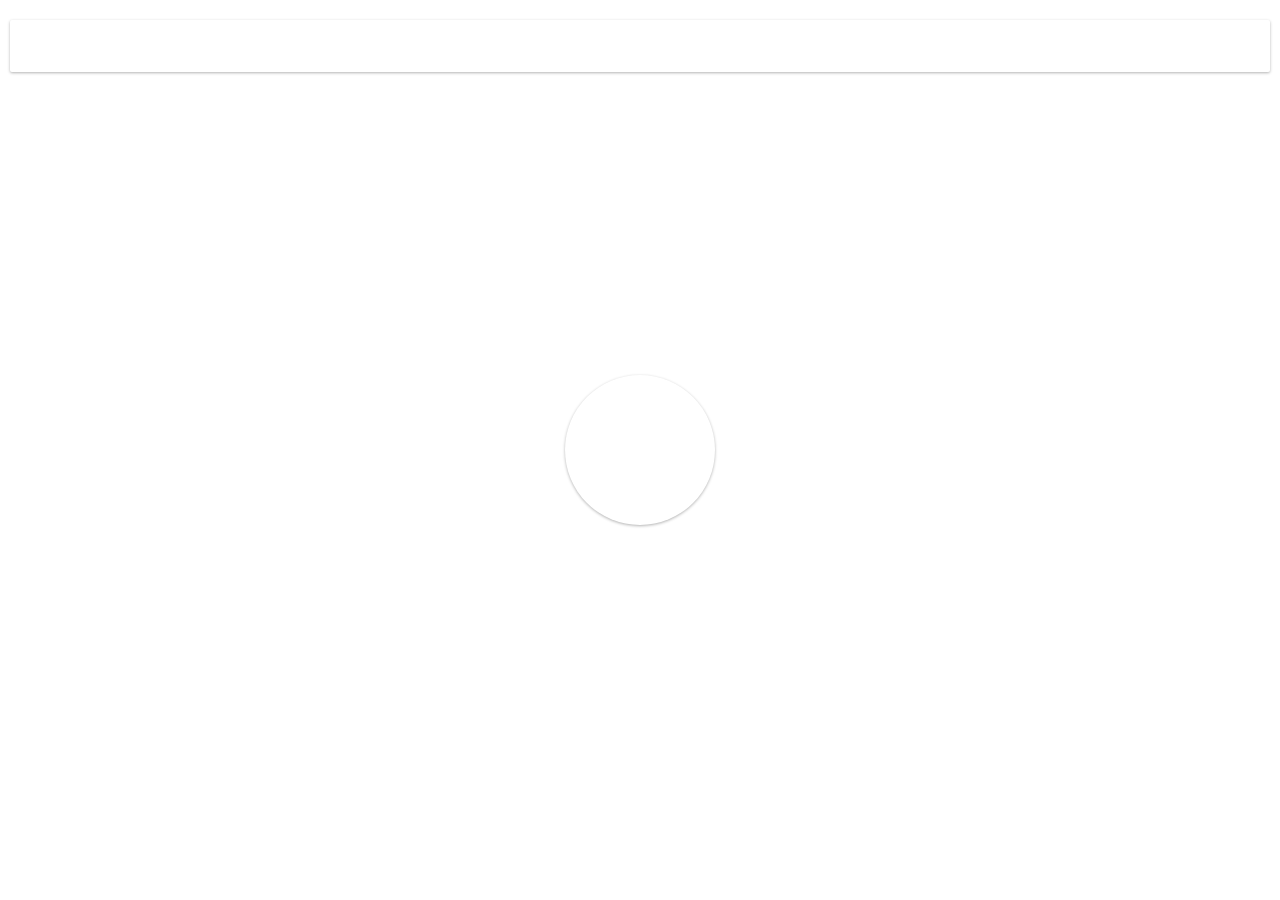
==== Hero Spin/www/index.html @ 0cdacf61 "Initial App Adding" ====
﻿<!DOCTYPE html>
<html>
  <head>
    <meta charset="utf-8">
    <meta name="viewport" content="initial-scale=1, maximum-scale=1, user-scalable=no, width=device-width">
    <title></title>
      <meta http-equiv="Content-Security-Policy" content="default-src *; style-src 'self' 'unsafe-inline'; script-src 'self' 'unsafe-inline' 'unsafe-eval'">
    <link href="lib/ionic/css/ionic.css" rel="stylesheet">
    <link href="css/style.css" rel="stylesheet">
      <link href="lib/ionic/angular-material.min.css" rel="stylesheet" />
      <link href="css/app-general.css" rel="stylesheet" />
    <!-- IF using Sass (run gulp sass first), then uncomment below and remove the CSS includes above
    <link href="css/ionic.app.css" rel="stylesheet">
    -->

    <script src="js/platformOverrides.js"></script>
    
    <!-- ionic/angularjs js -->
    <script src="lib/ionic/js/ionic.bundle.min.js"></script>
      <script src="lib/ionic/angular-material.min.js"></script>
      <script src="lib/ionic/angular-aria.min.js"></script>
      <script src="lib/ionic/ng-cordova.min.js"></script>
    <!-- cordova script (this will be a 404 during development) -->
    <script src="cordova.js"></script>

    <!-- your app's js -->
    <script src="js/app.js"></script>
      <script src="js/services.js"></script>
      <script src="js/controllers.js"></script>
      <script src="js/directives.js"></script>
  </head>
  <body ng-app="HeroSpin" ng-controller="AppCtrl">

    <ion-pane>
      <!--<ion-header-bar class="bar-balanced">
        <h1 class="title">{{title}}</h1>
      </ion-header-bar>-->
        <ion-nav-view name="heroContent"></ion-nav-view>
    </ion-pane>
  </body>
</html>
---- Hero Spin/www/lib/ionic/css/ionic.css ----
﻿@charset "UTF-8";
/*!
 * Copyright 2015 Drifty Co.
 * http://drifty.com/
 *
 * Ionic, v1.2.4
 * A powerful HTML5 mobile app framework.
 * http://ionicframework.com/
 *
 * By @maxlynch, @benjsperry, @adamdbradley <3
 *
 * Licensed under the MIT license. Please see LICENSE for more information.
 *
 */
/*!
  Ionicons, v2.0.1
  Created by Ben Sperry for the Ionic Framework, http://ionicons.com/
  https://twitter.com/benjsperry  https://twitter.com/ionicframework
  MIT License: https://github.com/driftyco/ionicons

  Android-style icons originally built by Google’s
  Material Design Icons: https://github.com/google/material-design-icons
  used under CC BY http://creativecommons.org/licenses/by/4.0/
  Modified icons to fit ionicon’s grid from original.
*/
@font-face {
    font-family: "Ionicons";
  src: url("../fonts/ionicons.eot?v=2.0.1");
  src: url("../fonts/ionicons.eot?v=2.0.1#iefix") format("embedded-opentype"), url("../fonts/ionicons.ttf?v=2.0.1") format("truetype"), url("../fonts/ionicons.woff?v=2.0.1") format("woff"), url("../fonts/ionicons.woff") format("woff"), url("../fonts/ionicons.svg?v=2.0.1#Ionicons") format("svg");
  font-weight: normal;
  font-style: normal;
}

.ion, .ionicons,
.ion-alert:before,
.ion-alert-circled:before,
.ion-android-add:before,
.ion-android-add-circle:before,
.ion-android-alarm-clock:before,
.ion-android-alert:before,
.ion-android-apps:before,
.ion-android-archive:before,
.ion-android-arrow-back:before,
.ion-android-arrow-down:before,
.ion-android-arrow-dropdown:before,
.ion-android-arrow-dropdown-circle:before,
.ion-android-arrow-dropleft:before,
.ion-android-arrow-dropleft-circle:before,
.ion-android-arrow-dropright:before,
.ion-android-arrow-dropright-circle:before,
.ion-android-arrow-dropup:before,
.ion-android-arrow-dropup-circle:before,
.ion-android-arrow-forward:before,
.ion-android-arrow-up:before,
.ion-android-attach:before,
.ion-android-bar:before,
.ion-android-bicycle:before,
.ion-android-boat:before,
.ion-android-bookmark:before,
.ion-android-bulb:before,
.ion-android-bus:before,
.ion-android-calendar:before,
.ion-android-call:before,
.ion-android-camera:before,
.ion-android-cancel:before,
.ion-android-car:before,
.ion-android-cart:before,
.ion-android-chat:before,
.ion-android-checkbox:before,
.ion-android-checkbox-blank:before,
.ion-android-checkbox-outline:before,
.ion-android-checkbox-outline-blank:before,
.ion-android-checkmark-circle:before,
.ion-android-clipboard:before,
.ion-android-close:before,
.ion-android-cloud:before,
.ion-android-cloud-circle:before,
.ion-android-cloud-done:before,
.ion-android-cloud-outline:before,
.ion-android-color-palette:before,
.ion-android-compass:before,
.ion-android-contact:before,
.ion-android-contacts:before,
.ion-android-contract:before,
.ion-android-create:before,
.ion-android-delete:before,
.ion-android-desktop:before,
.ion-android-document:before,
.ion-android-done:before,
.ion-android-done-all:before,
.ion-android-download:before,
.ion-android-drafts:before,
.ion-android-exit:before,
.ion-android-expand:before,
.ion-android-favorite:before,
.ion-android-favorite-outline:before,
.ion-android-film:before,
.ion-android-folder:before,
.ion-android-folder-open:before,
.ion-android-funnel:before,
.ion-android-globe:before,
.ion-android-hand:before,
.ion-android-hangout:before,
.ion-android-happy:before,
.ion-android-home:before,
.ion-android-image:before,
.ion-android-laptop:before,
.ion-android-list:before,
.ion-android-locate:before,
.ion-android-lock:before,
.ion-android-mail:before,
.ion-android-map:before,
.ion-android-menu:before,
.ion-android-microphone:before,
.ion-android-microphone-off:before,
.ion-android-more-horizontal:before,
.ion-android-more-vertical:before,
.ion-android-navigate:before,
.ion-android-notifications:before,
.ion-android-notifications-none:before,
.ion-android-notifications-off:before,
.ion-android-open:before,
.ion-android-options:before,
.ion-android-people:before,
.ion-android-person:before,
.ion-android-person-add:before,
.ion-android-phone-landscape:before,
.ion-android-phone-portrait:before,
.ion-android-pin:before,
.ion-android-plane:before,
.ion-android-playstore:before,
.ion-android-print:before,
.ion-android-radio-button-off:before,
.ion-android-radio-button-on:before,
.ion-android-refresh:before,
.ion-android-remove:before,
.ion-android-remove-circle:before,
.ion-android-restaurant:before,
.ion-android-sad:before,
.ion-android-search:before,
.ion-android-send:before,
.ion-android-settings:before,
.ion-android-share:before,
.ion-android-share-alt:before,
.ion-android-star:before,
.ion-android-star-half:before,
.ion-android-star-outline:before,
.ion-android-stopwatch:before,
.ion-android-subway:before,
.ion-android-sunny:before,
.ion-android-sync:before,
.ion-android-textsms:before,
.ion-android-time:before,
.ion-android-train:before,
.ion-android-unlock:before,
.ion-android-upload:before,
.ion-android-volume-down:before,
.ion-android-volume-mute:before,
.ion-android-volume-off:before,
.ion-android-volume-up:before,
.ion-android-walk:before,
.ion-android-warning:before,
.ion-android-watch:before,
.ion-android-wifi:before,
.ion-aperture:before,
.ion-archive:before,
.ion-arrow-down-a:before,
.ion-arrow-down-b:before,
.ion-arrow-down-c:before,
.ion-arrow-expand:before,
.ion-arrow-graph-down-left:before,
.ion-arrow-graph-down-right:before,
.ion-arrow-graph-up-left:before,
.ion-arrow-graph-up-right:before,
.ion-arrow-left-a:before,
.ion-arrow-left-b:before,
.ion-arrow-left-c:before,
.ion-arrow-move:before,
.ion-arrow-resize:before,
.ion-arrow-return-left:before,
.ion-arrow-return-right:before,
.ion-arrow-right-a:before,
.ion-arrow-right-b:before,
.ion-arrow-right-c:before,
.ion-arrow-shrink:before,
.ion-arrow-swap:before,
.ion-arrow-up-a:before,
.ion-arrow-up-b:before,
.ion-arrow-up-c:before,
.ion-asterisk:before,
.ion-at:before,
.ion-backspace:before,
.ion-backspace-outline:before,
.ion-bag:before,
.ion-battery-charging:before,
.ion-battery-empty:before,
.ion-battery-full:before,
.ion-battery-half:before,
.ion-battery-low:before,
.ion-beaker:before,
.ion-beer:before,
.ion-bluetooth:before,
.ion-bonfire:before,
.ion-bookmark:before,
.ion-bowtie:before,
.ion-briefcase:before,
.ion-bug:before,
.ion-calculator:before,
.ion-calendar:before,
.ion-camera:before,
.ion-card:before,
.ion-cash:before,
.ion-chatbox:before,
.ion-chatbox-working:before,
.ion-chatboxes:before,
.ion-chatbubble:before,
.ion-chatbubble-working:before,
.ion-chatbubbles:before,
.ion-checkmark:before,
.ion-checkmark-circled:before,
.ion-checkmark-round:before,
.ion-chevron-down:before,
.ion-chevron-left:before,
.ion-chevron-right:before,
.ion-chevron-up:before,
.ion-clipboard:before,
.ion-clock:before,
.ion-close:before,
.ion-close-circled:before,
.ion-close-round:before,
.ion-closed-captioning:before,
.ion-cloud:before,
.ion-code:before,
.ion-code-download:before,
.ion-code-working:before,
.ion-coffee:before,
.ion-compass:before,
.ion-compose:before,
.ion-connection-bars:before,
.ion-contrast:before,
.ion-crop:before,
.ion-cube:before,
.ion-disc:before,
.ion-document:before,
.ion-document-text:before,
.ion-drag:before,
.ion-earth:before,
.ion-easel:before,
.ion-edit:before,
.ion-egg:before,
.ion-eject:before,
.ion-email:before,
.ion-email-unread:before,
.ion-erlenmeyer-flask:before,
.ion-erlenmeyer-flask-bubbles:before,
.ion-eye:before,
.ion-eye-disabled:before,
.ion-female:before,
.ion-filing:before,
.ion-film-marker:before,
.ion-fireball:before,
.ion-flag:before,
.ion-flame:before,
.ion-flash:before,
.ion-flash-off:before,
.ion-folder:before,
.ion-fork:before,
.ion-fork-repo:before,
.ion-forward:before,
.ion-funnel:before,
.ion-gear-a:before,
.ion-gear-b:before,
.ion-grid:before,
.ion-hammer:before,
.ion-happy:before,
.ion-happy-outline:before,
.ion-headphone:before,
.ion-heart:before,
.ion-heart-broken:before,
.ion-help:before,
.ion-help-buoy:before,
.ion-help-circled:before,
.ion-home:before,
.ion-icecream:before,
.ion-image:before,
.ion-images:before,
.ion-information:before,
.ion-information-circled:before,
.ion-ionic:before,
.ion-ios-alarm:before,
.ion-ios-alarm-outline:before,
.ion-ios-albums:before,
.ion-ios-albums-outline:before,
.ion-ios-americanfootball:before,
.ion-ios-americanfootball-outline:before,
.ion-ios-analytics:before,
.ion-ios-analytics-outline:before,
.ion-ios-arrow-back:before,
.ion-ios-arrow-down:before,
.ion-ios-arrow-forward:before,
.ion-ios-arrow-left:before,
.ion-ios-arrow-right:before,
.ion-ios-arrow-thin-down:before,
.ion-ios-arrow-thin-left:before,
.ion-ios-arrow-thin-right:before,
.ion-ios-arrow-thin-up:before,
.ion-ios-arrow-up:before,
.ion-ios-at:before,
.ion-ios-at-outline:before,
.ion-ios-barcode:before,
.ion-ios-barcode-outline:before,
.ion-ios-baseball:before,
.ion-ios-baseball-outline:before,
.ion-ios-basketball:before,
.ion-ios-basketball-outline:before,
.ion-ios-bell:before,
.ion-ios-bell-outline:before,
.ion-ios-body:before,
.ion-ios-body-outline:before,
.ion-ios-bolt:before,
.ion-ios-bolt-outline:before,
.ion-ios-book:before,
.ion-ios-book-outline:before,
.ion-ios-bookmarks:before,
.ion-ios-bookmarks-outline:before,
.ion-ios-box:before,
.ion-ios-box-outline:before,
.ion-ios-briefcase:before,
.ion-ios-briefcase-outline:before,
.ion-ios-browsers:before,
.ion-ios-browsers-outline:before,
.ion-ios-calculator:before,
.ion-ios-calculator-outline:before,
.ion-ios-calendar:before,
.ion-ios-calendar-outline:before,
.ion-ios-camera:before,
.ion-ios-camera-outline:before,
.ion-ios-cart:before,
.ion-ios-cart-outline:before,
.ion-ios-chatboxes:before,
.ion-ios-chatboxes-outline:before,
.ion-ios-chatbubble:before,
.ion-ios-chatbubble-outline:before,
.ion-ios-checkmark:before,
.ion-ios-checkmark-empty:before,
.ion-ios-checkmark-outline:before,
.ion-ios-circle-filled:before,
.ion-ios-circle-outline:before,
.ion-ios-clock:before,
.ion-ios-clock-outline:before,
.ion-ios-close:before,
.ion-ios-close-empty:before,
.ion-ios-close-outline:before,
.ion-ios-cloud:before,
.ion-ios-cloud-download:before,
.ion-ios-cloud-download-outline:before,
.ion-ios-cloud-outline:before,
.ion-ios-cloud-upload:before,
.ion-ios-cloud-upload-outline:before,
.ion-ios-cloudy:before,
.ion-ios-cloudy-night:before,
.ion-ios-cloudy-night-outline:before,
.ion-ios-cloudy-outline:before,
.ion-ios-cog:before,
.ion-ios-cog-outline:before,
.ion-ios-color-filter:before,
.ion-ios-color-filter-outline:before,
.ion-ios-color-wand:before,
.ion-ios-color-wand-outline:before,
.ion-ios-compose:before,
.ion-ios-compose-outline:before,
.ion-ios-contact:before,
.ion-ios-contact-outline:before,
.ion-ios-copy:before,
.ion-ios-copy-outline:before,
.ion-ios-crop:before,
.ion-ios-crop-strong:before,
.ion-ios-download:before,
.ion-ios-download-outline:before,
.ion-ios-drag:before,
.ion-ios-email:before,
.ion-ios-email-outline:before,
.ion-ios-eye:before,
.ion-ios-eye-outline:before,
.ion-ios-fastforward:before,
.ion-ios-fastforward-outline:before,
.ion-ios-filing:before,
.ion-ios-filing-outline:before,
.ion-ios-film:before,
.ion-ios-film-outline:before,
.ion-ios-flag:before,
.ion-ios-flag-outline:before,
.ion-ios-flame:before,
.ion-ios-flame-outline:before,
.ion-ios-flask:before,
.ion-ios-flask-outline:before,
.ion-ios-flower:before,
.ion-ios-flower-outline:before,
.ion-ios-folder:before,
.ion-ios-folder-outline:before,
.ion-ios-football:before,
.ion-ios-football-outline:before,
.ion-ios-game-controller-a:before,
.ion-ios-game-controller-a-outline:before,
.ion-ios-game-controller-b:before,
.ion-ios-game-controller-b-outline:before,
.ion-ios-gear:before,
.ion-ios-gear-outline:before,
.ion-ios-glasses:before,
.ion-ios-glasses-outline:before,
.ion-ios-grid-view:before,
.ion-ios-grid-view-outline:before,
.ion-ios-heart:before,
.ion-ios-heart-outline:before,
.ion-ios-help:before,
.ion-ios-help-empty:before,
.ion-ios-help-outline:before,
.ion-ios-home:before,
.ion-ios-home-outline:before,
.ion-ios-infinite:before,
.ion-ios-infinite-outline:before,
.ion-ios-information:before,
.ion-ios-information-empty:before,
.ion-ios-information-outline:before,
.ion-ios-ionic-outline:before,
.ion-ios-keypad:before,
.ion-ios-keypad-outline:before,
.ion-ios-lightbulb:before,
.ion-ios-lightbulb-outline:before,
.ion-ios-list:before,
.ion-ios-list-outline:before,
.ion-ios-location:before,
.ion-ios-location-outline:before,
.ion-ios-locked:before,
.ion-ios-locked-outline:before,
.ion-ios-loop:before,
.ion-ios-loop-strong:before,
.ion-ios-medical:before,
.ion-ios-medical-outline:before,
.ion-ios-medkit:before,
.ion-ios-medkit-outline:before,
.ion-ios-mic:before,
.ion-ios-mic-off:before,
.ion-ios-mic-outline:before,
.ion-ios-minus:before,
.ion-ios-minus-empty:before,
.ion-ios-minus-outline:before,
.ion-ios-monitor:before,
.ion-ios-monitor-outline:before,
.ion-ios-moon:before,
.ion-ios-moon-outline:before,
.ion-ios-more:before,
.ion-ios-more-outline:before,
.ion-ios-musical-note:before,
.ion-ios-musical-notes:before,
.ion-ios-navigate:before,
.ion-ios-navigate-outline:before,
.ion-ios-nutrition:before,
.ion-ios-nutrition-outline:before,
.ion-ios-paper:before,
.ion-ios-paper-outline:before,
.ion-ios-paperplane:before,
.ion-ios-paperplane-outline:before,
.ion-ios-partlysunny:before,
.ion-ios-partlysunny-outline:before,
.ion-ios-pause:before,
.ion-ios-pause-outline:before,
.ion-ios-paw:before,
.ion-ios-paw-outline:before,
.ion-ios-people:before,
.ion-ios-people-outline:before,
.ion-ios-person:before,
.ion-ios-person-outline:before,
.ion-ios-personadd:before,
.ion-ios-personadd-outline:before,
.ion-ios-photos:before,
.ion-ios-photos-outline:before,
.ion-ios-pie:before,
.ion-ios-pie-outline:before,
.ion-ios-pint:before,
.ion-ios-pint-outline:before,
.ion-ios-play:before,
.ion-ios-play-outline:before,
.ion-ios-plus:before,
.ion-ios-plus-empty:before,
.ion-ios-plus-outline:before,
.ion-ios-pricetag:before,
.ion-ios-pricetag-outline:before,
.ion-ios-pricetags:before,
.ion-ios-pricetags-outline:before,
.ion-ios-printer:before,
.ion-ios-printer-outline:before,
.ion-ios-pulse:before,
.ion-ios-pulse-strong:before,
.ion-ios-rainy:before,
.ion-ios-rainy-outline:before,
.ion-ios-recording:before,
.ion-ios-recording-outline:before,
.ion-ios-redo:before,
.ion-ios-redo-outline:before,
.ion-ios-refresh:before,
.ion-ios-refresh-empty:before,
.ion-ios-refresh-outline:before,
.ion-ios-reload:before,
.ion-ios-reverse-camera:before,
.ion-ios-reverse-camera-outline:before,
.ion-ios-rewind:before,
.ion-ios-rewind-outline:before,
.ion-ios-rose:before,
.ion-ios-rose-outline:before,
.ion-ios-search:before,
.ion-ios-search-strong:before,
.ion-ios-settings:before,
.ion-ios-settings-strong:before,
.ion-ios-shuffle:before,
.ion-ios-shuffle-strong:before,
.ion-ios-skipbackward:before,
.ion-ios-skipbackward-outline:before,
.ion-ios-skipforward:before,
.ion-ios-skipforward-outline:before,
.ion-ios-snowy:before,
.ion-ios-speedometer:before,
.ion-ios-speedometer-outline:before,
.ion-ios-star:before,
.ion-ios-star-half:before,
.ion-ios-star-outline:before,
.ion-ios-stopwatch:before,
.ion-ios-stopwatch-outline:before,
.ion-ios-sunny:before,
.ion-ios-sunny-outline:before,
.ion-ios-telephone:before,
.ion-ios-telephone-outline:before,
.ion-ios-tennisball:before,
.ion-ios-tennisball-outline:before,
.ion-ios-thunderstorm:before,
.ion-ios-thunderstorm-outline:before,
.ion-ios-time:before,
.ion-ios-time-outline:before,
.ion-ios-timer:before,
.ion-ios-timer-outline:before,
.ion-ios-toggle:before,
.ion-ios-toggle-outline:before,
.ion-ios-trash:before,
.ion-ios-trash-outline:before,
.ion-ios-undo:before,
.ion-ios-undo-outline:before,
.ion-ios-unlocked:before,
.ion-ios-unlocked-outline:before,
.ion-ios-upload:before,
.ion-ios-upload-outline:before,
.ion-ios-videocam:before,
.ion-ios-videocam-outline:before,
.ion-ios-volume-high:before,
.ion-ios-volume-low:before,
.ion-ios-wineglass:before,
.ion-ios-wineglass-outline:before,
.ion-ios-world:before,
.ion-ios-world-outline:before,
.ion-ipad:before,
.ion-iphone:before,
.ion-ipod:before,
.ion-jet:before,
.ion-key:before,
.ion-knife:before,
.ion-laptop:before,
.ion-leaf:before,
.ion-levels:before,
.ion-lightbulb:before,
.ion-link:before,
.ion-load-a:before,
.ion-load-b:before,
.ion-load-c:before,
.ion-load-d:before,
.ion-location:before,
.ion-lock-combination:before,
.ion-locked:before,
.ion-log-in:before,
.ion-log-out:before,
.ion-loop:before,
.ion-magnet:before,
.ion-male:before,
.ion-man:before,
.ion-map:before,
.ion-medkit:before,
.ion-merge:before,
.ion-mic-a:before,
.ion-mic-b:before,
.ion-mic-c:before,
.ion-minus:before,
.ion-minus-circled:before,
.ion-minus-round:before,
.ion-model-s:before,
.ion-monitor:before,
.ion-more:before,
.ion-mouse:before,
.ion-music-note:before,
.ion-navicon:before,
.ion-navicon-round:before,
.ion-navigate:before,
.ion-network:before,
.ion-no-smoking:before,
.ion-nuclear:before,
.ion-outlet:before,
.ion-paintbrush:before,
.ion-paintbucket:before,
.ion-paper-airplane:before,
.ion-paperclip:before,
.ion-pause:before,
.ion-person:before,
.ion-person-add:before,
.ion-person-stalker:before,
.ion-pie-graph:before,
.ion-pin:before,
.ion-pinpoint:before,
.ion-pizza:before,
.ion-plane:before,
.ion-planet:before,
.ion-play:before,
.ion-playstation:before,
.ion-plus:before,
.ion-plus-circled:before,
.ion-plus-round:before,
.ion-podium:before,
.ion-pound:before,
.ion-power:before,
.ion-pricetag:before,
.ion-pricetags:before,
.ion-printer:before,
.ion-pull-request:before,
.ion-qr-scanner:before,
.ion-quote:before,
.ion-radio-waves:before,
.ion-record:before,
.ion-refresh:before,
.ion-reply:before,
.ion-reply-all:before,
.ion-ribbon-a:before,
.ion-ribbon-b:before,
.ion-sad:before,
.ion-sad-outline:before,
.ion-scissors:before,
.ion-search:before,
.ion-settings:before,
.ion-share:before,
.ion-shuffle:before,
.ion-skip-backward:before,
.ion-skip-forward:before,
.ion-social-android:before,
.ion-social-android-outline:before,
.ion-social-angular:before,
.ion-social-angular-outline:before,
.ion-social-apple:before,
.ion-social-apple-outline:before,
.ion-social-bitcoin:before,
.ion-social-bitcoin-outline:before,
.ion-social-buffer:before,
.ion-social-buffer-outline:before,
.ion-social-chrome:before,
.ion-social-chrome-outline:before,
.ion-social-codepen:before,
.ion-social-codepen-outline:before,
.ion-social-css3:before,
.ion-social-css3-outline:before,
.ion-social-designernews:before,
.ion-social-designernews-outline:before,
.ion-social-dribbble:before,
.ion-social-dribbble-outline:before,
.ion-social-dropbox:before,
.ion-social-dropbox-outline:before,
.ion-social-euro:before,
.ion-social-euro-outline:before,
.ion-social-facebook:before,
.ion-social-facebook-outline:before,
.ion-social-foursquare:before,
.ion-social-foursquare-outline:before,
.ion-social-freebsd-devil:before,
.ion-social-github:before,
.ion-social-github-outline:before,
.ion-social-google:before,
.ion-social-google-outline:before,
.ion-social-googleplus:before,
.ion-social-googleplus-outline:before,
.ion-social-hackernews:before,
.ion-social-hackernews-outline:before,
.ion-social-html5:before,
.ion-social-html5-outline:before,
.ion-social-instagram:before,
.ion-social-instagram-outline:before,
.ion-social-javascript:before,
.ion-social-javascript-outline:before,
.ion-social-linkedin:before,
.ion-social-linkedin-outline:before,
.ion-social-markdown:before,
.ion-social-nodejs:before,
.ion-social-octocat:before,
.ion-social-pinterest:before,
.ion-social-pinterest-outline:before,
.ion-social-python:before,
.ion-social-reddit:before,
.ion-social-reddit-outline:before,
.ion-social-rss:before,
.ion-social-rss-outline:before,
.ion-social-sass:before,
.ion-social-skype:before,
.ion-social-skype-outline:before,
.ion-social-snapchat:before,
.ion-social-snapchat-outline:before,
.ion-social-tumblr:before,
.ion-social-tumblr-outline:before,
.ion-social-tux:before,
.ion-social-twitch:before,
.ion-social-twitch-outline:before,
.ion-social-twitter:before,
.ion-social-twitter-outline:before,
.ion-social-usd:before,
.ion-social-usd-outline:before,
.ion-social-vimeo:before,
.ion-social-vimeo-outline:before,
.ion-social-whatsapp:before,
.ion-social-whatsapp-outline:before,
.ion-social-windows:before,
.ion-social-windows-outline:before,
.ion-social-wordpress:before,
.ion-social-wordpress-outline:before,
.ion-social-yahoo:before,
.ion-social-yahoo-outline:before,
.ion-social-yen:before,
.ion-social-yen-outline:before,
.ion-social-youtube:before,
.ion-social-youtube-outline:before,
.ion-soup-can:before,
.ion-soup-can-outline:before,
.ion-speakerphone:before,
.ion-speedometer:before,
.ion-spoon:before,
.ion-star:before,
.ion-stats-bars:before,
.ion-steam:before,
.ion-stop:before,
.ion-thermometer:before,
.ion-thumbsdown:before,
.ion-thumbsup:before,
.ion-toggle:before,
.ion-toggle-filled:before,
.ion-transgender:before,
.ion-trash-a:before,
.ion-trash-b:before,
.ion-trophy:before,
.ion-tshirt:before,
.ion-tshirt-outline:before,
.ion-umbrella:before,
.ion-university:before,
.ion-unlocked:before,
.ion-upload:before,
.ion-usb:before,
.ion-videocamera:before,
.ion-volume-high:before,
.ion-volume-low:before,
.ion-volume-medium:before,
.ion-volume-mute:before,
.ion-wand:before,
.ion-waterdrop:before,
.ion-wifi:before,
.ion-wineglass:before,
.ion-woman:before,
.ion-wrench:before,
.ion-xbox:before {
    display: inline-block;
    font-family: "Ionicons";
    speak: none;
    font-style: normal;
    font-weight: normal;
    font-variant: normal;
    text-transform: none;
    text-rendering: auto;
    line-height: 1;
    -webkit-font-smoothing: antialiased;
    -moz-osx-font-smoothing: grayscale;
}

.ion-alert:before {
    content: "";
}

.ion-alert-circled:before {
    content: "";
}

.ion-android-add:before {
    content: "";
}

.ion-android-add-circle:before {
    content: "";
}

.ion-android-alarm-clock:before {
    content: "";
}

.ion-android-alert:before {
    content: "";
}

.ion-android-apps:before {
    content: "";
}

.ion-android-archive:before {
    content: "";
}

.ion-android-arrow-back:before {
    content: "";
}

.ion-android-arrow-down:before {
    content: "";
}

.ion-android-arrow-dropdown:before {
    content: "";
}

.ion-android-arrow-dropdown-circle:before {
    content: "";
}

.ion-android-arrow-dropleft:before {
    content: "";
}

.ion-android-arrow-dropleft-circle:before {
    content: "";
}

.ion-android-arrow-dropright:before {
    content: "";
}

.ion-android-arrow-dropright-circle:before {
    content: "";
}

.ion-android-arrow-dropup:before {
    content: "";
}

.ion-android-arrow-dropup-circle:before {
    content: "";
}

.ion-android-arrow-forward:before {
    content: "";
}

.ion-android-arrow-up:before {
    content: "";
}

.ion-android-attach:before {
    content: "";
}

.ion-android-bar:before {
    content: "";
}

.ion-android-bicycle:before {
    content: "";
}

.ion-android-boat:before {
    content: "";
}

.ion-android-bookmark:before {
    content: "";
}

.ion-android-bulb:before {
    content: "";
}

.ion-android-bus:before {
    content: "";
}

.ion-android-calendar:before {
    content: "";
}

.ion-android-call:before {
    content: "";
}

.ion-android-camera:before {
    content: "";
}

.ion-android-cancel:before {
    content: "";
}

.ion-android-car:before {
    content: "";
}

.ion-android-cart:before {
    content: "";
}

.ion-android-chat:before {
    content: "";
}

.ion-android-checkbox:before {
    content: "";
}

.ion-android-checkbox-blank:before {
    content: "";
}

.ion-android-checkbox-outline:before {
    content: "";
}

.ion-android-checkbox-outline-blank:before {
    content: "";
}

.ion-android-checkmark-circle:before {
    content: "";
}

.ion-android-clipboard:before {
    content: "";
}

.ion-android-close:before {
    content: "";
}

.ion-android-cloud:before {
    content: "";
}

.ion-android-cloud-circle:before {
    content: "";
}

.ion-android-cloud-done:before {
    content: "";
}

.ion-android-cloud-outline:before {
    content: "";
}

.ion-android-color-palette:before {
    content: "";
}

.ion-android-compass:before {
    content: "";
}

.ion-android-contact:before {
    content: "";
}

.ion-android-contacts:before {
    content: "";
}

.ion-android-contract:before {
    content: "";
}

.ion-android-create:before {
    content: "";
}

.ion-android-delete:before {
    content: "";
}

.ion-android-desktop:before {
    content: "";
}

.ion-android-document:before {
    content: "";
}

.ion-android-done:before {
    content: "";
}

.ion-android-done-all:before {
    content: "";
}

.ion-android-download:before {
    content: "";
}

.ion-android-drafts:before {
    content: "";
}

.ion-android-exit:before {
    content: "";
}

.ion-android-expand:before {
    content: "";
}

.ion-android-favorite:before {
    content: "";
}

.ion-android-favorite-outline:before {
    content: "";
}

.ion-android-film:before {
    content: "";
}

.ion-android-folder:before {
    content: "";
}

.ion-android-folder-open:before {
    content: "";
}

.ion-android-funnel:before {
    content: "";
}

.ion-android-globe:before {
    content: "";
}

.ion-android-hand:before {
    content: "";
}

.ion-android-hangout:before {
    content: "";
}

.ion-android-happy:before {
    content: "";
}

.ion-android-home:before {
    content: "";
}

.ion-android-image:before {
    content: "";
}

.ion-android-laptop:before {
    content: "";
}

.ion-android-list:before {
    content: "";
}

.ion-android-locate:before {
    content: "";
}

.ion-android-lock:before {
    content: "";
}

.ion-android-mail:before {
    content: "";
}

.ion-android-map:before {
    content: "";
}

.ion-android-menu:before {
    content: "";
}

.ion-android-microphone:before {
    content: "";
}

.ion-android-microphone-off:before {
    content: "";
}

.ion-android-more-horizontal:before {
    content: "";
}

.ion-android-more-vertical:before {
    content: "";
}

.ion-android-navigate:before {
    content: "";
}

.ion-android-notifications:before {
    content: "";
}

.ion-android-notifications-none:before {
    content: "";
}

.ion-android-notifications-off:before {
    content: "";
}

.ion-android-open:before {
    content: "";
}

.ion-android-options:before {
    content: "";
}

.ion-android-people:before {
    content: "";
}

.ion-android-person:before {
    content: "";
}

.ion-android-person-add:before {
    content: "";
}

.ion-android-phone-landscape:before {
    content: "";
}

.ion-android-phone-portrait:before {
    content: "";
}

.ion-android-pin:before {
    content: "";
}

.ion-android-plane:before {
    content: "";
}

.ion-android-playstore:before {
    content: "";
}

.ion-android-print:before {
    content: "";
}

.ion-android-radio-button-off:before {
    content: "";
}

.ion-android-radio-button-on:before {
    content: "";
}

.ion-android-refresh:before {
    content: "";
}

.ion-android-remove:before {
    content: "";
}

.ion-android-remove-circle:before {
    content: "";
}

.ion-android-restaurant:before {
    content: "";
}

.ion-android-sad:before {
    content: "";
}

.ion-android-search:before {
    content: "";
}

.ion-android-send:before {
    content: "";
}

.ion-android-settings:before {
    content: "";
}

.ion-android-share:before {
    content: "";
}

.ion-android-share-alt:before {
    content: "";
}

.ion-android-star:before {
    content: "";
}

.ion-android-star-half:before {
    content: "";
}

.ion-android-star-outline:before {
    content: "";
}

.ion-android-stopwatch:before {
    content: "";
}

.ion-android-subway:before {
    content: "";
}

.ion-android-sunny:before {
    content: "";
}

.ion-android-sync:before {
    content: "";
}

.ion-android-textsms:before {
    content: "";
}

.ion-android-time:before {
    content: "";
}

.ion-android-train:before {
    content: "";
}

.ion-android-unlock:before {
    content: "";
}

.ion-android-upload:before {
    content: "";
}

.ion-android-volume-down:before {
    content: "";
}

.ion-android-volume-mute:before {
    content: "";
}

.ion-android-volume-off:before {
    content: "";
}

.ion-android-volume-up:before {
    content: "";
}

.ion-android-walk:before {
    content: "";
}

.ion-android-warning:before {
    content: "";
}

.ion-android-watch:before {
    content: "";
}

.ion-android-wifi:before {
    content: "";
}

.ion-aperture:before {
    content: "";
}

.ion-archive:before {
    content: "";
}

.ion-arrow-down-a:before {
    content: "";
}

.ion-arrow-down-b:before {
    content: "";
}

.ion-arrow-down-c:before {
    content: "";
}

.ion-arrow-expand:before {
    content: "";
}

.ion-arrow-graph-down-left:before {
    content: "";
}

.ion-arrow-graph-down-right:before {
    content: "";
}

.ion-arrow-graph-up-left:before {
    content: "";
}

.ion-arrow-graph-up-right:before {
    content: "";
}

.ion-arrow-left-a:before {
    content: "";
}

.ion-arrow-left-b:before {
    content: "";
}

.ion-arrow-left-c:before {
    content: "";
}

.ion-arrow-move:before {
    content: "";
}

.ion-arrow-resize:before {
    content: "";
}

.ion-arrow-return-left:before {
    content: "";
}

.ion-arrow-return-right:before {
    content: "";
}

.ion-arrow-right-a:before {
    content: "";
}

.ion-arrow-right-b:before {
    content: "";
}

.ion-arrow-right-c:before {
    content: "";
}

.ion-arrow-shrink:before {
    content: "";
}

.ion-arrow-swap:before {
    content: "";
}

.ion-arrow-up-a:before {
    content: "";
}

.ion-arrow-up-b:before {
    content: "";
}

.ion-arrow-up-c:before {
    content: "";
}

.ion-asterisk:before {
    content: "";
}

.ion-at:before {
    content: "";
}

.ion-backspace:before {
    content: "";
}

.ion-backspace-outline:before {
    content: "";
}

.ion-bag:before {
    content: "";
}

.ion-battery-charging:before {
    content: "";
}

.ion-battery-empty:before {
    content: "";
}

.ion-battery-full:before {
    content: "";
}

.ion-battery-half:before {
    content: "";
}

.ion-battery-low:before {
    content: "";
}

.ion-beaker:before {
    content: "";
}

.ion-beer:before {
    content: "";
}

.ion-bluetooth:before {
    content: "";
}

.ion-bonfire:before {
    content: "";
}

.ion-bookmark:before {
    content: "";
}

.ion-bowtie:before {
    content: "";
}

.ion-briefcase:before {
    content: "";
}

.ion-bug:before {
    content: "";
}

.ion-calculator:before {
    content: "";
}

.ion-calendar:before {
    content: "";
}

.ion-camera:before {
    content: "";
}

.ion-card:before {
    content: "";
}

.ion-cash:before {
    content: "";
}

.ion-chatbox:before {
    content: "";
}

.ion-chatbox-working:before {
    content: "";
}

.ion-chatboxes:before {
    content: "";
}

.ion-chatbubble:before {
    content: "";
}

.ion-chatbubble-working:before {
    content: "";
}

.ion-chatbubbles:before {
    content: "";
}

.ion-checkmark:before {
    content: "";
}

.ion-checkmark-circled:before {
    content: "";
}

.ion-checkmark-round:before {
    content: "";
}

.ion-chevron-down:before {
    content: "";
}

.ion-chevron-left:before {
    content: "";
}

.ion-chevron-right:before {
    content: "";
}

.ion-chevron-up:before {
    content: "";
}

.ion-clipboard:before {
    content: "";
}

.ion-clock:before {
    content: "";
}

.ion-close:before {
    content: "";
}

.ion-close-circled:before {
    content: "";
}

.ion-close-round:before {
    content: "";
}

.ion-closed-captioning:before {
    content: "";
}

.ion-cloud:before {
    content: "";
}

.ion-code:before {
    content: "";
}

.ion-code-download:before {
    content: "";
}

.ion-code-working:before {
    content: "";
}

.ion-coffee:before {
    content: "";
}

.ion-compass:before {
    content: "";
}

.ion-compose:before {
    content: "";
}

.ion-connection-bars:before {
    content: "";
}

.ion-contrast:before {
    content: "";
}

.ion-crop:before {
    content: "";
}

.ion-cube:before {
    content: "";
}

.ion-disc:before {
    content: "";
}

.ion-document:before {
    content: "";
}

.ion-document-text:before {
    content: "";
}

.ion-drag:before {
    content: "";
}

.ion-earth:before {
    content: "";
}

.ion-easel:before {
    content: "";
}

.ion-edit:before {
    content: "";
}

.ion-egg:before {
    content: "";
}

.ion-eject:before {
    content: "";
}

.ion-email:before {
    content: "";
}

.ion-email-unread:before {
    content: "";
}

.ion-erlenmeyer-flask:before {
    content: "";
}

.ion-erlenmeyer-flask-bubbles:before {
    content: "";
}

.ion-eye:before {
    content: "";
}

.ion-eye-disabled:before {
    content: "";
}

.ion-female:before {
    content: "";
}

.ion-filing:before {
    content: "";
}

.ion-film-marker:before {
    content: "";
}

.ion-fireball:before {
    content: "";
}

.ion-flag:before {
    content: "";
}

.ion-flame:before {
    content: "";
}

.ion-flash:before {
    content: "";
}

.ion-flash-off:before {
    content: "";
}

.ion-folder:before {
    content: "";
}

.ion-fork:before {
    content: "";
}

.ion-fork-repo:before {
    content: "";
}

.ion-forward:before {
    content: "";
}

.ion-funnel:before {
    content: "";
}

.ion-gear-a:before {
    content: "";
}

.ion-gear-b:before {
    content: "";
}

.ion-grid:before {
    content: "";
}

.ion-hammer:before {
    content: "";
}

.ion-happy:before {
    content: "";
}

.ion-happy-outline:before {
    content: "";
}

.ion-headphone:before {
    content: "";
}

.ion-heart:before {
    content: "";
}

.ion-heart-broken:before {
    content: "";
}

.ion-help:before {
    content: "";
}

.ion-help-buoy:before {
    content: "";
}

.ion-help-circled:before {
    content: "";
}

.ion-home:before {
    content: "";
}

.ion-icecream:before {
    content: "";
}

.ion-image:before {
    content: "";
}

.ion-images:before {
    content: "";
}

.ion-information:before {
    content: "";
}

.ion-information-circled:before {
    content: "";
}

.ion-ionic:before {
    content: "";
}

.ion-ios-alarm:before {
    content: "";
}

.ion-ios-alarm-outline:before {
    content: "";
}

.ion-ios-albums:before {
    content: "";
}

.ion-ios-albums-outline:before {
    content: "";
}

.ion-ios-americanfootball:before {
    content: "";
}

.ion-ios-americanfootball-outline:before {
    content: "";
}

.ion-ios-analytics:before {
    content: "";
}

.ion-ios-analytics-outline:before {
    content: "";
}

.ion-ios-arrow-back:before {
    content: "";
}

.ion-ios-arrow-down:before {
    content: "";
}

.ion-ios-arrow-forward:before {
    content: "";
}

.ion-ios-arrow-left:before {
    content: "";
}

.ion-ios-arrow-right:before {
    content: "";
}

.ion-ios-arrow-thin-down:before {
    content: "";
}

.ion-ios-arrow-thin-left:before {
    content: "";
}

.ion-ios-arrow-thin-right:before {
    content: "";
}

.ion-ios-arrow-thin-up:before {
    content: "";
}

.ion-ios-arrow-up:before {
    content: "";
}

.ion-ios-at:before {
    content: "";
}

.ion-ios-at-outline:before {
    content: "";
}

.ion-ios-barcode:before {
    content: "";
}

.ion-ios-barcode-outline:before {
    content: "";
}

.ion-ios-baseball:before {
    content: "";
}

.ion-ios-baseball-outline:before {
    content: "";
}

.ion-ios-basketball:before {
    content: "";
}

.ion-ios-basketball-outline:before {
    content: "";
}

.ion-ios-bell:before {
    content: "";
}

.ion-ios-bell-outline:before {
    content: "";
}

.ion-ios-body:before {
    content: "";
}

.ion-ios-body-outline:before {
    content: "";
}

.ion-ios-bolt:before {
    content: "";
}

.ion-ios-bolt-outline:before {
    content: "";
}

.ion-ios-book:before {
    content: "";
}

.ion-ios-book-outline:before {
    content: "";
}

.ion-ios-bookmarks:before {
    content: "";
}

.ion-ios-bookmarks-outline:before {
    content: "";
}

.ion-ios-box:before {
    content: "";
}

.ion-ios-box-outline:before {
    content: "";
}

.ion-ios-briefcase:before {
    content: "";
}

.ion-ios-briefcase-outline:before {
    content: "";
}

.ion-ios-browsers:before {
    content: "";
}

.ion-ios-browsers-outline:before {
    content: "";
}

.ion-ios-calculator:before {
    content: "";
}

.ion-ios-calculator-outline:before {
    content: "";
}

.ion-ios-calendar:before {
    content: "";
}

.ion-ios-calendar-outline:before {
    content: "";
}

.ion-ios-camera:before {
    content: "";
}

.ion-ios-camera-outline:before {
    content: "";
}

.ion-ios-cart:before {
    content: "";
}

.ion-ios-cart-outline:before {
    content: "";
}

.ion-ios-chatboxes:before {
    content: "";
}

.ion-ios-chatboxes-outline:before {
    content: "";
}

.ion-ios-chatbubble:before {
    content: "";
}

.ion-ios-chatbubble-outline:before {
    content: "";
}

.ion-ios-checkmark:before {
    content: "";
}

.ion-ios-checkmark-empty:before {
    content: "";
}

.ion-ios-checkmark-outline:before {
    content: "";
}

.ion-ios-circle-filled:before {
    content: "";
}

.ion-ios-circle-outline:before {
    content: "";
}

.ion-ios-clock:before {
    content: "";
}

.ion-ios-clock-outline:before {
    content: "";
}

.ion-ios-close:before {
    content: "";
}

.ion-ios-close-empty:before {
    content: "";
}

.ion-ios-close-outline:before {
    content: "";
}

.ion-ios-cloud:before {
    content: "";
}

.ion-ios-cloud-download:before {
    content: "";
}

.ion-ios-cloud-download-outline:before {
    content: "";
}

.ion-ios-cloud-outline:before {
    content: "";
}

.ion-ios-cloud-upload:before {
    content: "";
}

.ion-ios-cloud-upload-outline:before {
    content: "";
}

.ion-ios-cloudy:before {
    content: "";
}

.ion-ios-cloudy-night:before {
    content: "";
}

.ion-ios-cloudy-night-outline:before {
    content: "";
}

.ion-ios-cloudy-outline:before {
    content: "";
}

.ion-ios-cog:before {
    content: "";
}

.ion-ios-cog-outline:before {
    content: "";
}

.ion-ios-color-filter:before {
    content: "";
}

.ion-ios-color-filter-outline:before {
    content: "";
}

.ion-ios-color-wand:before {
    content: "";
}

.ion-ios-color-wand-outline:before {
    content: "";
}

.ion-ios-compose:before {
    content: "";
}

.ion-ios-compose-outline:before {
    content: "";
}

.ion-ios-contact:before {
    content: "";
}

.ion-ios-contact-outline:before {
    content: "";
}

.ion-ios-copy:before {
    content: "";
}

.ion-ios-copy-outline:before {
    content: "";
}

.ion-ios-crop:before {
    content: "";
}

.ion-ios-crop-strong:before {
    content: "";
}

.ion-ios-download:before {
    content: "";
}

.ion-ios-download-outline:before {
    content: "";
}

.ion-ios-drag:before {
    content: "";
}

.ion-ios-email:before {
    content: "";
}

.ion-ios-email-outline:before {
    content: "";
}

.ion-ios-eye:before {
    content: "";
}

.ion-ios-eye-outline:before {
    content: "";
}

.ion-ios-fastforward:before {
    content: "";
}

.ion-ios-fastforward-outline:before {
    content: "";
}

.ion-ios-filing:before {
    content: "";
}

.ion-ios-filing-outline:before {
    content: "";
}

.ion-ios-film:before {
    content: "";
}

.ion-ios-film-outline:before {
    content: "";
}

.ion-ios-flag:before {
    content: "";
}

.ion-ios-flag-outline:before {
    content: "";
}

.ion-ios-flame:before {
    content: "";
}

.ion-ios-flame-outline:before {
    content: "";
}

.ion-ios-flask:before {
    content: "";
}

.ion-ios-flask-outline:before {
    content: "";
}

.ion-ios-flower:before {
    content: "";
}

.ion-ios-flower-outline:before {
    content: "";
}

.ion-ios-folder:before {
    content: "";
}

.ion-ios-folder-outline:before {
    content: "";
}

.ion-ios-football:before {
    content: "";
}

.ion-ios-football-outline:before {
    content: "";
}

.ion-ios-game-controller-a:before {
    content: "";
}

.ion-ios-game-controller-a-outline:before {
    content: "";
}

.ion-ios-game-controller-b:before {
    content: "";
}

.ion-ios-game-controller-b-outline:before {
    content: "";
}

.ion-ios-gear:before {
    content: "";
}

.ion-ios-gear-outline:before {
    content: "";
}

.ion-ios-glasses:before {
    content: "";
}

.ion-ios-glasses-outline:before {
    content: "";
}

.ion-ios-grid-view:before {
    content: "";
}

.ion-ios-grid-view-outline:before {
    content: "";
}

.ion-ios-heart:before {
    content: "";
}

.ion-ios-heart-outline:before {
    content: "";
}

.ion-ios-help:before {
    content: "";
}

.ion-ios-help-empty:before {
    content: "";
}

.ion-ios-help-outline:before {
    content: "";
}

.ion-ios-home:before {
    content: "";
}

.ion-ios-home-outline:before {
    content: "";
}

.ion-ios-infinite:before {
    content: "";
}

.ion-ios-infinite-outline:before {
    content: "";
}

.ion-ios-information:before {
    content: "";
}

.ion-ios-information-empty:before {
    content: "";
}

.ion-ios-information-outline:before {
    content: "";
}

.ion-ios-ionic-outline:before {
    content: "";
}

.ion-ios-keypad:before {
    content: "";
}

.ion-ios-keypad-outline:before {
    content: "";
}

.ion-ios-lightbulb:before {
    content: "";
}

.ion-ios-lightbulb-outline:before {
    content: "";
}

.ion-ios-list:before {
    content: "";
}

.ion-ios-list-outline:before {
    content: "";
}

.ion-ios-location:before {
    content: "";
}

.ion-ios-location-outline:before {
    content: "";
}

.ion-ios-locked:before {
    content: "";
}

.ion-ios-locked-outline:before {
    content: "";
}

.ion-ios-loop:before {
    content: "";
}

.ion-ios-loop-strong:before {
    content: "";
}

.ion-ios-medical:before {
    content: "";
}

.ion-ios-medical-outline:before {
    content: "";
}

.ion-ios-medkit:before {
    content: "";
}

.ion-ios-medkit-outline:before {
    content: "";
}

.ion-ios-mic:before {
    content: "";
}

.ion-ios-mic-off:before {
    content: "";
}

.ion-ios-mic-outline:before {
    content: "";
}

.ion-ios-minus:before {
    content: "";
}

.ion-ios-minus-empty:before {
    content: "";
}

.ion-ios-minus-outline:before {
    content: "";
}

.ion-ios-monitor:before {
    content: "";
}

.ion-ios-monitor-outline:before {
    content: "";
}

.ion-ios-moon:before {
    content: "";
}

.ion-ios-moon-outline:before {
    content: "";
}

.ion-ios-more:before {
    content: "";
}

.ion-ios-more-outline:before {
    content: "";
}

.ion-ios-musical-note:before {
    content: "";
}

.ion-ios-musical-notes:before {
    content: "";
}

.ion-ios-navigate:before {
    content: "";
}

.ion-ios-navigate-outline:before {
    content: "";
}

.ion-ios-nutrition:before {
    content: "";
}

.ion-ios-nutrition-outline:before {
    content: "";
}

.ion-ios-paper:before {
    content: "";
}

.ion-ios-paper-outline:before {
    content: "";
}

.ion-ios-paperplane:before {
    content: "";
}

.ion-ios-paperplane-outline:before {
    content: "";
}

.ion-ios-partlysunny:before {
    content: "";
}

.ion-ios-partlysunny-outline:before {
    content: "";
}

.ion-ios-pause:before {
    content: "";
}

.ion-ios-pause-outline:before {
    content: "";
}

.ion-ios-paw:before {
    content: "";
}

.ion-ios-paw-outline:before {
    content: "";
}

.ion-ios-people:before {
    content: "";
}

.ion-ios-people-outline:before {
    content: "";
}

.ion-ios-person:before {
    content: "";
}

.ion-ios-person-outline:before {
    content: "";
}

.ion-ios-personadd:before {
    content: "";
}

.ion-ios-personadd-outline:before {
    content: "";
}

.ion-ios-photos:before {
    content: "";
}

.ion-ios-photos-outline:before {
    content: "";
}

.ion-ios-pie:before {
    content: "";
}

.ion-ios-pie-outline:before {
    content: "";
}

.ion-ios-pint:before {
    content: "";
}

.ion-ios-pint-outline:before {
    content: "";
}

.ion-ios-play:before {
    content: "";
}

.ion-ios-play-outline:before {
    content: "";
}

.ion-ios-plus:before {
    content: "";
}

.ion-ios-plus-empty:before {
    content: "";
}

.ion-ios-plus-outline:before {
    content: "";
}

.ion-ios-pricetag:before {
    content: "";
}

.ion-ios-pricetag-outline:before {
    content: "";
}

.ion-ios-pricetags:before {
    content: "";
}

.ion-ios-pricetags-outline:before {
    content: "";
}

.ion-ios-printer:before {
    content: "";
}

.ion-ios-printer-outline:before {
    content: "";
}

.ion-ios-pulse:before {
    content: "";
}

.ion-ios-pulse-strong:before {
    content: "";
}

.ion-ios-rainy:before {
    content: "";
}

.ion-ios-rainy-outline:before {
    content: "";
}

.ion-ios-recording:before {
    content: "";
}

.ion-ios-recording-outline:before {
    content: "";
}

.ion-ios-redo:before {
    content: "";
}

.ion-ios-redo-outline:before {
    content: "";
}

.ion-ios-refresh:before {
    content: "";
}

.ion-ios-refresh-empty:before {
    content: "";
}

.ion-ios-refresh-outline:before {
    content: "";
}

.ion-ios-reload:before {
    content: "";
}

.ion-ios-reverse-camera:before {
    content: "";
}

.ion-ios-reverse-camera-outline:before {
    content: "";
}

.ion-ios-rewind:before {
    content: "";
}

.ion-ios-rewind-outline:before {
    content: "";
}

.ion-ios-rose:before {
    content: "";
}

.ion-ios-rose-outline:before {
    content: "";
}

.ion-ios-search:before {
    content: "";
}

.ion-ios-search-strong:before {
    content: "";
}

.ion-ios-settings:before {
    content: "";
}

.ion-ios-settings-strong:before {
    content: "";
}

.ion-ios-shuffle:before {
    content: "";
}

.ion-ios-shuffle-strong:before {
    content: "";
}

.ion-ios-skipbackward:before {
    content: "";
}

.ion-ios-skipbackward-outline:before {
    content: "";
}

.ion-ios-skipforward:before {
    content: "";
}

.ion-ios-skipforward-outline:before {
    content: "";
}

.ion-ios-snowy:before {
    content: "";
}

.ion-ios-speedometer:before {
    content: "";
}

.ion-ios-speedometer-outline:before {
    content: "";
}

.ion-ios-star:before {
    content: "";
}

.ion-ios-star-half:before {
    content: "";
}

.ion-ios-star-outline:before {
    content: "";
}

.ion-ios-stopwatch:before {
    content: "";
}

.ion-ios-stopwatch-outline:before {
    content: "";
}

.ion-ios-sunny:before {
    content: "";
}

.ion-ios-sunny-outline:before {
    content: "";
}

.ion-ios-telephone:before {
    content: "";
}

.ion-ios-telephone-outline:before {
    content: "";
}

.ion-ios-tennisball:before {
    content: "";
}

.ion-ios-tennisball-outline:before {
    content: "";
}

.ion-ios-thunderstorm:before {
    content: "";
}

.ion-ios-thunderstorm-outline:before {
    content: "";
}

.ion-ios-time:before {
    content: "";
}

.ion-ios-time-outline:before {
    content: "";
}

.ion-ios-timer:before {
    content: "";
}

.ion-ios-timer-outline:before {
    content: "";
}

.ion-ios-toggle:before {
    content: "";
}

.ion-ios-toggle-outline:before {
    content: "";
}

.ion-ios-trash:before {
    content: "";
}

.ion-ios-trash-outline:before {
    content: "";
}

.ion-ios-undo:before {
    content: "";
}

.ion-ios-undo-outline:before {
    content: "";
}

.ion-ios-unlocked:before {
    content: "";
}

.ion-ios-unlocked-outline:before {
    content: "";
}

.ion-ios-upload:before {
    content: "";
}

.ion-ios-upload-outline:before {
    content: "";
}

.ion-ios-videocam:before {
    content: "";
}

.ion-ios-videocam-outline:before {
    content: "";
}

.ion-ios-volume-high:before {
    content: "";
}

.ion-ios-volume-low:before {
    content: "";
}

.ion-ios-wineglass:before {
    content: "";
}

.ion-ios-wineglass-outline:before {
    content: "";
}

.ion-ios-world:before {
    content: "";
}

.ion-ios-world-outline:before {
    content: "";
}

.ion-ipad:before {
    content: "";
}

.ion-iphone:before {
    content: "";
}

.ion-ipod:before {
    content: "";
}

.ion-jet:before {
    content: "";
}

.ion-key:before {
    content: "";
}

.ion-knife:before {
    content: "";
}

.ion-laptop:before {
    content: "";
}

.ion-leaf:before {
    content: "";
}

.ion-levels:before {
    content: "";
}

.ion-lightbulb:before {
    content: "";
}

.ion-link:before {
    content: "";
}

.ion-load-a:before {
    content: "";
}

.ion-load-b:before {
    content: "";
}

.ion-load-c:before {
    content: "";
}

.ion-load-d:before {
    content: "";
}

.ion-location:before {
    content: "";
}

.ion-lock-combination:before {
    content: "";
}

.ion-locked:before {
    content: "";
}

.ion-log-in:before {
    content: "";
}

.ion-log-out:before {
    content: "";
}

.ion-loop:before {
    content: "";
}

.ion-magnet:before {
    content: "";
}

.ion-male:before {
    content: "";
}

.ion-man:before {
    content: "";
}

.ion-map:before {
    content: "";
}

.ion-medkit:before {
    content: "";
}

.ion-merge:before {
    content: "";
}

.ion-mic-a:before {
    content: "";
}

.ion-mic-b:before {
    content: "";
}

.ion-mic-c:before {
    content: "";
}

.ion-minus:before {
    content: "";
}

.ion-minus-circled:before {
    content: "";
}

.ion-minus-round:before {
    content: "";
}

.ion-model-s:before {
    content: "";
}

.ion-monitor:before {
    content: "";
}

.ion-more:before {
    content: "";
}

.ion-mouse:before {
    content: "";
}

.ion-music-note:before {
    content: "";
}

.ion-navicon:before {
    content: "";
}

.ion-navicon-round:before {
    content: "";
}

.ion-navigate:before {
    content: "";
}

.ion-network:before {
    content: "";
}

.ion-no-smoking:before {
    content: "";
}

.ion-nuclear:before {
    content: "";
}

.ion-outlet:before {
    content: "";
}

.ion-paintbrush:before {
    content: "";
}

.ion-paintbucket:before {
    content: "";
}

.ion-paper-airplane:before {
    content: "";
}

.ion-paperclip:before {
    content: "";
}

.ion-pause:before {
    content: "";
}

.ion-person:before {
    content: "";
}

.ion-person-add:before {
    content: "";
}

.ion-person-stalker:before {
    content: "";
}

.ion-pie-graph:before {
    content: "";
}

.ion-pin:before {
    content: "";
}

.ion-pinpoint:before {
    content: "";
}

.ion-pizza:before {
    content: "";
}

.ion-plane:before {
    content: "";
}

.ion-planet:before {
    content: "";
}

.ion-play:before {
    content: "";
}

.ion-playstation:before {
    content: "";
}

.ion-plus:before {
    content: "";
}

.ion-plus-circled:before {
    content: "";
}

.ion-plus-round:before {
    content: "";
}

.ion-podium:before {
    content: "";
}

.ion-pound:before {
    content: "";
}

.ion-power:before {
    content: "";
}

.ion-pricetag:before {
    content: "";
}

.ion-pricetags:before {
    content: "";
}

.ion-printer:before {
    content: "";
}

.ion-pull-request:before {
    content: "";
}

.ion-qr-scanner:before {
    content: "";
}

.ion-quote:before {
    content: "";
}

.ion-radio-waves:before {
    content: "";
}

.ion-record:before {
    content: "";
}

.ion-refresh:before {
    content: "";
}

.ion-reply:before {
    content: "";
}

.ion-reply-all:before {
    content: "";
}

.ion-ribbon-a:before {
    content: "";
}

.ion-ribbon-b:before {
    content: "";
}

.ion-sad:before {
    content: "";
}

.ion-sad-outline:before {
    content: "";
}

.ion-scissors:before {
    content: "";
}

.ion-search:before {
    content: "";
}

.ion-settings:before {
    content: "";
}

.ion-share:before {
    content: "";
}

.ion-shuffle:before {
    content: "";
}

.ion-skip-backward:before {
    content: "";
}

.ion-skip-forward:before {
    content: "";
}

.ion-social-android:before {
    content: "";
}

.ion-social-android-outline:before {
    content: "";
}

.ion-social-angular:before {
    content: "";
}

.ion-social-angular-outline:before {
    content: "";
}

.ion-social-apple:before {
    content: "";
}

.ion-social-apple-outline:before {
    content: "";
}

.ion-social-bitcoin:before {
    content: "";
}

.ion-social-bitcoin-outline:before {
    content: "";
}

.ion-social-buffer:before {
    content: "";
}

.ion-social-buffer-outline:before {
    content: "";
}

.ion-social-chrome:before {
    content: "";
}

.ion-social-chrome-outline:before {
    content: "";
}

.ion-social-codepen:before {
    content: "";
}

.ion-social-codepen-outline:before {
    content: "";
}

.ion-social-css3:before {
    content: "";
}

.ion-social-css3-outline:before {
    content: "";
}

.ion-social-designernews:before {
    content: "";
}

.ion-social-designernews-outline:before {
    content: "";
}

.ion-social-dribbble:before {
    content: "";
}

.ion-social-dribbble-outline:before {
    content: "";
}

.ion-social-dropbox:before {
    content: "";
}

.ion-social-dropbox-outline:before {
    content: "";
}

.ion-social-euro:before {
    content: "";
}

.ion-social-euro-outline:before {
    content: "";
}

.ion-social-facebook:before {
    content: "";
}

.ion-social-facebook-outline:before {
    content: "";
}

.ion-social-foursquare:before {
    content: "";
}

.ion-social-foursquare-outline:before {
    content: "";
}

.ion-social-freebsd-devil:before {
    content: "";
}

.ion-social-github:before {
    content: "";
}

.ion-social-github-outline:before {
    content: "";
}

.ion-social-google:before {
    content: "";
}

.ion-social-google-outline:before {
    content: "";
}

.ion-social-googleplus:before {
    content: "";
}

.ion-social-googleplus-outline:before {
    content: "";
}

.ion-social-hackernews:before {
    content: "";
}

.ion-social-hackernews-outline:before {
    content: "";
}

.ion-social-html5:before {
    content: "";
}

.ion-social-html5-outline:before {
    content: "";
}

.ion-social-instagram:before {
    content: "";
}

.ion-social-instagram-outline:before {
    content: "";
}

.ion-social-javascript:before {
    content: "";
}

.ion-social-javascript-outline:before {
    content: "";
}

.ion-social-linkedin:before {
    content: "";
}

.ion-social-linkedin-outline:before {
    content: "";
}

.ion-social-markdown:before {
    content: "";
}

.ion-social-nodejs:before {
    content: "";
}

.ion-social-octocat:before {
    content: "";
}

.ion-social-pinterest:before {
    content: "";
}

.ion-social-pinterest-outline:before {
    content: "";
}

.ion-social-python:before {
    content: "";
}

.ion-social-reddit:before {
    content: "";
}

.ion-social-reddit-outline:before {
    content: "";
}

.ion-social-rss:before {
    content: "";
}

.ion-social-rss-outline:before {
    content: "";
}

.ion-social-sass:before {
    content: "";
}

.ion-social-skype:before {
    content: "";
}

.ion-social-skype-outline:before {
    content: "";
}

.ion-social-snapchat:before {
    content: "";
}

.ion-social-snapchat-outline:before {
    content: "";
}

.ion-social-tumblr:before {
    content: "";
}

.ion-social-tumblr-outline:before {
    content: "";
}

.ion-social-tux:before {
    content: "";
}

.ion-social-twitch:before {
    content: "";
}

.ion-social-twitch-outline:before {
    content: "";
}

.ion-social-twitter:before {
    content: "";
}

.ion-social-twitter-outline:before {
    content: "";
}

.ion-social-usd:before {
    content: "";
}

.ion-social-usd-outline:before {
    content: "";
}

.ion-social-vimeo:before {
    content: "";
}

.ion-social-vimeo-outline:before {
    content: "";
}

.ion-social-whatsapp:before {
    content: "";
}

.ion-social-whatsapp-outline:before {
    content: "";
}

.ion-social-windows:before {
    content: "";
}

.ion-social-windows-outline:before {
    content: "";
}

.ion-social-wordpress:before {
    content: "";
}

.ion-social-wordpress-outline:before {
    content: "";
}

.ion-social-yahoo:before {
    content: "";
}

.ion-social-yahoo-outline:before {
    content: "";
}

.ion-social-yen:before {
    content: "";
}

.ion-social-yen-outline:before {
    content: "";
}

.ion-social-youtube:before {
    content: "";
}

.ion-social-youtube-outline:before {
    content: "";
}

.ion-soup-can:before {
    content: "";
}

.ion-soup-can-outline:before {
    content: "";
}

.ion-speakerphone:before {
    content: "";
}

.ion-speedometer:before {
    content: "";
}

.ion-spoon:before {
    content: "";
}

.ion-star:before {
    content: "";
}

.ion-stats-bars:before {
    content: "";
}

.ion-steam:before {
    content: "";
}

.ion-stop:before {
    content: "";
}

.ion-thermometer:before {
    content: "";
}

.ion-thumbsdown:before {
    content: "";
}

.ion-thumbsup:before {
    content: "";
}

.ion-toggle:before {
    content: "";
}

.ion-toggle-filled:before {
    content: "";
}

.ion-transgender:before {
    content: "";
}

.ion-trash-a:before {
    content: "";
}

.ion-trash-b:before {
    content: "";
}

.ion-trophy:before {
    content: "";
}

.ion-tshirt:before {
    content: "";
}

.ion-tshirt-outline:before {
    content: "";
}

.ion-umbrella:before {
    content: "";
}

.ion-university:before {
    content: "";
}

.ion-unlocked:before {
    content: "";
}

.ion-upload:before {
    content: "";
}

.ion-usb:before {
    content: "";
}

.ion-videocamera:before {
    content: "";
}

.ion-volume-high:before {
    content: "";
}

.ion-volume-low:before {
    content: "";
}

.ion-volume-medium:before {
    content: "";
}

.ion-volume-mute:before {
    content: "";
}

.ion-wand:before {
    content: "";
}

.ion-waterdrop:before {
    content: "";
}

.ion-wifi:before {
    content: "";
}

.ion-wineglass:before {
    content: "";
}

.ion-woman:before {
    content: "";
}

.ion-wrench:before {
    content: "";
}

.ion-xbox:before {
    content: "";
}

/**
 * Resets
 * --------------------------------------------------
 * Adapted from normalize.css and some reset.css. We don't care even one
 * bit about old IE, so we don't need any hacks for that in here.
 *
 * There are probably other things we could remove here, as well.
 *
 * normalize.css v2.1.2 | MIT License | git.io/normalize

 * Eric Meyer's Reset CSS v2.0 (http://meyerweb.com/eric/tools/css/reset/)
 * http://cssreset.com
 */
html, body, div, span, applet, object, iframe,
h1, h2, h3, h4, h5, h6, p, blockquote, pre,
a, abbr, acronym, address, big, cite, code,
del, dfn, em, img, ins, kbd, q, s, samp,
small, strike, strong, sub, sup, tt, var,
b, i, u, center,
dl, dt, dd, ol, ul, li,
fieldset, form, label, legend,
table, caption, tbody, tfoot, thead, tr, th, td,
article, aside, canvas, details, embed, fieldset,
figure, figcaption, footer, header, hgroup,
menu, nav, output, ruby, section, summary,
time, mark, audio, video {
  margin: 0;
  padding: 0;
  border: 0;
  vertical-align: baseline;
  font: inherit;
  font-size: 100%; }

ol, ul {
  list-style: none; }

blockquote, q {
  quotes: none; }

blockquote:before, blockquote:after,
q:before, q:after {
  content: '';
  content: none; }

/**
 * Prevent modern browsers from displaying `audio` without controls.
 * Remove excess height in iOS 5 devices.
 */
audio:not([controls]) {
  display: none;
  height: 0; }

/**
 * Hide the `template` element in IE, Safari, and Firefox < 22.
 */
[hidden],
template {
  display: none; }

script {
  display: none !important; }

/* ==========================================================================
   Base
   ========================================================================== */
/**
 * 1. Set default font family to sans-serif.
 * 2. Prevent iOS text size adjust after orientation change, without disabling
 *  user zoom.
 */
html {
  -webkit-user-select: none;
  -moz-user-select: none;
  -ms-user-select: none;
  user-select: none;
  font-family: sans-serif;
  /* 1 */
  -webkit-text-size-adjust: 100%;
  -ms-text-size-adjust: 100%;
  /* 2 */
  -webkit-text-size-adjust: 100%;
  /* 2 */ }

/**
 * Remove default margin.
 */
body {
  margin: 0;
  line-height: 1; }

/**
 * Remove default outlines.
 */
a,
button,
:focus,
a:focus,
button:focus,
a:active,
a:hover {
  outline: 0; }

/* *
 * Remove tap highlight color
 */
a {
  -webkit-user-drag: none;
  -webkit-tap-highlight-color: transparent;
  -webkit-tap-highlight-color: transparent; }
  a[href]:hover {
    cursor: pointer; }

/* ==========================================================================
   Typography
   ========================================================================== */
/**
 * Address style set to `bolder` in Firefox 4+, Safari 5, and Chrome.
 */
b,
strong {
  font-weight: bold; }

/**
 * Address styling not present in Safari 5 and Chrome.
 */
dfn {
  font-style: italic; }

/**
 * Address differences between Firefox and other browsers.
 */
hr {
  -moz-box-sizing: content-box;
  box-sizing: content-box;
  height: 0; }

/**
 * Correct font family set oddly in Safari 5 and Chrome.
 */
code,
kbd,
pre,
samp {
  font-size: 1em;
  font-family: monospace, serif; }

/**
 * Improve readability of pre-formatted text in all browsers.
 */
pre {
  white-space: pre-wrap; }

/**
 * Set consistent quote types.
 */
q {
  quotes: "\201C" "\201D" "\2018" "\2019"; }

/**
 * Address inconsistent and variable font size in all browsers.
 */
small {
  font-size: 80%; }

/**
 * Prevent `sub` and `sup` affecting `line-height` in all browsers.
 */
sub,
sup {
  position: relative;
  vertical-align: baseline;
  font-size: 75%;
  line-height: 0; }

sup {
  top: -0.5em; }

sub {
  bottom: -0.25em; }

/**
 * Define consistent border, margin, and padding.
 */
fieldset {
  margin: 0 2px;
  padding: 0.35em 0.625em 0.75em;
  border: 1px solid #c0c0c0; }

/**
 * 1. Correct `color` not being inherited in IE 8/9.
 * 2. Remove padding so people aren't caught out if they zero out fieldsets.
 */
legend {
    padding: 0;
  /* 2 */
    border: 0;
  /* 1 */
}

/**
 * 1. Correct font family not being inherited in all browsers.
 * 2. Correct font size not being inherited in all browsers.
 * 3. Address margins set differently in Firefox 4+, Safari 5, and Chrome.
 * 4. Remove any default :focus styles
 * 5. Make sure webkit font smoothing is being inherited
 * 6. Remove default gradient in Android Firefox / FirefoxOS
 */
button,
input,
select,
textarea {
    margin: 0;
  /* 3 */
    font-size: 100%;
  /* 2 */
    font-family: inherit;
  /* 1 */
    outline-offset: 0;
  /* 4 */
    outline-style: none;
  /* 4 */
    outline-width: 0;
  /* 4 */
    -webkit-font-smoothing: inherit;
  /* 5 */
    background-image: none;
  /* 6 */
}

/**
 * Address Firefox 4+ setting `line-height` on `input` using `importnt` in
 * the UA stylesheet.
 */
button,
input {
    line-height: normal;
}

/**
 * Address inconsistent `text-transform` inheritance for `button` and `select`.
 * All other form control elements do not inherit `text-transform` values.
 * Correct `button` style inheritance in Chrome, Safari 5+, and IE 8+.
 * Correct `select` style inheritance in Firefox 4+ and Opera.
 */
button,
select {
    text-transform: none;
}

/**
 * 1. Avoid the WebKit bug in Android 4.0.* where (2) destroys native `audio`
 *  and `video` controls.
 * 2. Correct inability to style clickable `input` types in iOS.
 * 3. Improve usability and consistency of cursor style between image-type
 *  `input` and others.
 */
button,
html input[type="button"],
input[type="reset"],
input[type="submit"] {
    cursor: pointer;
  /* 3 */
    -webkit-appearance: button;
  /* 2 */
}

/**
 * Re-set default cursor for disabled elements.
 */
button[disabled],
html input[disabled] {
    cursor: default;
}

/**
 * 1. Address `appearance` set to `searchfield` in Safari 5 and Chrome.
 * 2. Address `box-sizing` set to `border-box` in Safari 5 and Chrome
 *  (include `-moz` to future-proof).
 */
input[type="search"] {
    -webkit-box-sizing: content-box;
  /* 2 */
    -moz-box-sizing: content-box;
    box-sizing: content-box;
    -webkit-appearance: textfield;
  /* 1 */
}

/**
 * Remove inner padding and search cancel button in Safari 5 and Chrome
 * on OS X.
 */
input[type="search"]::-webkit-search-cancel-button,
input[type="search"]::-webkit-search-decoration {
    -webkit-appearance: none;
}

/**
 * Remove inner padding and border in Firefox 4+.
 */
button::-moz-focus-inner,
input::-moz-focus-inner {
    padding: 0;
    border: 0;
}

/**
 * 1. Remove default vertical scrollbar in IE 8/9.
 * 2. Improve readability and alignment in all browsers.
 */
textarea {
    overflow: auto;
  /* 1 */
    vertical-align: top;
  /* 2 */
}

img {
    -webkit-user-drag: none;
}

/* ==========================================================================
   Tables
   ========================================================================== */
/**
 * Remove most spacing between table cells.
 */
table {
    border-spacing: 0;
    border-collapse: collapse;
}

/**
 * Scaffolding
 * --------------------------------------------------
 */
*,
*:before,
*:after {
    -webkit-box-sizing: border-box;
    -moz-box-sizing: border-box;
    box-sizing: border-box;
}

html {
    overflow: hidden;
    -ms-touch-action: pan-y;
    touch-action: pan-y;
}

body,
.ionic-body {
    -webkit-touch-callout: none;
    -webkit-font-smoothing: antialiased;
    font-smoothing: antialiased;
    -webkit-text-size-adjust: none;
    -moz-text-size-adjust: none;
    text-size-adjust: none;
    -webkit-tap-highlight-color: transparent;
    -webkit-tap-highlight-color: transparent;
    -webkit-user-select: none;
    -moz-user-select: none;
    -ms-user-select: none;
    user-select: none;
    top: 0;
    right: 0;
    bottom: 0;
    left: 0;
    overflow: hidden;
    margin: 0;
    padding: 0;
    color: #000;
    word-wrap: break-word;
    font-size: 14px;
    font-family: -apple-system;
    font-family: "-apple-system", "Helvetica Neue", "Roboto", "Segoe UI", sans-serif;
    line-height: 20px;
    text-rendering: optimizeLegibility;
    -webkit-backface-visibility: hidden;
    -webkit-user-drag: none;
    -ms-content-zooming: none;
}

body.grade-b,
body.grade-c {
    text-rendering: auto;
}

.content {
    position: relative;
}

.scroll-content {
    position: absolute;
    top: 0;
    right: 0;
    bottom: 0;
    left: 0;
    overflow: hidden;
    margin-top: -1px;
    padding-top: 1px;
    margin-bottom: -1px;
    width: auto;
    height: auto;
}

.menu .scroll-content.scroll-content-false {
    z-index: 11;
}

.scroll-view {
    position: relative;
    display: block;
    overflow: hidden;
    margin-top: -1px;
}

.scroll-view.overflow-scroll {
    position: relative;
}

.scroll-view.scroll-x {
    overflow-x: scroll;
    overflow-y: hidden;
}

.scroll-view.scroll-y {
    overflow-x: hidden;
    overflow-y: scroll;
}

.scroll-view.scroll-xy {
    overflow-x: scroll;
    overflow-y: scroll;
}

/**
 * Scroll is the scroll view component available for complex and custom
 * scroll view functionality.
 */
.scroll {
    -webkit-user-select: none;
    -moz-user-select: none;
    -ms-user-select: none;
    user-select: none;
    -webkit-touch-callout: none;
    -webkit-text-size-adjust: none;
    -moz-text-size-adjust: none;
    text-size-adjust: none;
    -webkit-transform-origin: left top;
    transform-origin: left top;
}

/**
 * Set ms-viewport to prevent MS "page squish" and allow fluid scrolling
 * https://msdn.microsoft.com/en-us/library/ie/hh869615(v=vs.85).aspx
 */
@-ms-viewport {
    width: device-width;
}

.scroll-bar {
    position: absolute;
    z-index: 9999;
}

.ng-animate .scroll-bar {
    visibility: hidden;
}

.scroll-bar-h {
    right: 2px;
    bottom: 3px;
    left: 2px;
    height: 3px;
}

.scroll-bar-h .scroll-bar-indicator {
    height: 100%;
}

.scroll-bar-v {
    top: 2px;
    right: 3px;
    bottom: 2px;
    width: 3px;
}

.scroll-bar-v .scroll-bar-indicator {
    width: 100%;
}

.scroll-bar-indicator {
    position: absolute;
    border-radius: 4px;
    background: rgba(0, 0, 0, 0.3);
    opacity: 1;
    -webkit-transition: opacity 0.3s linear;
    transition: opacity 0.3s linear;
}

.scroll-bar-indicator.scroll-bar-fade-out {
    opacity: 0;
}

.platform-android .scroll-bar-indicator {
    border-radius: 0;
}

.grade-b .scroll-bar-indicator,
.grade-c .scroll-bar-indicator {
    background: #aaa;
}

.grade-b .scroll-bar-indicator.scroll-bar-fade-out,
  .grade-c .scroll-bar-indicator.scroll-bar-fade-out {
    -webkit-transition: none;
    transition: none;
}

ion-infinite-scroll {
    height: 60px;
    width: 100%;
    display: block;
    display: -webkit-box;
    display: -webkit-flex;
    display: -moz-box;
    display: -moz-flex;
    display: -ms-flexbox;
    display: flex;
    -webkit-box-direction: normal;
    -webkit-box-orient: horizontal;
    -webkit-flex-direction: row;
    -moz-flex-direction: row;
    -ms-flex-direction: row;
    flex-direction: row;
    -webkit-box-pack: center;
    -ms-flex-pack: center;
    -webkit-justify-content: center;
    -moz-justify-content: center;
    justify-content: center;
    -webkit-box-align: center;
    -ms-flex-align: center;
    -webkit-align-items: center;
    -moz-align-items: center;
    align-items: center;
}

ion-infinite-scroll .icon {
    color: #666666;
    font-size: 30px;
    color: #666666;
}

ion-infinite-scroll:not(.active) .spinner,
  ion-infinite-scroll:not(.active) .icon:before {
    display: none;
}

.overflow-scroll {
    overflow-x: hidden;
    overflow-y: scroll;
    -webkit-overflow-scrolling: touch;
    -ms-overflow-style: -ms-autohiding-scrollbar;
    top: 0;
    right: 0;
    bottom: 0;
    left: 0;
    position: absolute;
}

.overflow-scroll.pane {
    overflow-x: hidden;
    overflow-y: scroll;
}

.overflow-scroll .scroll {
    position: static;
    height: 100%;
    -webkit-transform: translate3d(0, 0, 0);
}

.overflow-scroll.keyboard-up:not(.keyboard-up-confirm) {
    overflow: hidden;
}

/* If you change these, change platform.scss as well */
.has-header {
    top: 44px;
}

.no-header {
    top: 0;
}

.has-subheader {
    top: 88px;
}

.has-tabs-top {
    top: 93px;
}

.has-header.has-subheader.has-tabs-top {
    top: 137px;
}

.has-footer {
    bottom: 44px;
}

.has-subfooter {
    bottom: 88px;
}

.has-tabs,
.bar-footer.has-tabs {
    bottom: 49px;
}

.has-tabs.pane,
  .bar-footer.has-tabs.pane {
    bottom: 49px;
    height: auto;
}

.bar-subfooter.has-tabs {
    bottom: 93px;
}

.has-footer.has-tabs {
    bottom: 93px;
}

.pane {
    -webkit-transform: translate3d(0, 0, 0);
    transform: translate3d(0, 0, 0);
    -webkit-transition-duration: 0;
    transition-duration: 0;
    z-index: 1;
}

.view {
    z-index: 1;
}

.pane,
.view {
    position: absolute;
    top: 0;
    right: 0;
    bottom: 0;
    left: 0;
    width: 100%;
    height: 100%;
    background-color: #fff;
    overflow: hidden;
}

.view-container {
    position: absolute;
    display: block;
    width: 100%;
    height: 100%;
}

/**
 * Typography
 * --------------------------------------------------
 */
p {
    margin: 0 0 10px;
}

small {
    font-size: 85%;
}

cite {
    font-style: normal;
}

.text-left {
    text-align: left;
}

.text-right {
    text-align: right;
}

.text-center {
    text-align: center;
}

h1, h2, h3, h4, h5, h6,
.h1, .h2, .h3, .h4, .h5, .h6 {
    color: #000;
    font-weight: 500;
    font-family: "-apple-system", "Helvetica Neue", "Roboto", "Segoe UI", sans-serif;
    line-height: 1.2;
}

h1 small, h2 small, h3 small, h4 small, h5 small, h6 small,
  .h1 small, .h2 small, .h3 small, .h4 small, .h5 small, .h6 small {
    font-weight: normal;
    line-height: 1;
}

h1, .h1,
h2, .h2,
h3, .h3 {
    margin-top: 20px;
    margin-bottom: 10px;
}

h1:first-child, .h1:first-child,
  h2:first-child, .h2:first-child,
  h3:first-child, .h3:first-child {
    margin-top: 0;
}

h1 + h1, h1 + .h1,
  h1 + h2, h1 + .h2,
  h1 + h3, h1 + .h3, .h1 + h1, .h1 + .h1,
  .h1 + h2, .h1 + .h2,
  .h1 + h3, .h1 + .h3,
  h2 + h1,
  h2 + .h1,
  h2 + h2,
  h2 + .h2,
  h2 + h3,
  h2 + .h3, .h2 + h1, .h2 + .h1,
  .h2 + h2, .h2 + .h2,
  .h2 + h3, .h2 + .h3,
  h3 + h1,
  h3 + .h1,
  h3 + h2,
  h3 + .h2,
  h3 + h3,
  h3 + .h3, .h3 + h1, .h3 + .h1,
  .h3 + h2, .h3 + .h2,
  .h3 + h3, .h3 + .h3 {
    margin-top: 10px;
}

h4, .h4,
h5, .h5,
h6, .h6 {
    margin-top: 10px;
    margin-bottom: 10px;
}

h1, .h1 {
    font-size: 36px;
}

h2, .h2 {
    font-size: 30px;
}

h3, .h3 {
    font-size: 24px;
}

h4, .h4 {
    font-size: 18px;
}

h5, .h5 {
    font-size: 14px;
}

h6, .h6 {
    font-size: 12px;
}

h1 small, .h1 small {
    font-size: 24px;
}

h2 small, .h2 small {
    font-size: 18px;
}

h3 small, .h3 small,
h4 small, .h4 small {
    font-size: 14px;
}

dl {
    margin-bottom: 20px;
}

dt,
dd {
    line-height: 1.42857;
}

dt {
    font-weight: bold;
}

blockquote {
    margin: 0 0 20px;
    padding: 10px 20px;
    border-left: 5px solid gray;
}

blockquote p {
    font-weight: 300;
    font-size: 17.5px;
    line-height: 1.25;
}

blockquote p:last-child {
    margin-bottom: 0;
}

blockquote small {
    display: block;
    line-height: 1.42857;
}

blockquote small:before {
    content: '\2014 \00A0';
}

q:before,
q:after,
blockquote:before,
blockquote:after {
    content: "";
}

address {
    display: block;
    margin-bottom: 20px;
    font-style: normal;
    line-height: 1.42857;
}

a {
    color: #387ef5;
}

a.subdued {
    padding-right: 10px;
    color: #888;
    text-decoration: none;
}

a.subdued:hover {
    text-decoration: none;
}

a.subdued:last-child {
    padding-right: 0;
}

/**
 * Action Sheets
 * --------------------------------------------------
 */
.action-sheet-backdrop {
    -webkit-transition: background-color 150ms ease-in-out;
    transition: background-color 150ms ease-in-out;
    position: fixed;
    top: 0;
    left: 0;
    z-index: 11;
    width: 100%;
    height: 100%;
    background-color: transparent;
}

.action-sheet-backdrop.active {
    background-color: rgba(0, 0, 0, 0.4);
}

.action-sheet-wrapper {
    -webkit-transform: translate3d(0, 100%, 0);
    transform: translate3d(0, 100%, 0);
    -webkit-transition: all cubic-bezier(0.36, 0.66, 0.04, 1) 500ms;
    transition: all cubic-bezier(0.36, 0.66, 0.04, 1) 500ms;
    position: absolute;
    bottom: 0;
    left: 0;
    right: 0;
    width: 100%;
    max-width: 500px;
    margin: auto;
}

.action-sheet-up {
    -webkit-transform: translate3d(0, 0, 0);
    transform: translate3d(0, 0, 0);
}

.action-sheet {
    margin-left: 8px;
    margin-right: 8px;
    width: auto;
    z-index: 11;
    overflow: hidden;
}

.action-sheet .button {
    display: block;
    padding: 1px;
    width: 100%;
    border-radius: 0;
    border-color: #d1d3d6;
    background-color: transparent;
    color: #007aff;
    font-size: 21px;
}

.action-sheet .button:hover {
    color: #007aff;
}

.action-sheet .button.destructive {
    color: #ff3b30;
}

.action-sheet .button.destructive:hover {
    color: #ff3b30;
}

.action-sheet .button.active, .action-sheet .button.activated {
    box-shadow: none;
    border-color: #d1d3d6;
    color: #007aff;
    background: #e4e5e7;
}

.action-sheet-has-icons .icon {
    position: absolute;
    left: 16px;
}

.action-sheet-title {
    padding: 16px;
    color: #8f8f8f;
    text-align: center;
    font-size: 13px;
}

.action-sheet-group {
    margin-bottom: 8px;
    border-radius: 4px;
    background-color: #fff;
    overflow: hidden;
}

.action-sheet-group .button {
    border-width: 1px 0px 0px 0px;
}

.action-sheet-group .button:first-child:last-child {
    border-width: 0;
}

.action-sheet-options {
    background: #f1f2f3;
}

.action-sheet-cancel .button {
    font-weight: 500;
}

.action-sheet-open {
    pointer-events: none;
}

.action-sheet-open.modal-open .modal {
    pointer-events: none;
}

.action-sheet-open .action-sheet-backdrop {
    pointer-events: auto;
}

.platform-android .action-sheet-backdrop.active {
    background-color: rgba(0, 0, 0, 0.2);
}

.platform-android .action-sheet {
    margin: 0;
}

.platform-android .action-sheet .action-sheet-title,
  .platform-android .action-sheet .button {
    text-align: left;
    border-color: transparent;
    font-size: 16px;
    color: inherit;
}

.platform-android .action-sheet .action-sheet-title {
    font-size: 14px;
    padding: 16px;
    color: #666;
}

.platform-android .action-sheet .button.active,
  .platform-android .action-sheet .button.activated {
    background: #e8e8e8;
}

.platform-android .action-sheet-group {
    margin: 0;
    border-radius: 0;
    background-color: #fafafa;
}

.platform-android .action-sheet-cancel {
    display: none;
}

.platform-android .action-sheet-has-icons .button {
    padding-left: 56px;
}

.backdrop {
    position: fixed;
    top: 0;
    left: 0;
    z-index: 11;
    width: 100%;
    height: 100%;
    background-color: rgba(0, 0, 0, 0.4);
    visibility: hidden;
    opacity: 0;
    -webkit-transition: 0.1s opacity linear;
    transition: 0.1s opacity linear;
}

.backdrop.visible {
    visibility: visible;
}

.backdrop.active {
    opacity: 1;
}

/**
 * Bar (Headers and Footers)
 * --------------------------------------------------
 */
.bar {
    display: -webkit-box;
    display: -webkit-flex;
    display: -moz-box;
    display: -moz-flex;
    display: -ms-flexbox;
    display: flex;
    -webkit-transform: translate3d(0, 0, 0);
    transform: translate3d(0, 0, 0);
    -webkit-user-select: none;
    -moz-user-select: none;
    -ms-user-select: none;
    user-select: none;
    position: absolute;
    right: 0;
    left: 0;
    z-index: 9;
    -webkit-box-sizing: border-box;
    -moz-box-sizing: border-box;
    box-sizing: border-box;
    padding: 5px;
    width: 100%;
    height: 44px;
    border-width: 0;
    border-style: solid;
    border-top: 1px solid transparent;
    border-bottom: 1px solid #ddd;
    background-color: white;
  /* border-width: 1px will actually create 2 device pixels on retina */
  /* this nifty trick sets an actual 1px border on hi-res displays */
    background-size: 0;
}

@media (min--moz-device-pixel-ratio: 1.5), (-webkit-min-device-pixel-ratio: 1.5), (min-device-pixel-ratio: 1.5), (min-resolution: 144dpi), (min-resolution: 1.5dppx) {
    .bar {
        border: none;
        background-image: linear-gradient(0deg, #ddd, #ddd 50%, transparent 50%);
        background-position: bottom;
        background-size: 100% 1px;
        background-repeat: no-repeat;
    }
}

.bar.bar-clear {
    border: none;
    background: none;
    color: #fff;
}

.bar.bar-clear .button {
    color: #fff;
}

.bar.bar-clear .title {
    color: #fff;
}

.bar.item-input-inset .item-input-wrapper {
    margin-top: -1px;
}

.bar.item-input-inset .item-input-wrapper input {
    padding-left: 8px;
    width: 94%;
    height: 28px;
    background: transparent;
}

.bar.bar-light {
    border-color: #ddd;
    background-color: white;
    background-image: linear-gradient(0deg, #ddd, #ddd 50%, transparent 50%);
    color: #444;
}

.bar.bar-light .title {
    color: #444;
}

.bar.bar-light.bar-footer {
    background-image: linear-gradient(180deg, #ddd, #ddd 50%, transparent 50%);
}

.bar.bar-stable {
    border-color: #b2b2b2;
    background-color: #f8f8f8;
    background-image: linear-gradient(0deg, #b2b2b2, #b2b2b2 50%, transparent 50%);
    color: #444;
}

.bar.bar-stable .title {
    color: #444;
}

.bar.bar-stable.bar-footer {
    background-image: linear-gradient(180deg, #b2b2b2, #b2b2b2 50%, transparent 50%);
}

.bar.bar-positive {
    border-color: #0c60ee;
    background-color: #387ef5;
    background-image: linear-gradient(0deg, #0c60ee, #0c60ee 50%, transparent 50%);
    color: #fff;
}

.bar.bar-positive .title {
    color: #fff;
}

.bar.bar-positive.bar-footer {
    background-image: linear-gradient(180deg, #0c60ee, #0c60ee 50%, transparent 50%);
}

.bar.bar-calm {
    border-color: #0a9dc7;
    background-color: #11c1f3;
    background-image: linear-gradient(0deg, #0a9dc7, #0a9dc7 50%, transparent 50%);
    color: #fff;
}

.bar.bar-calm .title {
    color: #fff;
}

.bar.bar-calm.bar-footer {
    background-image: linear-gradient(180deg, #0a9dc7, #0a9dc7 50%, transparent 50%);
}

.bar.bar-assertive {
    border-color: #e42112;
    background-color: #ef473a;
    background-image: linear-gradient(0deg, #e42112, #e42112 50%, transparent 50%);
    color: #fff;
}

.bar.bar-assertive .title {
    color: #fff;
}

.bar.bar-assertive.bar-footer {
    background-image: linear-gradient(180deg, #e42112, #e42112 50%, transparent 50%);
}

.bar.bar-balanced {
    border-color: #28a54c;
    background-color: #33cd5f;
    background-image: linear-gradient(0deg, #28a54c, #28a54c 50%, transparent 50%);
    color: #fff;
}

.bar.bar-balanced .title {
    color: #fff;
}

.bar.bar-balanced.bar-footer {
    background-image: linear-gradient(180deg, #28a54c, #0c60ee 50%, transparent 50%);
}

.bar.bar-energized {
    border-color: #e6b500;
    background-color: #ffc900;
    background-image: linear-gradient(0deg, #e6b500, #e6b500 50%, transparent 50%);
    color: #fff;
}

.bar.bar-energized .title {
    color: #fff;
}

.bar.bar-energized.bar-footer {
    background-image: linear-gradient(180deg, #e6b500, #e6b500 50%, transparent 50%);
}

.bar.bar-royal {
    border-color: #6b46e5;
    background-color: #886aea;
    background-image: linear-gradient(0deg, #6b46e5, #6b46e5 50%, transparent 50%);
    color: #fff;
}

.bar.bar-royal .title {
    color: #fff;
}

.bar.bar-royal.bar-footer {
    background-image: linear-gradient(180deg, #6b46e5, #6b46e5 50%, transparent 50%);
}

.bar.bar-dark {
    border-color: #111;
    background-color: #444444;
    background-image: linear-gradient(0deg, #111, #111 50%, transparent 50%);
    color: #fff;
}

.bar.bar-dark .title {
    color: #fff;
}

.bar.bar-dark.bar-footer {
    background-image: linear-gradient(180deg, #111, #111 50%, transparent 50%);
}

.bar .title {
    display: block;
    position: absolute;
    top: 0;
    right: 0;
    left: 0;
    z-index: 0;
    overflow: hidden;
    margin: 0 10px;
    min-width: 30px;
    height: 43px;
    text-align: center;
    text-overflow: ellipsis;
    white-space: nowrap;
    font-size: 17px;
    font-weight: 500;
    line-height: 44px;
}

.bar .title.title-left {
    text-align: left;
}

.bar .title.title-right {
    text-align: right;
}

.bar .title a {
    color: inherit;
}

.bar .button, .bar button {
    z-index: 1;
    padding: 0 8px;
    min-width: initial;
    min-height: 31px;
    font-weight: 400;
    font-size: 13px;
    line-height: 32px;
}

.bar .button.button-icon:before,
    .bar .button .icon:before, .bar .button.icon:before, .bar .button.icon-left:before, .bar .button.icon-right:before, .bar button.button-icon:before,
    .bar button .icon:before, .bar button.icon:before, .bar button.icon-left:before, .bar button.icon-right:before {
    padding-right: 2px;
    padding-left: 2px;
    font-size: 20px;
    line-height: 32px;
}

.bar .button.button-icon, .bar button.button-icon {
    font-size: 17px;
}

.bar .button.button-icon .icon:before, .bar .button.button-icon:before, .bar .button.button-icon.icon-left:before, .bar .button.button-icon.icon-right:before, .bar button.button-icon .icon:before, .bar button.button-icon:before, .bar button.button-icon.icon-left:before, .bar button.button-icon.icon-right:before {
    vertical-align: top;
    font-size: 32px;
    line-height: 32px;
}

.bar .button.button-clear, .bar button.button-clear {
    padding-right: 2px;
    padding-left: 2px;
    font-weight: 300;
    font-size: 17px;
}

.bar .button.button-clear .icon:before, .bar .button.button-clear.icon:before, .bar .button.button-clear.icon-left:before, .bar .button.button-clear.icon-right:before, .bar button.button-clear .icon:before, .bar button.button-clear.icon:before, .bar button.button-clear.icon-left:before, .bar button.button-clear.icon-right:before {
    font-size: 32px;
    line-height: 32px;
}

.bar .button.back-button, .bar button.back-button {
    display: block;
    margin-right: 5px;
    padding: 0;
    white-space: nowrap;
    font-weight: 400;
}

.bar .button.back-button.active, .bar .button.back-button.activated, .bar button.back-button.active, .bar button.back-button.activated {
    opacity: 0.2;
}

.bar .button-bar > .button,
  .bar .buttons > .button {
    min-height: 31px;
    line-height: 32px;
}

.bar .button-bar + .button,
  .bar .button + .button-bar {
    margin-left: 5px;
}

.bar .buttons,
  .bar .buttons.primary-buttons,
  .bar .buttons.secondary-buttons {
    display: inherit;
}

.bar .buttons span {
    display: inline-block;
}

.bar .buttons-left span {
    margin-right: 5px;
    display: inherit;
}

.bar .buttons-right span {
    margin-left: 5px;
    display: inherit;
}

.bar .title + .button:last-child,
  .bar > .button + .button:last-child,
  .bar > .button.pull-right,
  .bar .buttons.pull-right,
  .bar .title + .buttons {
    position: absolute;
    top: 5px;
    right: 5px;
    bottom: 5px;
}

.platform-android .nav-bar-has-subheader .bar {
    background-image: none;
}

.platform-android .bar .back-button .icon:before {
    font-size: 24px;
}

.platform-android .bar .title {
    font-size: 19px;
    line-height: 44px;
}

.bar-light .button {
    border-color: transparent;
    background-color: white;
    color: #444;
}

.bar-light .button:hover {
    color: #444;
    text-decoration: none;
}

.bar-light .button.active, .bar-light .button.activated {
    background-color: #fafafa;
}

.bar-light .button.button-clear {
    border-color: transparent;
    background: none;
    box-shadow: none;
    color: #444;
    font-size: 17px;
}

.bar-light .button.button-icon {
    border-color: transparent;
    background: none;
}

.bar-stable .button {
    border-color: transparent;
    background-color: #f8f8f8;
    color: #444;
}

.bar-stable .button:hover {
    color: #444;
    text-decoration: none;
}

.bar-stable .button.active, .bar-stable .button.activated {
    background-color: #e5e5e5;
}

.bar-stable .button.button-clear {
    border-color: transparent;
    background: none;
    box-shadow: none;
    color: #444;
    font-size: 17px;
}

.bar-stable .button.button-icon {
    border-color: transparent;
    background: none;
}

.bar-positive .button {
    border-color: transparent;
    background-color: #387ef5;
    color: #fff;
}

.bar-positive .button:hover {
    color: #fff;
    text-decoration: none;
}

.bar-positive .button.active, .bar-positive .button.activated {
    background-color: #0c60ee;
}

.bar-positive .button.button-clear {
    border-color: transparent;
    background: none;
    box-shadow: none;
    color: #fff;
    font-size: 17px;
}

.bar-positive .button.button-icon {
    border-color: transparent;
    background: none;
}

.bar-calm .button {
    border-color: transparent;
    background-color: #11c1f3;
    color: #fff;
}

.bar-calm .button:hover {
    color: #fff;
    text-decoration: none;
}

.bar-calm .button.active, .bar-calm .button.activated {
    background-color: #0a9dc7;
}

.bar-calm .button.button-clear {
    border-color: transparent;
    background: none;
    box-shadow: none;
    color: #fff;
    font-size: 17px;
}

.bar-calm .button.button-icon {
    border-color: transparent;
    background: none;
}

.bar-assertive .button {
    border-color: transparent;
    background-color: #ef473a;
    color: #fff;
}

.bar-assertive .button:hover {
    color: #fff;
    text-decoration: none;
}

.bar-assertive .button.active, .bar-assertive .button.activated {
    background-color: #e42112;
}

.bar-assertive .button.button-clear {
    border-color: transparent;
    background: none;
    box-shadow: none;
    color: #fff;
    font-size: 17px;
}

.bar-assertive .button.button-icon {
    border-color: transparent;
    background: none;
}

.bar-balanced .button {
    border-color: transparent;
    background-color: #33cd5f;
    color: #fff;
}

.bar-balanced .button:hover {
    color: #fff;
    text-decoration: none;
}

.bar-balanced .button.active, .bar-balanced .button.activated {
    background-color: #28a54c;
}

.bar-balanced .button.button-clear {
    border-color: transparent;
    background: none;
    box-shadow: none;
    color: #fff;
    font-size: 17px;
}

.bar-balanced .button.button-icon {
    border-color: transparent;
    background: none;
}

.bar-energized .button {
    border-color: transparent;
    background-color: #ffc900;
    color: #fff;
}

.bar-energized .button:hover {
    color: #fff;
    text-decoration: none;
}

.bar-energized .button.active, .bar-energized .button.activated {
    background-color: #e6b500;
}

.bar-energized .button.button-clear {
    border-color: transparent;
    background: none;
    box-shadow: none;
    color: #fff;
    font-size: 17px;
}

.bar-energized .button.button-icon {
    border-color: transparent;
    background: none;
}

.bar-royal .button {
    border-color: transparent;
    background-color: #886aea;
    color: #fff;
}

.bar-royal .button:hover {
    color: #fff;
    text-decoration: none;
}

.bar-royal .button.active, .bar-royal .button.activated {
    background-color: #6b46e5;
}

.bar-royal .button.button-clear {
    border-color: transparent;
    background: none;
    box-shadow: none;
    color: #fff;
    font-size: 17px;
}

.bar-royal .button.button-icon {
    border-color: transparent;
    background: none;
}

.bar-dark .button {
    border-color: transparent;
    background-color: #444444;
    color: #fff;
}

.bar-dark .button:hover {
    color: #fff;
    text-decoration: none;
}

.bar-dark .button.active, .bar-dark .button.activated {
    background-color: #262626;
}

.bar-dark .button.button-clear {
    border-color: transparent;
    background: none;
    box-shadow: none;
    color: #fff;
    font-size: 17px;
}

.bar-dark .button.button-icon {
    border-color: transparent;
    background: none;
}

.bar-header {
    top: 0;
    border-top-width: 0;
    border-bottom-width: 1px;
}

.bar-header.has-tabs-top {
    border-bottom-width: 0px;
    background-image: none;
}

.tabs-top .bar-header {
    border-bottom-width: 0px;
    background-image: none;
}

.bar-footer {
    bottom: 0;
    border-top-width: 1px;
    border-bottom-width: 0;
    background-position: top;
    height: 44px;
}

.bar-footer.item-input-inset {
    position: absolute;
}

.bar-tabs {
    padding: 0;
}

.bar-subheader {
    top: 44px;
    display: block;
    height: 44px;
}

.bar-subfooter {
    bottom: 44px;
    display: block;
    height: 44px;
}

.nav-bar-block {
    position: absolute;
    top: 0;
    right: 0;
    left: 0;
    z-index: 9;
}

.bar .back-button.hide,
.bar .buttons .hide {
    display: none;
}

.nav-bar-tabs-top .bar {
    background-image: none;
}

/**
 * Tabs
 * --------------------------------------------------
 * A navigation bar with any number of tab items supported.
 */
.tabs {
    display: -webkit-box;
    display: -webkit-flex;
    display: -moz-box;
    display: -moz-flex;
    display: -ms-flexbox;
    display: flex;
    -webkit-box-direction: normal;
    -webkit-box-orient: horizontal;
    -webkit-flex-direction: horizontal;
    -moz-flex-direction: horizontal;
    -ms-flex-direction: horizontal;
    flex-direction: horizontal;
    -webkit-box-pack: center;
    -ms-flex-pack: center;
    -webkit-justify-content: center;
    -moz-justify-content: center;
    justify-content: center;
    -webkit-transform: translate3d(0, 0, 0);
    transform: translate3d(0, 0, 0);
    border-color: #b2b2b2;
    background-color: #f8f8f8;
    background-image: linear-gradient(0deg, #b2b2b2, #b2b2b2 50%, transparent 50%);
    color: #444;
    position: absolute;
    bottom: 0;
    z-index: 5;
    width: 100%;
    height: 49px;
    border-style: solid;
    border-top-width: 1px;
    background-size: 0;
    line-height: 49px;
}

.tabs .tab-item .badge {
    background-color: #444;
    color: #f8f8f8;
}

@media (min--moz-device-pixel-ratio: 1.5), (-webkit-min-device-pixel-ratio: 1.5), (min-device-pixel-ratio: 1.5), (min-resolution: 144dpi), (min-resolution: 1.5dppx) {
    .tabs {
        padding-top: 2px;
        border-top: none !important;
        border-bottom: none;
        background-position: top;
        background-size: 100% 1px;
        background-repeat: no-repeat;
    }
}

/* Allow parent element of tabs to define color, or just the tab itself */
.tabs-light > .tabs,
.tabs.tabs-light {
    border-color: #ddd;
    background-color: #fff;
    background-image: linear-gradient(0deg, #ddd, #ddd 50%, transparent 50%);
    color: #444;
}

.tabs-light > .tabs .tab-item .badge,
  .tabs.tabs-light .tab-item .badge {
    background-color: #444;
    color: #fff;
}

.tabs-stable > .tabs,
.tabs.tabs-stable {
    border-color: #b2b2b2;
    background-color: #f8f8f8;
    background-image: linear-gradient(0deg, #b2b2b2, #b2b2b2 50%, transparent 50%);
    color: #444;
}

.tabs-stable > .tabs .tab-item .badge,
  .tabs.tabs-stable .tab-item .badge {
    background-color: #444;
    color: #f8f8f8;
}

.tabs-positive > .tabs,
.tabs.tabs-positive {
    border-color: #0c60ee;
    background-color: #387ef5;
    background-image: linear-gradient(0deg, #0c60ee, #0c60ee 50%, transparent 50%);
    color: #fff;
}

.tabs-positive > .tabs .tab-item .badge,
  .tabs.tabs-positive .tab-item .badge {
    background-color: #fff;
    color: #387ef5;
}

.tabs-calm > .tabs,
.tabs.tabs-calm {
    border-color: #0a9dc7;
    background-color: #11c1f3;
    background-image: linear-gradient(0deg, #0a9dc7, #0a9dc7 50%, transparent 50%);
    color: #fff;
}

.tabs-calm > .tabs .tab-item .badge,
  .tabs.tabs-calm .tab-item .badge {
    background-color: #fff;
    color: #11c1f3;
}

.tabs-assertive > .tabs,
.tabs.tabs-assertive {
    border-color: #e42112;
    background-color: #ef473a;
    background-image: linear-gradient(0deg, #e42112, #e42112 50%, transparent 50%);
    color: #fff;
}

.tabs-assertive > .tabs .tab-item .badge,
  .tabs.tabs-assertive .tab-item .badge {
    background-color: #fff;
    color: #ef473a;
}

.tabs-balanced > .tabs,
.tabs.tabs-balanced {
    border-color: #28a54c;
    background-color: #33cd5f;
    background-image: linear-gradient(0deg, #28a54c, #28a54c 50%, transparent 50%);
    color: #fff;
}

.tabs-balanced > .tabs .tab-item .badge,
  .tabs.tabs-balanced .tab-item .badge {
    background-color: #fff;
    color: #33cd5f;
}

.tabs-energized > .tabs,
.tabs.tabs-energized {
    border-color: #e6b500;
    background-color: #ffc900;
    background-image: linear-gradient(0deg, #e6b500, #e6b500 50%, transparent 50%);
    color: #fff;
}

.tabs-energized > .tabs .tab-item .badge,
  .tabs.tabs-energized .tab-item .badge {
    background-color: #fff;
    color: #ffc900;
}

.tabs-royal > .tabs,
.tabs.tabs-royal {
    border-color: #6b46e5;
    background-color: #886aea;
    background-image: linear-gradient(0deg, #6b46e5, #6b46e5 50%, transparent 50%);
    color: #fff;
}

.tabs-royal > .tabs .tab-item .badge,
  .tabs.tabs-royal .tab-item .badge {
    background-color: #fff;
    color: #886aea;
}

.tabs-dark > .tabs,
.tabs.tabs-dark {
    border-color: #111;
    background-color: #444;
    background-image: linear-gradient(0deg, #111, #111 50%, transparent 50%);
    color: #fff;
}

.tabs-dark > .tabs .tab-item .badge,
  .tabs.tabs-dark .tab-item .badge {
    background-color: #fff;
    color: #444;
}

.tabs-striped .tabs {
    background-color: white;
    background-image: none;
    border: none;
    border-bottom: 1px solid #ddd;
    padding-top: 2px;
}

.tabs-striped .tab-item.tab-item-active, .tabs-striped .tab-item.active, .tabs-striped .tab-item.activated {
    margin-top: -2px;
    border-style: solid;
    border-width: 2px 0 0 0;
    border-color: #444;
}

.tabs-striped .tab-item.tab-item-active .badge, .tabs-striped .tab-item.active .badge, .tabs-striped .tab-item.activated .badge {
    top: 2px;
    opacity: 1;
}

.tabs-striped.tabs-light .tabs {
    background-color: #fff;
}

.tabs-striped.tabs-light .tab-item {
    color: rgba(68, 68, 68, 0.4);
    opacity: 1;
}

.tabs-striped.tabs-light .tab-item .badge {
    opacity: 0.4;
}

.tabs-striped.tabs-light .tab-item.tab-item-active, .tabs-striped.tabs-light .tab-item.active, .tabs-striped.tabs-light .tab-item.activated {
    margin-top: -2px;
    color: #444;
    border-style: solid;
    border-width: 2px 0 0 0;
    border-color: #444;
}

.tabs-striped.tabs-top .tab-item.tab-item-active .badge, .tabs-striped.tabs-top .tab-item.active .badge, .tabs-striped.tabs-top .tab-item.activated .badge {
    top: 4%;
}

.tabs-striped.tabs-stable .tabs {
    background-color: #f8f8f8;
}

.tabs-striped.tabs-stable .tab-item {
    color: rgba(68, 68, 68, 0.4);
    opacity: 1;
}

.tabs-striped.tabs-stable .tab-item .badge {
    opacity: 0.4;
}

.tabs-striped.tabs-stable .tab-item.tab-item-active, .tabs-striped.tabs-stable .tab-item.active, .tabs-striped.tabs-stable .tab-item.activated {
    margin-top: -2px;
    color: #444;
    border-style: solid;
    border-width: 2px 0 0 0;
    border-color: #444;
}

.tabs-striped.tabs-top .tab-item.tab-item-active .badge, .tabs-striped.tabs-top .tab-item.active .badge, .tabs-striped.tabs-top .tab-item.activated .badge {
    top: 4%;
}

.tabs-striped.tabs-positive .tabs {
    background-color: #387ef5;
}

.tabs-striped.tabs-positive .tab-item {
    color: rgba(255, 255, 255, 0.4);
    opacity: 1;
}

.tabs-striped.tabs-positive .tab-item .badge {
    opacity: 0.4;
}

.tabs-striped.tabs-positive .tab-item.tab-item-active, .tabs-striped.tabs-positive .tab-item.active, .tabs-striped.tabs-positive .tab-item.activated {
    margin-top: -2px;
    color: #fff;
    border-style: solid;
    border-width: 2px 0 0 0;
    border-color: #fff;
}

.tabs-striped.tabs-top .tab-item.tab-item-active .badge, .tabs-striped.tabs-top .tab-item.active .badge, .tabs-striped.tabs-top .tab-item.activated .badge {
    top: 4%;
}

.tabs-striped.tabs-calm .tabs {
    background-color: #11c1f3;
}

.tabs-striped.tabs-calm .tab-item {
    color: rgba(255, 255, 255, 0.4);
    opacity: 1;
}

.tabs-striped.tabs-calm .tab-item .badge {
    opacity: 0.4;
}

.tabs-striped.tabs-calm .tab-item.tab-item-active, .tabs-striped.tabs-calm .tab-item.active, .tabs-striped.tabs-calm .tab-item.activated {
    margin-top: -2px;
    color: #fff;
    border-style: solid;
    border-width: 2px 0 0 0;
    border-color: #fff;
}

.tabs-striped.tabs-top .tab-item.tab-item-active .badge, .tabs-striped.tabs-top .tab-item.active .badge, .tabs-striped.tabs-top .tab-item.activated .badge {
    top: 4%;
}

.tabs-striped.tabs-assertive .tabs {
    background-color: #ef473a;
}

.tabs-striped.tabs-assertive .tab-item {
    color: rgba(255, 255, 255, 0.4);
    opacity: 1;
}

.tabs-striped.tabs-assertive .tab-item .badge {
    opacity: 0.4;
}

.tabs-striped.tabs-assertive .tab-item.tab-item-active, .tabs-striped.tabs-assertive .tab-item.active, .tabs-striped.tabs-assertive .tab-item.activated {
    margin-top: -2px;
    color: #fff;
    border-style: solid;
    border-width: 2px 0 0 0;
    border-color: #fff;
}

.tabs-striped.tabs-top .tab-item.tab-item-active .badge, .tabs-striped.tabs-top .tab-item.active .badge, .tabs-striped.tabs-top .tab-item.activated .badge {
    top: 4%;
}

.tabs-striped.tabs-balanced .tabs {
    background-color: #33cd5f;
}

.tabs-striped.tabs-balanced .tab-item {
    color: rgba(255, 255, 255, 0.4);
    opacity: 1;
}

.tabs-striped.tabs-balanced .tab-item .badge {
    opacity: 0.4;
}

.tabs-striped.tabs-balanced .tab-item.tab-item-active, .tabs-striped.tabs-balanced .tab-item.active, .tabs-striped.tabs-balanced .tab-item.activated {
    margin-top: -2px;
    color: #fff;
    border-style: solid;
    border-width: 2px 0 0 0;
    border-color: #fff;
}

.tabs-striped.tabs-top .tab-item.tab-item-active .badge, .tabs-striped.tabs-top .tab-item.active .badge, .tabs-striped.tabs-top .tab-item.activated .badge {
    top: 4%;
}

.tabs-striped.tabs-energized .tabs {
    background-color: #ffc900;
}

.tabs-striped.tabs-energized .tab-item {
    color: rgba(255, 255, 255, 0.4);
    opacity: 1;
}

.tabs-striped.tabs-energized .tab-item .badge {
    opacity: 0.4;
}

.tabs-striped.tabs-energized .tab-item.tab-item-active, .tabs-striped.tabs-energized .tab-item.active, .tabs-striped.tabs-energized .tab-item.activated {
    margin-top: -2px;
    color: #fff;
    border-style: solid;
    border-width: 2px 0 0 0;
    border-color: #fff;
}

.tabs-striped.tabs-top .tab-item.tab-item-active .badge, .tabs-striped.tabs-top .tab-item.active .badge, .tabs-striped.tabs-top .tab-item.activated .badge {
    top: 4%;
}

.tabs-striped.tabs-royal .tabs {
    background-color: #886aea;
}

.tabs-striped.tabs-royal .tab-item {
    color: rgba(255, 255, 255, 0.4);
    opacity: 1;
}

.tabs-striped.tabs-royal .tab-item .badge {
    opacity: 0.4;
}

.tabs-striped.tabs-royal .tab-item.tab-item-active, .tabs-striped.tabs-royal .tab-item.active, .tabs-striped.tabs-royal .tab-item.activated {
    margin-top: -2px;
    color: #fff;
    border-style: solid;
    border-width: 2px 0 0 0;
    border-color: #fff;
}

.tabs-striped.tabs-top .tab-item.tab-item-active .badge, .tabs-striped.tabs-top .tab-item.active .badge, .tabs-striped.tabs-top .tab-item.activated .badge {
    top: 4%;
}

.tabs-striped.tabs-dark .tabs {
    background-color: #444;
}

.tabs-striped.tabs-dark .tab-item {
    color: rgba(255, 255, 255, 0.4);
    opacity: 1;
}

.tabs-striped.tabs-dark .tab-item .badge {
    opacity: 0.4;
}

.tabs-striped.tabs-dark .tab-item.tab-item-active, .tabs-striped.tabs-dark .tab-item.active, .tabs-striped.tabs-dark .tab-item.activated {
    margin-top: -2px;
    color: #fff;
    border-style: solid;
    border-width: 2px 0 0 0;
    border-color: #fff;
}

.tabs-striped.tabs-top .tab-item.tab-item-active .badge, .tabs-striped.tabs-top .tab-item.active .badge, .tabs-striped.tabs-top .tab-item.activated .badge {
    top: 4%;
}

.tabs-striped.tabs-background-light .tabs {
    background-color: #fff;
    background-image: none;
}

.tabs-striped.tabs-background-stable .tabs {
    background-color: #f8f8f8;
    background-image: none;
}

.tabs-striped.tabs-background-positive .tabs {
    background-color: #387ef5;
    background-image: none;
}

.tabs-striped.tabs-background-calm .tabs {
    background-color: #11c1f3;
    background-image: none;
}

.tabs-striped.tabs-background-assertive .tabs {
    background-color: #ef473a;
    background-image: none;
}

.tabs-striped.tabs-background-balanced .tabs {
    background-color: #33cd5f;
    background-image: none;
}

.tabs-striped.tabs-background-energized .tabs {
    background-color: #ffc900;
    background-image: none;
}

.tabs-striped.tabs-background-royal .tabs {
    background-color: #886aea;
    background-image: none;
}

.tabs-striped.tabs-background-dark .tabs {
    background-color: #444;
    background-image: none;
}

.tabs-striped.tabs-color-light .tab-item {
    color: rgba(255, 255, 255, 0.4);
    opacity: 1;
}

.tabs-striped.tabs-color-light .tab-item .badge {
    opacity: 0.4;
}

.tabs-striped.tabs-color-light .tab-item.tab-item-active, .tabs-striped.tabs-color-light .tab-item.active, .tabs-striped.tabs-color-light .tab-item.activated {
    margin-top: -2px;
    color: #fff;
    border: 0 solid #fff;
    border-top-width: 2px;
}

.tabs-striped.tabs-color-light .tab-item.tab-item-active .badge, .tabs-striped.tabs-color-light .tab-item.active .badge, .tabs-striped.tabs-color-light .tab-item.activated .badge {
    top: 2px;
    opacity: 1;
}

.tabs-striped.tabs-color-stable .tab-item {
    color: rgba(248, 248, 248, 0.4);
    opacity: 1;
}

.tabs-striped.tabs-color-stable .tab-item .badge {
    opacity: 0.4;
}

.tabs-striped.tabs-color-stable .tab-item.tab-item-active, .tabs-striped.tabs-color-stable .tab-item.active, .tabs-striped.tabs-color-stable .tab-item.activated {
    margin-top: -2px;
    color: #f8f8f8;
    border: 0 solid #f8f8f8;
    border-top-width: 2px;
}

.tabs-striped.tabs-color-stable .tab-item.tab-item-active .badge, .tabs-striped.tabs-color-stable .tab-item.active .badge, .tabs-striped.tabs-color-stable .tab-item.activated .badge {
    top: 2px;
    opacity: 1;
}

.tabs-striped.tabs-color-positive .tab-item {
    color: rgba(56, 126, 245, 0.4);
    opacity: 1;
}

.tabs-striped.tabs-color-positive .tab-item .badge {
    opacity: 0.4;
}

.tabs-striped.tabs-color-positive .tab-item.tab-item-active, .tabs-striped.tabs-color-positive .tab-item.active, .tabs-striped.tabs-color-positive .tab-item.activated {
    margin-top: -2px;
    color: #387ef5;
    border: 0 solid #387ef5;
    border-top-width: 2px;
}

.tabs-striped.tabs-color-positive .tab-item.tab-item-active .badge, .tabs-striped.tabs-color-positive .tab-item.active .badge, .tabs-striped.tabs-color-positive .tab-item.activated .badge {
    top: 2px;
    opacity: 1;
}

.tabs-striped.tabs-color-calm .tab-item {
    color: rgba(17, 193, 243, 0.4);
    opacity: 1;
}

.tabs-striped.tabs-color-calm .tab-item .badge {
    opacity: 0.4;
}

.tabs-striped.tabs-color-calm .tab-item.tab-item-active, .tabs-striped.tabs-color-calm .tab-item.active, .tabs-striped.tabs-color-calm .tab-item.activated {
    margin-top: -2px;
    color: #11c1f3;
    border: 0 solid #11c1f3;
    border-top-width: 2px;
}

.tabs-striped.tabs-color-calm .tab-item.tab-item-active .badge, .tabs-striped.tabs-color-calm .tab-item.active .badge, .tabs-striped.tabs-color-calm .tab-item.activated .badge {
    top: 2px;
    opacity: 1;
}

.tabs-striped.tabs-color-assertive .tab-item {
    color: rgba(239, 71, 58, 0.4);
    opacity: 1;
}

.tabs-striped.tabs-color-assertive .tab-item .badge {
    opacity: 0.4;
}

.tabs-striped.tabs-color-assertive .tab-item.tab-item-active, .tabs-striped.tabs-color-assertive .tab-item.active, .tabs-striped.tabs-color-assertive .tab-item.activated {
    margin-top: -2px;
    color: #ef473a;
    border: 0 solid #ef473a;
    border-top-width: 2px;
}

.tabs-striped.tabs-color-assertive .tab-item.tab-item-active .badge, .tabs-striped.tabs-color-assertive .tab-item.active .badge, .tabs-striped.tabs-color-assertive .tab-item.activated .badge {
    top: 2px;
    opacity: 1;
}

.tabs-striped.tabs-color-balanced .tab-item {
    color: rgba(51, 205, 95, 0.4);
    opacity: 1;
}

.tabs-striped.tabs-color-balanced .tab-item .badge {
    opacity: 0.4;
}

.tabs-striped.tabs-color-balanced .tab-item.tab-item-active, .tabs-striped.tabs-color-balanced .tab-item.active, .tabs-striped.tabs-color-balanced .tab-item.activated {
    margin-top: -2px;
    color: #33cd5f;
    border: 0 solid #33cd5f;
    border-top-width: 2px;
}

.tabs-striped.tabs-color-balanced .tab-item.tab-item-active .badge, .tabs-striped.tabs-color-balanced .tab-item.active .badge, .tabs-striped.tabs-color-balanced .tab-item.activated .badge {
    top: 2px;
    opacity: 1;
}

.tabs-striped.tabs-color-energized .tab-item {
    color: rgba(255, 201, 0, 0.4);
    opacity: 1;
}

.tabs-striped.tabs-color-energized .tab-item .badge {
    opacity: 0.4;
}

.tabs-striped.tabs-color-energized .tab-item.tab-item-active, .tabs-striped.tabs-color-energized .tab-item.active, .tabs-striped.tabs-color-energized .tab-item.activated {
    margin-top: -2px;
    color: #ffc900;
    border: 0 solid #ffc900;
    border-top-width: 2px;
}

.tabs-striped.tabs-color-energized .tab-item.tab-item-active .badge, .tabs-striped.tabs-color-energized .tab-item.active .badge, .tabs-striped.tabs-color-energized .tab-item.activated .badge {
    top: 2px;
    opacity: 1;
}

.tabs-striped.tabs-color-royal .tab-item {
    color: rgba(136, 106, 234, 0.4);
    opacity: 1;
}

.tabs-striped.tabs-color-royal .tab-item .badge {
    opacity: 0.4;
}

.tabs-striped.tabs-color-royal .tab-item.tab-item-active, .tabs-striped.tabs-color-royal .tab-item.active, .tabs-striped.tabs-color-royal .tab-item.activated {
    margin-top: -2px;
    color: #886aea;
    border: 0 solid #886aea;
    border-top-width: 2px;
}

.tabs-striped.tabs-color-royal .tab-item.tab-item-active .badge, .tabs-striped.tabs-color-royal .tab-item.active .badge, .tabs-striped.tabs-color-royal .tab-item.activated .badge {
    top: 2px;
    opacity: 1;
}

.tabs-striped.tabs-color-dark .tab-item {
    color: rgba(68, 68, 68, 0.4);
    opacity: 1;
}

.tabs-striped.tabs-color-dark .tab-item .badge {
    opacity: 0.4;
}

.tabs-striped.tabs-color-dark .tab-item.tab-item-active, .tabs-striped.tabs-color-dark .tab-item.active, .tabs-striped.tabs-color-dark .tab-item.activated {
    margin-top: -2px;
    color: #444;
    border: 0 solid #444;
    border-top-width: 2px;
}

.tabs-striped.tabs-color-dark .tab-item.tab-item-active .badge, .tabs-striped.tabs-color-dark .tab-item.active .badge, .tabs-striped.tabs-color-dark .tab-item.activated .badge {
    top: 2px;
    opacity: 1;
}

.tabs-background-light .tabs,
.tabs-background-light > .tabs {
    background-color: #fff;
    background-image: linear-gradient(0deg, #ddd, #ddd 50%, transparent 50%);
    border-color: #ddd;
}

.tabs-background-stable .tabs,
.tabs-background-stable > .tabs {
    background-color: #f8f8f8;
    background-image: linear-gradient(0deg, #b2b2b2, #b2b2b2 50%, transparent 50%);
    border-color: #b2b2b2;
}

.tabs-background-positive .tabs,
.tabs-background-positive > .tabs {
    background-color: #387ef5;
    background-image: linear-gradient(0deg, #0c60ee, #0c60ee 50%, transparent 50%);
    border-color: #0c60ee;
}

.tabs-background-calm .tabs,
.tabs-background-calm > .tabs {
    background-color: #11c1f3;
    background-image: linear-gradient(0deg, #0a9dc7, #0a9dc7 50%, transparent 50%);
    border-color: #0a9dc7;
}

.tabs-background-assertive .tabs,
.tabs-background-assertive > .tabs {
    background-color: #ef473a;
    background-image: linear-gradient(0deg, #e42112, #e42112 50%, transparent 50%);
    border-color: #e42112;
}

.tabs-background-balanced .tabs,
.tabs-background-balanced > .tabs {
    background-color: #33cd5f;
    background-image: linear-gradient(0deg, #28a54c, #28a54c 50%, transparent 50%);
    border-color: #28a54c;
}

.tabs-background-energized .tabs,
.tabs-background-energized > .tabs {
    background-color: #ffc900;
    background-image: linear-gradient(0deg, #e6b500, #e6b500 50%, transparent 50%);
    border-color: #e6b500;
}

.tabs-background-royal .tabs,
.tabs-background-royal > .tabs {
    background-color: #886aea;
    background-image: linear-gradient(0deg, #6b46e5, #6b46e5 50%, transparent 50%);
    border-color: #6b46e5;
}

.tabs-background-dark .tabs,
.tabs-background-dark > .tabs {
    background-color: #444;
    background-image: linear-gradient(0deg, #111, #111 50%, transparent 50%);
    border-color: #111;
}

.tabs-color-light .tab-item {
    color: rgba(255, 255, 255, 0.4);
    opacity: 1;
}

.tabs-color-light .tab-item .badge {
    opacity: 0.4;
}

.tabs-color-light .tab-item.tab-item-active, .tabs-color-light .tab-item.active, .tabs-color-light .tab-item.activated {
    color: #fff;
    border: 0 solid #fff;
}

.tabs-color-light .tab-item.tab-item-active .badge, .tabs-color-light .tab-item.active .badge, .tabs-color-light .tab-item.activated .badge {
    opacity: 1;
}

.tabs-color-stable .tab-item {
    color: rgba(248, 248, 248, 0.4);
    opacity: 1;
}

.tabs-color-stable .tab-item .badge {
    opacity: 0.4;
}

.tabs-color-stable .tab-item.tab-item-active, .tabs-color-stable .tab-item.active, .tabs-color-stable .tab-item.activated {
    color: #f8f8f8;
    border: 0 solid #f8f8f8;
}

.tabs-color-stable .tab-item.tab-item-active .badge, .tabs-color-stable .tab-item.active .badge, .tabs-color-stable .tab-item.activated .badge {
    opacity: 1;
}

.tabs-color-positive .tab-item {
    color: rgba(56, 126, 245, 0.4);
    opacity: 1;
}

.tabs-color-positive .tab-item .badge {
    opacity: 0.4;
}

.tabs-color-positive .tab-item.tab-item-active, .tabs-color-positive .tab-item.active, .tabs-color-positive .tab-item.activated {
    color: #387ef5;
    border: 0 solid #387ef5;
}

.tabs-color-positive .tab-item.tab-item-active .badge, .tabs-color-positive .tab-item.active .badge, .tabs-color-positive .tab-item.activated .badge {
    opacity: 1;
}

.tabs-color-calm .tab-item {
    color: rgba(17, 193, 243, 0.4);
    opacity: 1;
}

.tabs-color-calm .tab-item .badge {
    opacity: 0.4;
}

.tabs-color-calm .tab-item.tab-item-active, .tabs-color-calm .tab-item.active, .tabs-color-calm .tab-item.activated {
    color: #11c1f3;
    border: 0 solid #11c1f3;
}

.tabs-color-calm .tab-item.tab-item-active .badge, .tabs-color-calm .tab-item.active .badge, .tabs-color-calm .tab-item.activated .badge {
    opacity: 1;
}

.tabs-color-assertive .tab-item {
    color: rgba(239, 71, 58, 0.4);
    opacity: 1;
}

.tabs-color-assertive .tab-item .badge {
    opacity: 0.4;
}

.tabs-color-assertive .tab-item.tab-item-active, .tabs-color-assertive .tab-item.active, .tabs-color-assertive .tab-item.activated {
    color: #ef473a;
    border: 0 solid #ef473a;
}

.tabs-color-assertive .tab-item.tab-item-active .badge, .tabs-color-assertive .tab-item.active .badge, .tabs-color-assertive .tab-item.activated .badge {
    opacity: 1;
}

.tabs-color-balanced .tab-item {
    color: rgba(51, 205, 95, 0.4);
    opacity: 1;
}

.tabs-color-balanced .tab-item .badge {
    opacity: 0.4;
}

.tabs-color-balanced .tab-item.tab-item-active, .tabs-color-balanced .tab-item.active, .tabs-color-balanced .tab-item.activated {
    color: #33cd5f;
    border: 0 solid #33cd5f;
}

.tabs-color-balanced .tab-item.tab-item-active .badge, .tabs-color-balanced .tab-item.active .badge, .tabs-color-balanced .tab-item.activated .badge {
    opacity: 1;
}

.tabs-color-energized .tab-item {
    color: rgba(255, 201, 0, 0.4);
    opacity: 1;
}

.tabs-color-energized .tab-item .badge {
    opacity: 0.4;
}

.tabs-color-energized .tab-item.tab-item-active, .tabs-color-energized .tab-item.active, .tabs-color-energized .tab-item.activated {
    color: #ffc900;
    border: 0 solid #ffc900;
}

.tabs-color-energized .tab-item.tab-item-active .badge, .tabs-color-energized .tab-item.active .badge, .tabs-color-energized .tab-item.activated .badge {
    opacity: 1;
}

.tabs-color-royal .tab-item {
    color: rgba(136, 106, 234, 0.4);
    opacity: 1;
}

.tabs-color-royal .tab-item .badge {
    opacity: 0.4;
}

.tabs-color-royal .tab-item.tab-item-active, .tabs-color-royal .tab-item.active, .tabs-color-royal .tab-item.activated {
    color: #886aea;
    border: 0 solid #886aea;
}

.tabs-color-royal .tab-item.tab-item-active .badge, .tabs-color-royal .tab-item.active .badge, .tabs-color-royal .tab-item.activated .badge {
    opacity: 1;
}

.tabs-color-dark .tab-item {
    color: rgba(68, 68, 68, 0.4);
    opacity: 1;
}

.tabs-color-dark .tab-item .badge {
    opacity: 0.4;
}

.tabs-color-dark .tab-item.tab-item-active, .tabs-color-dark .tab-item.active, .tabs-color-dark .tab-item.activated {
    color: #444;
    border: 0 solid #444;
}

.tabs-color-dark .tab-item.tab-item-active .badge, .tabs-color-dark .tab-item.active .badge, .tabs-color-dark .tab-item.activated .badge {
    opacity: 1;
}

ion-tabs.tabs-color-active-light .tab-item {
    color: #444;
}

ion-tabs.tabs-color-active-light .tab-item.tab-item-active, ion-tabs.tabs-color-active-light .tab-item.active, ion-tabs.tabs-color-active-light .tab-item.activated {
    color: #fff;
}

ion-tabs.tabs-color-active-stable .tab-item {
    color: #444;
}

ion-tabs.tabs-color-active-stable .tab-item.tab-item-active, ion-tabs.tabs-color-active-stable .tab-item.active, ion-tabs.tabs-color-active-stable .tab-item.activated {
    color: #f8f8f8;
}

ion-tabs.tabs-color-active-positive .tab-item {
    color: #444;
}

ion-tabs.tabs-color-active-positive .tab-item.tab-item-active, ion-tabs.tabs-color-active-positive .tab-item.active, ion-tabs.tabs-color-active-positive .tab-item.activated {
    color: #387ef5;
}

ion-tabs.tabs-color-active-calm .tab-item {
    color: #444;
}

ion-tabs.tabs-color-active-calm .tab-item.tab-item-active, ion-tabs.tabs-color-active-calm .tab-item.active, ion-tabs.tabs-color-active-calm .tab-item.activated {
    color: #11c1f3;
}

ion-tabs.tabs-color-active-assertive .tab-item {
    color: #444;
}

ion-tabs.tabs-color-active-assertive .tab-item.tab-item-active, ion-tabs.tabs-color-active-assertive .tab-item.active, ion-tabs.tabs-color-active-assertive .tab-item.activated {
    color: #ef473a;
}

ion-tabs.tabs-color-active-balanced .tab-item {
    color: #444;
}

ion-tabs.tabs-color-active-balanced .tab-item.tab-item-active, ion-tabs.tabs-color-active-balanced .tab-item.active, ion-tabs.tabs-color-active-balanced .tab-item.activated {
    color: #33cd5f;
}

ion-tabs.tabs-color-active-energized .tab-item {
    color: #444;
}

ion-tabs.tabs-color-active-energized .tab-item.tab-item-active, ion-tabs.tabs-color-active-energized .tab-item.active, ion-tabs.tabs-color-active-energized .tab-item.activated {
    color: #ffc900;
}

ion-tabs.tabs-color-active-royal .tab-item {
    color: #444;
}

ion-tabs.tabs-color-active-royal .tab-item.tab-item-active, ion-tabs.tabs-color-active-royal .tab-item.active, ion-tabs.tabs-color-active-royal .tab-item.activated {
    color: #886aea;
}

ion-tabs.tabs-color-active-dark .tab-item {
    color: #fff;
}

ion-tabs.tabs-color-active-dark .tab-item.tab-item-active, ion-tabs.tabs-color-active-dark .tab-item.active, ion-tabs.tabs-color-active-dark .tab-item.activated {
    color: #444;
}

.tabs-top.tabs-striped {
    padding-bottom: 0;
}

.tabs-top.tabs-striped .tab-item {
    background: transparent;
    -webkit-transition: color .1s ease;
    -moz-transition: color .1s ease;
    -ms-transition: color .1s ease;
    -o-transition: color .1s ease;
    transition: color .1s ease;
}

.tabs-top.tabs-striped .tab-item.tab-item-active, .tabs-top.tabs-striped .tab-item.active, .tabs-top.tabs-striped .tab-item.activated {
    margin-top: 1px;
    border-width: 0px 0px 2px 0px !important;
    border-style: solid;
}

.tabs-top.tabs-striped .tab-item.tab-item-active > .badge, .tabs-top.tabs-striped .tab-item.tab-item-active > i, .tabs-top.tabs-striped .tab-item.active > .badge, .tabs-top.tabs-striped .tab-item.active > i, .tabs-top.tabs-striped .tab-item.activated > .badge, .tabs-top.tabs-striped .tab-item.activated > i {
    margin-top: -1px;
}

.tabs-top.tabs-striped .tab-item .badge {
    -webkit-transition: color .2s ease;
    -moz-transition: color .2s ease;
    -ms-transition: color .2s ease;
    -o-transition: color .2s ease;
    transition: color .2s ease;
}

.tabs-top.tabs-striped:not(.tabs-icon-left):not(.tabs-icon-top) .tab-item.tab-item-active .tab-title, .tabs-top.tabs-striped:not(.tabs-icon-left):not(.tabs-icon-top) .tab-item.tab-item-active i, .tabs-top.tabs-striped:not(.tabs-icon-left):not(.tabs-icon-top) .tab-item.active .tab-title, .tabs-top.tabs-striped:not(.tabs-icon-left):not(.tabs-icon-top) .tab-item.active i, .tabs-top.tabs-striped:not(.tabs-icon-left):not(.tabs-icon-top) .tab-item.activated .tab-title, .tabs-top.tabs-striped:not(.tabs-icon-left):not(.tabs-icon-top) .tab-item.activated i {
    display: block;
    margin-top: -1px;
}

.tabs-top.tabs-striped.tabs-icon-left .tab-item {
    margin-top: 1px;
}

.tabs-top.tabs-striped.tabs-icon-left .tab-item.tab-item-active .tab-title, .tabs-top.tabs-striped.tabs-icon-left .tab-item.tab-item-active i, .tabs-top.tabs-striped.tabs-icon-left .tab-item.active .tab-title, .tabs-top.tabs-striped.tabs-icon-left .tab-item.active i, .tabs-top.tabs-striped.tabs-icon-left .tab-item.activated .tab-title, .tabs-top.tabs-striped.tabs-icon-left .tab-item.activated i {
    margin-top: -0.1em;
}

/* Allow parent element to have tabs-top */
/* If you change this, change platform.scss as well */
.tabs-top > .tabs,
.tabs.tabs-top {
    top: 44px;
    padding-top: 0;
    background-position: bottom;
    border-top-width: 0;
    border-bottom-width: 1px;
}

.tabs-top > .tabs .tab-item.tab-item-active .badge, .tabs-top > .tabs .tab-item.active .badge, .tabs-top > .tabs .tab-item.activated .badge,
  .tabs.tabs-top .tab-item.tab-item-active .badge,
  .tabs.tabs-top .tab-item.active .badge,
  .tabs.tabs-top .tab-item.activated .badge {
    top: 4%;
}

.tabs-top ~ .bar-header {
    border-bottom-width: 0;
}

.tab-item {
    -webkit-box-flex: 1;
    -webkit-flex: 1;
    -moz-box-flex: 1;
    -moz-flex: 1;
    -ms-flex: 1;
    flex: 1;
    display: block;
    overflow: hidden;
    max-width: 150px;
    height: 100%;
    color: inherit;
    text-align: center;
    text-decoration: none;
    text-overflow: ellipsis;
    white-space: nowrap;
    font-weight: 400;
    font-size: 14px;
    font-family: "-apple-system", "Helvetica Neue", "Roboto", "Segoe UI", sans-serif;
    opacity: 0.7;
}

.tab-item:hover {
    cursor: pointer;
}

.tab-item.tab-hidden {
    display: none;
}

.tabs-item-hide > .tabs,
.tabs.tabs-item-hide {
    display: none;
}

.tabs-icon-top > .tabs .tab-item,
.tabs-icon-top.tabs .tab-item,
.tabs-icon-bottom > .tabs .tab-item,
.tabs-icon-bottom.tabs .tab-item {
    font-size: 10px;
    line-height: 14px;
}

.tab-item .icon {
    display: block;
    margin: 0 auto;
    height: 32px;
    font-size: 32px;
}

.tabs-icon-left.tabs .tab-item,
.tabs-icon-left > .tabs .tab-item,
.tabs-icon-right.tabs .tab-item,
.tabs-icon-right > .tabs .tab-item {
    font-size: 10px;
}

.tabs-icon-left.tabs .tab-item .icon, .tabs-icon-left.tabs .tab-item .tab-title,
  .tabs-icon-left > .tabs .tab-item .icon,
  .tabs-icon-left > .tabs .tab-item .tab-title,
  .tabs-icon-right.tabs .tab-item .icon,
  .tabs-icon-right.tabs .tab-item .tab-title,
  .tabs-icon-right > .tabs .tab-item .icon,
  .tabs-icon-right > .tabs .tab-item .tab-title {
    display: inline-block;
    vertical-align: top;
    margin-top: -.1em;
}

.tabs-icon-left.tabs .tab-item .icon:before, .tabs-icon-left.tabs .tab-item .tab-title:before,
    .tabs-icon-left > .tabs .tab-item .icon:before,
    .tabs-icon-left > .tabs .tab-item .tab-title:before,
    .tabs-icon-right.tabs .tab-item .icon:before,
    .tabs-icon-right.tabs .tab-item .tab-title:before,
    .tabs-icon-right > .tabs .tab-item .icon:before,
    .tabs-icon-right > .tabs .tab-item .tab-title:before {
    font-size: 24px;
    line-height: 49px;
}

.tabs-icon-left > .tabs .tab-item .icon,
.tabs-icon-left.tabs .tab-item .icon {
    padding-right: 3px;
}

.tabs-icon-right > .tabs .tab-item .icon,
.tabs-icon-right.tabs .tab-item .icon {
    padding-left: 3px;
}

.tabs-icon-only > .tabs .icon,
.tabs-icon-only.tabs .icon {
    line-height: inherit;
}

.tab-item.has-badge {
    position: relative;
}

.tab-item .badge {
    position: absolute;
    top: 4%;
    right: 33%;
    right: calc(50% - 26px);
    padding: 1px 6px;
    height: auto;
    font-size: 12px;
    line-height: 16px;
}

/* Navigational tab */
/* Active state for tab */
.tab-item.tab-item-active,
.tab-item.active,
.tab-item.activated {
    opacity: 1;
}

.tab-item.tab-item-active.tab-item-light,
  .tab-item.active.tab-item-light,
  .tab-item.activated.tab-item-light {
    color: #fff;
}

.tab-item.tab-item-active.tab-item-stable,
  .tab-item.active.tab-item-stable,
  .tab-item.activated.tab-item-stable {
    color: #f8f8f8;
}

.tab-item.tab-item-active.tab-item-positive,
  .tab-item.active.tab-item-positive,
  .tab-item.activated.tab-item-positive {
    color: #387ef5;
}

.tab-item.tab-item-active.tab-item-calm,
  .tab-item.active.tab-item-calm,
  .tab-item.activated.tab-item-calm {
    color: #11c1f3;
}

.tab-item.tab-item-active.tab-item-assertive,
  .tab-item.active.tab-item-assertive,
  .tab-item.activated.tab-item-assertive {
    color: #ef473a;
}

.tab-item.tab-item-active.tab-item-balanced,
  .tab-item.active.tab-item-balanced,
  .tab-item.activated.tab-item-balanced {
    color: #33cd5f;
}

.tab-item.tab-item-active.tab-item-energized,
  .tab-item.active.tab-item-energized,
  .tab-item.activated.tab-item-energized {
    color: #ffc900;
}

.tab-item.tab-item-active.tab-item-royal,
  .tab-item.active.tab-item-royal,
  .tab-item.activated.tab-item-royal {
    color: #886aea;
}

.tab-item.tab-item-active.tab-item-dark,
  .tab-item.active.tab-item-dark,
  .tab-item.activated.tab-item-dark {
    color: #444;
}

.item.tabs {
    display: -webkit-box;
    display: -webkit-flex;
    display: -moz-box;
    display: -moz-flex;
    display: -ms-flexbox;
    display: flex;
    padding: 0;
}

.item.tabs .icon:before {
    position: relative;
}

.tab-item.disabled,
.tab-item[disabled] {
    opacity: .4;
    cursor: default;
    pointer-events: none;
}

.nav-bar-tabs-top.hide ~ .view-container .tabs-top .tabs {
    top: 0;
}

.pane[hide-nav-bar="true"] .has-tabs-top {
    top: 49px;
}

/**
 * Menus
 * --------------------------------------------------
 * Side panel structure
 */
.menu {
    position: absolute;
    top: 0;
    bottom: 0;
    z-index: 0;
    overflow: hidden;
    min-height: 100%;
    max-height: 100%;
    width: 275px;
    background-color: #fff;
}

.menu .scroll-content {
    z-index: 10;
}

.menu .bar-header {
    z-index: 11;
}

.menu-content {
    -webkit-transform: none;
    transform: none;
    box-shadow: -1px 0px 2px rgba(0, 0, 0, 0.2), 1px 0px 2px rgba(0, 0, 0, 0.2);
}

.menu-open .menu-content .pane,
.menu-open .menu-content .scroll-content {
    pointer-events: none;
}

.menu-open .menu-content .scroll-content .scroll {
    pointer-events: none;
}

.menu-open .menu-content .scroll-content:not(.overflow-scroll) {
    overflow: hidden;
}

.grade-b .menu-content,
.grade-c .menu-content {
    -webkit-box-sizing: content-box;
    -moz-box-sizing: content-box;
    box-sizing: content-box;
    right: -1px;
    left: -1px;
    border-right: 1px solid #ccc;
    border-left: 1px solid #ccc;
    box-shadow: none;
}

.menu-left {
    left: 0;
}

.menu-right {
    right: 0;
}

.aside-open.aside-resizing .menu-right {
    display: none;
}

.menu-animated {
    -webkit-transition: -webkit-transform 200ms ease;
    transition: transform 200ms ease;
}

/**
 * Modals
 * --------------------------------------------------
 * Modals are independent windows that slide in from off-screen.
 */
.modal-backdrop,
.modal-backdrop-bg {
    position: fixed;
    top: 0;
    left: 0;
    z-index: 10;
    width: 100%;
    height: 100%;
}

.modal-backdrop-bg {
    pointer-events: none;
}

.modal {
    display: block;
    position: absolute;
    top: 0;
    z-index: 10;
    overflow: hidden;
    min-height: 100%;
    width: 100%;
    background-color: #fff;
}

@media (min-width: 680px) {
    .modal {
        top: 20%;
        right: 20%;
        bottom: 20%;
        left: 20%;
        min-height: 240px;
        width: 60%;
    }

    .modal.ng-leave-active {
        bottom: 0;
    }

    .platform-ios.platform-cordova .modal-wrapper .modal .bar-header:not(.bar-subheader) {
        height: 44px;
    }

    .platform-ios.platform-cordova .modal-wrapper .modal .bar-header:not(.bar-subheader) > * {
        margin-top: 0;
    }

    .platform-ios.platform-cordova .modal-wrapper .modal .tabs-top > .tabs,
  .platform-ios.platform-cordova .modal-wrapper .modal .tabs.tabs-top {
        top: 44px;
    }

    .platform-ios.platform-cordova .modal-wrapper .modal .has-header,
  .platform-ios.platform-cordova .modal-wrapper .modal .bar-subheader {
        top: 44px;
    }

    .platform-ios.platform-cordova .modal-wrapper .modal .has-subheader {
        top: 88px;
    }

    .platform-ios.platform-cordova .modal-wrapper .modal .has-header.has-tabs-top {
        top: 93px;
    }

    .platform-ios.platform-cordova .modal-wrapper .modal .has-header.has-subheader.has-tabs-top {
        top: 137px;
    }

    .modal-backdrop-bg {
        -webkit-transition: opacity 300ms ease-in-out;
        transition: opacity 300ms ease-in-out;
        background-color: #000;
        opacity: 0;
    }

    .active .modal-backdrop-bg {
        opacity: 0.5;
    }
}

.modal-open {
    pointer-events: none;
}

.modal-open .modal,
  .modal-open .modal-backdrop {
    pointer-events: auto;
}

.modal-open.loading-active .modal,
  .modal-open.loading-active .modal-backdrop {
    pointer-events: none;
}

/**
 * Popovers
 * --------------------------------------------------
 * Popovers are independent views which float over content
 */
.popover-backdrop {
    position: fixed;
    top: 0;
    left: 0;
    z-index: 10;
    width: 100%;
    height: 100%;
    background-color: transparent;
}

.popover-backdrop.active {
    background-color: rgba(0, 0, 0, 0.1);
}

.popover {
    position: absolute;
    top: 25%;
    left: 50%;
    z-index: 10;
    display: block;
    margin-top: 12px;
    margin-left: -110px;
    height: 280px;
    width: 220px;
    background-color: #fff;
    box-shadow: 0 1px 3px rgba(0, 0, 0, 0.4);
    opacity: 0;
}

.popover .item:first-child {
    border-top: 0;
}

.popover .item:last-child {
    border-bottom: 0;
}

.popover.popover-bottom {
    margin-top: -12px;
}

.popover,
.popover .bar-header {
    border-radius: 2px;
}

.popover .scroll-content {
    z-index: 1;
    margin: 2px 0;
}

.popover .bar-header {
    border-bottom-right-radius: 0;
    border-bottom-left-radius: 0;
}

.popover .has-header {
    border-top-right-radius: 0;
    border-top-left-radius: 0;
}

.popover-arrow {
    display: none;
}

.platform-ios .popover {
    box-shadow: 0 0 40px rgba(0, 0, 0, 0.08);
    border-radius: 10px;
}

.platform-ios .popover .bar-header {
    -webkit-border-top-right-radius: 10px;
    border-top-right-radius: 10px;
    -webkit-border-top-left-radius: 10px;
    border-top-left-radius: 10px;
}

.platform-ios .popover .scroll-content {
    margin: 8px 0;
    border-radius: 10px;
}

.platform-ios .popover .scroll-content.has-header {
    margin-top: 0;
}

.platform-ios .popover-arrow {
    position: absolute;
    display: block;
    top: -17px;
    width: 30px;
    height: 19px;
    overflow: hidden;
}

.platform-ios .popover-arrow:after {
    position: absolute;
    top: 12px;
    left: 5px;
    width: 20px;
    height: 20px;
    background-color: #fff;
    border-radius: 3px;
    content: '';
    -webkit-transform: rotate(-45deg);
    transform: rotate(-45deg);
}

.platform-ios .popover-bottom .popover-arrow {
    top: auto;
    bottom: -10px;
}

.platform-ios .popover-bottom .popover-arrow:after {
    top: -6px;
}

.platform-android .popover {
    margin-top: -32px;
    background-color: #fafafa;
    box-shadow: 0 2px 6px rgba(0, 0, 0, 0.35);
}

.platform-android .popover .item {
    border-color: #fafafa;
    background-color: #fafafa;
    color: #4d4d4d;
}

.platform-android .popover.popover-bottom {
    margin-top: 32px;
}

.platform-android .popover-backdrop,
.platform-android .popover-backdrop.active {
    background-color: transparent;
}

.popover-open {
    pointer-events: none;
}

.popover-open .popover,
  .popover-open .popover-backdrop {
    pointer-events: auto;
}

.popover-open.loading-active .popover,
  .popover-open.loading-active .popover-backdrop {
    pointer-events: none;
}

@media (min-width: 680px) {
    .popover {
        width: 360px;
        margin-left: -180px;
    }
}

/**
 * Popups
 * --------------------------------------------------
 */
.popup-container {
    position: absolute;
    top: 0;
    left: 0;
    bottom: 0;
    right: 0;
    background: transparent;
    display: -webkit-box;
    display: -webkit-flex;
    display: -moz-box;
    display: -moz-flex;
    display: -ms-flexbox;
    display: flex;
    -webkit-box-pack: center;
    -ms-flex-pack: center;
    -webkit-justify-content: center;
    -moz-justify-content: center;
    justify-content: center;
    -webkit-box-align: center;
    -ms-flex-align: center;
    -webkit-align-items: center;
    -moz-align-items: center;
    align-items: center;
    z-index: 12;
    visibility: hidden;
}

.popup-container.popup-showing {
    visibility: visible;
}

.popup-container.popup-hidden .popup {
    -webkit-animation-name: scaleOut;
    animation-name: scaleOut;
    -webkit-animation-duration: 0.1s;
    animation-duration: 0.1s;
    -webkit-animation-timing-function: ease-in-out;
    animation-timing-function: ease-in-out;
    -webkit-animation-fill-mode: both;
    animation-fill-mode: both;
}

.popup-container.active .popup {
    -webkit-animation-name: superScaleIn;
    animation-name: superScaleIn;
    -webkit-animation-duration: 0.2s;
    animation-duration: 0.2s;
    -webkit-animation-timing-function: ease-in-out;
    animation-timing-function: ease-in-out;
    -webkit-animation-fill-mode: both;
    animation-fill-mode: both;
}

.popup-container .popup {
    width: 250px;
    max-width: 100%;
    max-height: 90%;
    border-radius: 0px;
    background-color: rgba(255, 255, 255, 0.9);
    display: -webkit-box;
    display: -webkit-flex;
    display: -moz-box;
    display: -moz-flex;
    display: -ms-flexbox;
    display: flex;
    -webkit-box-direction: normal;
    -webkit-box-orient: vertical;
    -webkit-flex-direction: column;
    -moz-flex-direction: column;
    -ms-flex-direction: column;
    flex-direction: column;
}

.popup-container input,
  .popup-container textarea {
    width: 100%;
}

.popup-head {
    padding: 15px 10px;
    border-bottom: 1px solid #eee;
    text-align: center;
}

.popup-title {
    margin: 0;
    padding: 0;
    font-size: 15px;
}

.popup-sub-title {
    margin: 5px 0 0 0;
    padding: 0;
    font-weight: normal;
    font-size: 11px;
}

.popup-body {
    padding: 10px;
    overflow: auto;
}

.popup-buttons {
    display: -webkit-box;
    display: -webkit-flex;
    display: -moz-box;
    display: -moz-flex;
    display: -ms-flexbox;
    display: flex;
    -webkit-box-direction: normal;
    -webkit-box-orient: horizontal;
    -webkit-flex-direction: row;
    -moz-flex-direction: row;
    -ms-flex-direction: row;
    flex-direction: row;
    padding: 10px;
    min-height: 65px;
}

.popup-buttons .button {
    -webkit-box-flex: 1;
    -webkit-flex: 1;
    -moz-box-flex: 1;
    -moz-flex: 1;
    -ms-flex: 1;
    flex: 1;
    display: block;
    min-height: 45px;
    border-radius: 2px;
    line-height: 20px;
    margin-right: 5px;
}

.popup-buttons .button:last-child {
    margin-right: 0px;
}

.popup-open {
    pointer-events: none;
}

.popup-open.modal-open .modal {
    pointer-events: none;
}

.popup-open .popup-backdrop, .popup-open .popup {
    pointer-events: auto;
}

/**
 * Loading
 * --------------------------------------------------
 */
.loading-container {
    position: absolute;
    left: 0;
    top: 0;
    right: 0;
    bottom: 0;
    z-index: 13;
    display: -webkit-box;
    display: -webkit-flex;
    display: -moz-box;
    display: -moz-flex;
    display: -ms-flexbox;
    display: flex;
    -webkit-box-pack: center;
    -ms-flex-pack: center;
    -webkit-justify-content: center;
    -moz-justify-content: center;
    justify-content: center;
    -webkit-box-align: center;
    -ms-flex-align: center;
    -webkit-align-items: center;
    -moz-align-items: center;
    align-items: center;
    -webkit-transition: 0.2s opacity linear;
    transition: 0.2s opacity linear;
    visibility: hidden;
    opacity: 0;
}

.loading-container:not(.visible) .icon,
  .loading-container:not(.visible) .spinner {
    display: none;
}

.loading-container.visible {
    visibility: visible;
}

.loading-container.active {
    opacity: 1;
}

.loading-container .loading {
    padding: 20px;
    border-radius: 5px;
    background-color: rgba(0, 0, 0, 0.7);
    color: #fff;
    text-align: center;
    text-overflow: ellipsis;
    font-size: 15px;
}

.loading-container .loading h1, .loading-container .loading h2, .loading-container .loading h3, .loading-container .loading h4, .loading-container .loading h5, .loading-container .loading h6 {
    color: #fff;
}

/**
 * Items
 * --------------------------------------------------
 */
.item {
    border-color: #ddd;
    background-color: #fff;
    color: #444;
    position: relative;
    z-index: 2;
    display: block;
    margin: -1px;
    padding: 16px;
    border-width: 1px;
    border-style: solid;
    font-size: 16px;
}

.item h2 {
    margin: 0 0 2px 0;
    font-size: 16px;
    font-weight: normal;
}

.item h3 {
    margin: 0 0 4px 0;
    font-size: 14px;
}

.item h4 {
    margin: 0 0 4px 0;
    font-size: 12px;
}

.item h5, .item h6 {
    margin: 0 0 3px 0;
    font-size: 10px;
}

.item p {
    color: #666;
    font-size: 14px;
    margin-bottom: 2px;
}

.item h1:last-child,
  .item h2:last-child,
  .item h3:last-child,
  .item h4:last-child,
  .item h5:last-child,
  .item h6:last-child,
  .item p:last-child {
    margin-bottom: 0;
}

.item .badge {
    display: -webkit-box;
    display: -webkit-flex;
    display: -moz-box;
    display: -moz-flex;
    display: -ms-flexbox;
    display: flex;
    position: absolute;
    top: 16px;
    right: 32px;
}

.item.item-button-right .badge {
    right: 67px;
}

.item.item-divider .badge {
    top: 8px;
}

.item .badge + .badge {
    margin-right: 5px;
}

.item.item-light {
    border-color: #ddd;
    background-color: #fff;
    color: #444;
}

.item.item-stable {
    border-color: #b2b2b2;
    background-color: #f8f8f8;
    color: #444;
}

.item.item-positive {
    border-color: #0c60ee;
    background-color: #387ef5;
    color: #fff;
}

.item.item-calm {
    border-color: #0a9dc7;
    background-color: #11c1f3;
    color: #fff;
}

.item.item-assertive {
    border-color: #e42112;
    background-color: #ef473a;
    color: #fff;
}

.item.item-balanced {
    border-color: #28a54c;
    background-color: #33cd5f;
    color: #fff;
}

.item.item-energized {
    border-color: #e6b500;
    background-color: #ffc900;
    color: #fff;
}

.item.item-royal {
    border-color: #6b46e5;
    background-color: #886aea;
    color: #fff;
}

.item.item-dark {
    border-color: #111;
    background-color: #444;
    color: #fff;
}

.item[ng-click]:hover {
    cursor: pointer;
}

.list-borderless .item,
.item-borderless {
    border-width: 0;
}

.item.active,
.item.activated,
.item-complex.active .item-content,
.item-complex.activated .item-content,
.item .item-content.active,
.item .item-content.activated {
    border-color: #ccc;
    background-color: #D9D9D9;
}

.item.active.item-complex > .item-content,
  .item.activated.item-complex > .item-content,
  .item-complex.active .item-content.item-complex > .item-content,
  .item-complex.activated .item-content.item-complex > .item-content,
  .item .item-content.active.item-complex > .item-content,
  .item .item-content.activated.item-complex > .item-content {
    border-color: #ccc;
    background-color: #D9D9D9;
}

.item.active.item-light,
  .item.activated.item-light,
  .item-complex.active .item-content.item-light,
  .item-complex.activated .item-content.item-light,
  .item .item-content.active.item-light,
  .item .item-content.activated.item-light {
    border-color: #ccc;
    background-color: #fafafa;
}

.item.active.item-light.item-complex > .item-content,
    .item.activated.item-light.item-complex > .item-content,
    .item-complex.active .item-content.item-light.item-complex > .item-content,
    .item-complex.activated .item-content.item-light.item-complex > .item-content,
    .item .item-content.active.item-light.item-complex > .item-content,
    .item .item-content.activated.item-light.item-complex > .item-content {
    border-color: #ccc;
    background-color: #fafafa;
}

.item.active.item-stable,
  .item.activated.item-stable,
  .item-complex.active .item-content.item-stable,
  .item-complex.activated .item-content.item-stable,
  .item .item-content.active.item-stable,
  .item .item-content.activated.item-stable {
    border-color: #a2a2a2;
    background-color: #e5e5e5;
}

.item.active.item-stable.item-complex > .item-content,
    .item.activated.item-stable.item-complex > .item-content,
    .item-complex.active .item-content.item-stable.item-complex > .item-content,
    .item-complex.activated .item-content.item-stable.item-complex > .item-content,
    .item .item-content.active.item-stable.item-complex > .item-content,
    .item .item-content.activated.item-stable.item-complex > .item-content {
    border-color: #a2a2a2;
    background-color: #e5e5e5;
}

.item.active.item-positive,
  .item.activated.item-positive,
  .item-complex.active .item-content.item-positive,
  .item-complex.activated .item-content.item-positive,
  .item .item-content.active.item-positive,
  .item .item-content.activated.item-positive {
    border-color: #0c60ee;
    background-color: #0c60ee;
}

.item.active.item-positive.item-complex > .item-content,
    .item.activated.item-positive.item-complex > .item-content,
    .item-complex.active .item-content.item-positive.item-complex > .item-content,
    .item-complex.activated .item-content.item-positive.item-complex > .item-content,
    .item .item-content.active.item-positive.item-complex > .item-content,
    .item .item-content.activated.item-positive.item-complex > .item-content {
    border-color: #0c60ee;
    background-color: #0c60ee;
}

.item.active.item-calm,
  .item.activated.item-calm,
  .item-complex.active .item-content.item-calm,
  .item-complex.activated .item-content.item-calm,
  .item .item-content.active.item-calm,
  .item .item-content.activated.item-calm {
    border-color: #0a9dc7;
    background-color: #0a9dc7;
}

.item.active.item-calm.item-complex > .item-content,
    .item.activated.item-calm.item-complex > .item-content,
    .item-complex.active .item-content.item-calm.item-complex > .item-content,
    .item-complex.activated .item-content.item-calm.item-complex > .item-content,
    .item .item-content.active.item-calm.item-complex > .item-content,
    .item .item-content.activated.item-calm.item-complex > .item-content {
    border-color: #0a9dc7;
    background-color: #0a9dc7;
}

.item.active.item-assertive,
  .item.activated.item-assertive,
  .item-complex.active .item-content.item-assertive,
  .item-complex.activated .item-content.item-assertive,
  .item .item-content.active.item-assertive,
  .item .item-content.activated.item-assertive {
    border-color: #e42112;
    background-color: #e42112;
}

.item.active.item-assertive.item-complex > .item-content,
    .item.activated.item-assertive.item-complex > .item-content,
    .item-complex.active .item-content.item-assertive.item-complex > .item-content,
    .item-complex.activated .item-content.item-assertive.item-complex > .item-content,
    .item .item-content.active.item-assertive.item-complex > .item-content,
    .item .item-content.activated.item-assertive.item-complex > .item-content {
    border-color: #e42112;
    background-color: #e42112;
}

.item.active.item-balanced,
  .item.activated.item-balanced,
  .item-complex.active .item-content.item-balanced,
  .item-complex.activated .item-content.item-balanced,
  .item .item-content.active.item-balanced,
  .item .item-content.activated.item-balanced {
    border-color: #28a54c;
    background-color: #28a54c;
}

.item.active.item-balanced.item-complex > .item-content,
    .item.activated.item-balanced.item-complex > .item-content,
    .item-complex.active .item-content.item-balanced.item-complex > .item-content,
    .item-complex.activated .item-content.item-balanced.item-complex > .item-content,
    .item .item-content.active.item-balanced.item-complex > .item-content,
    .item .item-content.activated.item-balanced.item-complex > .item-content {
    border-color: #28a54c;
    background-color: #28a54c;
}

.item.active.item-energized,
  .item.activated.item-energized,
  .item-complex.active .item-content.item-energized,
  .item-complex.activated .item-content.item-energized,
  .item .item-content.active.item-energized,
  .item .item-content.activated.item-energized {
    border-color: #e6b500;
    background-color: #e6b500;
}

.item.active.item-energized.item-complex > .item-content,
    .item.activated.item-energized.item-complex > .item-content,
    .item-complex.active .item-content.item-energized.item-complex > .item-content,
    .item-complex.activated .item-content.item-energized.item-complex > .item-content,
    .item .item-content.active.item-energized.item-complex > .item-content,
    .item .item-content.activated.item-energized.item-complex > .item-content {
    border-color: #e6b500;
    background-color: #e6b500;
}

.item.active.item-royal,
  .item.activated.item-royal,
  .item-complex.active .item-content.item-royal,
  .item-complex.activated .item-content.item-royal,
  .item .item-content.active.item-royal,
  .item .item-content.activated.item-royal {
    border-color: #6b46e5;
    background-color: #6b46e5;
}

.item.active.item-royal.item-complex > .item-content,
    .item.activated.item-royal.item-complex > .item-content,
    .item-complex.active .item-content.item-royal.item-complex > .item-content,
    .item-complex.activated .item-content.item-royal.item-complex > .item-content,
    .item .item-content.active.item-royal.item-complex > .item-content,
    .item .item-content.activated.item-royal.item-complex > .item-content {
    border-color: #6b46e5;
    background-color: #6b46e5;
}

.item.active.item-dark,
  .item.activated.item-dark,
  .item-complex.active .item-content.item-dark,
  .item-complex.activated .item-content.item-dark,
  .item .item-content.active.item-dark,
  .item .item-content.activated.item-dark {
    border-color: #000;
    background-color: #262626;
}

.item.active.item-dark.item-complex > .item-content,
    .item.activated.item-dark.item-complex > .item-content,
    .item-complex.active .item-content.item-dark.item-complex > .item-content,
    .item-complex.activated .item-content.item-dark.item-complex > .item-content,
    .item .item-content.active.item-dark.item-complex > .item-content,
    .item .item-content.activated.item-dark.item-complex > .item-content {
    border-color: #000;
    background-color: #262626;
}

.item,
.item h1,
.item h2,
.item h3,
.item h4,
.item h5,
.item h6,
.item p,
.item-content,
.item-content h1,
.item-content h2,
.item-content h3,
.item-content h4,
.item-content h5,
.item-content h6,
.item-content p {
    overflow: hidden;
    text-overflow: ellipsis;
    white-space: nowrap;
}

a.item {
    color: inherit;
    text-decoration: none;
}

a.item:hover, a.item:focus {
    text-decoration: none;
}

/**
 * Complex Items
 * --------------------------------------------------
 * Adding .item-complex allows the .item to be slidable and
 * have options underneath the button, but also requires an
 * additional .item-content element inside .item.
 * Basically .item-complex removes any default settings which
 * .item added, so that .item-content looks them as just .item.
 */
.item-complex,
a.item.item-complex,
button.item.item-complex {
    padding: 0;
}

.item-complex .item-content,
.item-radio .item-content {
    position: relative;
    z-index: 2;
    padding: 16px 49px 16px 16px;
    border: none;
    background-color: #fff;
}

a.item-content {
    display: block;
    color: inherit;
    text-decoration: none;
}

.item-text-wrap .item,
.item-text-wrap .item-content,
.item-text-wrap,
.item-text-wrap h1,
.item-text-wrap h2,
.item-text-wrap h3,
.item-text-wrap h4,
.item-text-wrap h5,
.item-text-wrap h6,
.item-text-wrap p,
.item-complex.item-text-wrap .item-content,
.item-body h1,
.item-body h2,
.item-body h3,
.item-body h4,
.item-body h5,
.item-body h6,
.item-body p {
    overflow: visible;
    white-space: normal;
}

.item-complex.item-text-wrap,
.item-complex.item-text-wrap h1,
.item-complex.item-text-wrap h2,
.item-complex.item-text-wrap h3,
.item-complex.item-text-wrap h4,
.item-complex.item-text-wrap h5,
.item-complex.item-text-wrap h6,
.item-complex.item-text-wrap p {
    overflow: visible;
    white-space: normal;
}

.item-complex.item-light > .item-content {
    border-color: #ddd;
    background-color: #fff;
    color: #444;
}

.item-complex.item-light > .item-content.active, .item-complex.item-light > .item-content:active {
    border-color: #ccc;
    background-color: #fafafa;
}

.item-complex.item-light > .item-content.active.item-complex > .item-content, .item-complex.item-light > .item-content:active.item-complex > .item-content {
    border-color: #ccc;
    background-color: #fafafa;
}

.item-complex.item-stable > .item-content {
    border-color: #b2b2b2;
    background-color: #f8f8f8;
    color: #444;
}

.item-complex.item-stable > .item-content.active, .item-complex.item-stable > .item-content:active {
    border-color: #a2a2a2;
    background-color: #e5e5e5;
}

.item-complex.item-stable > .item-content.active.item-complex > .item-content, .item-complex.item-stable > .item-content:active.item-complex > .item-content {
    border-color: #a2a2a2;
    background-color: #e5e5e5;
}

.item-complex.item-positive > .item-content {
    border-color: #0c60ee;
    background-color: #387ef5;
    color: #fff;
}

.item-complex.item-positive > .item-content.active, .item-complex.item-positive > .item-content:active {
    border-color: #0c60ee;
    background-color: #0c60ee;
}

.item-complex.item-positive > .item-content.active.item-complex > .item-content, .item-complex.item-positive > .item-content:active.item-complex > .item-content {
    border-color: #0c60ee;
    background-color: #0c60ee;
}

.item-complex.item-calm > .item-content {
    border-color: #0a9dc7;
    background-color: #11c1f3;
    color: #fff;
}

.item-complex.item-calm > .item-content.active, .item-complex.item-calm > .item-content:active {
    border-color: #0a9dc7;
    background-color: #0a9dc7;
}

.item-complex.item-calm > .item-content.active.item-complex > .item-content, .item-complex.item-calm > .item-content:active.item-complex > .item-content {
    border-color: #0a9dc7;
    background-color: #0a9dc7;
}

.item-complex.item-assertive > .item-content {
    border-color: #e42112;
    background-color: #ef473a;
    color: #fff;
}

.item-complex.item-assertive > .item-content.active, .item-complex.item-assertive > .item-content:active {
    border-color: #e42112;
    background-color: #e42112;
}

.item-complex.item-assertive > .item-content.active.item-complex > .item-content, .item-complex.item-assertive > .item-content:active.item-complex > .item-content {
    border-color: #e42112;
    background-color: #e42112;
}

.item-complex.item-balanced > .item-content {
    border-color: #28a54c;
    background-color: #33cd5f;
    color: #fff;
}

.item-complex.item-balanced > .item-content.active, .item-complex.item-balanced > .item-content:active {
    border-color: #28a54c;
    background-color: #28a54c;
}

.item-complex.item-balanced > .item-content.active.item-complex > .item-content, .item-complex.item-balanced > .item-content:active.item-complex > .item-content {
    border-color: #28a54c;
    background-color: #28a54c;
}

.item-complex.item-energized > .item-content {
    border-color: #e6b500;
    background-color: #ffc900;
    color: #fff;
}

.item-complex.item-energized > .item-content.active, .item-complex.item-energized > .item-content:active {
    border-color: #e6b500;
    background-color: #e6b500;
}

.item-complex.item-energized > .item-content.active.item-complex > .item-content, .item-complex.item-energized > .item-content:active.item-complex > .item-content {
    border-color: #e6b500;
    background-color: #e6b500;
}

.item-complex.item-royal > .item-content {
    border-color: #6b46e5;
    background-color: #886aea;
    color: #fff;
}

.item-complex.item-royal > .item-content.active, .item-complex.item-royal > .item-content:active {
    border-color: #6b46e5;
    background-color: #6b46e5;
}

.item-complex.item-royal > .item-content.active.item-complex > .item-content, .item-complex.item-royal > .item-content:active.item-complex > .item-content {
    border-color: #6b46e5;
    background-color: #6b46e5;
}

.item-complex.item-dark > .item-content {
    border-color: #111;
    background-color: #444;
    color: #fff;
}

.item-complex.item-dark > .item-content.active, .item-complex.item-dark > .item-content:active {
    border-color: #000;
    background-color: #262626;
}

.item-complex.item-dark > .item-content.active.item-complex > .item-content, .item-complex.item-dark > .item-content:active.item-complex > .item-content {
    border-color: #000;
    background-color: #262626;
}

/**
 * Item Icons
 * --------------------------------------------------
 */
.item-icon-left .icon,
.item-icon-right .icon {
    display: -webkit-box;
    display: -webkit-flex;
    display: -moz-box;
    display: -moz-flex;
    display: -ms-flexbox;
    display: flex;
    -webkit-box-align: center;
    -ms-flex-align: center;
    -webkit-align-items: center;
    -moz-align-items: center;
    align-items: center;
    position: absolute;
    top: 0;
    height: 100%;
    font-size: 32px;
}

.item-icon-left .icon:before,
  .item-icon-right .icon:before {
    display: block;
    width: 32px;
    text-align: center;
}

.item .fill-icon {
    min-width: 30px;
    min-height: 30px;
    font-size: 28px;
}

.item-icon-left {
    padding-left: 54px;
}

.item-icon-left .icon {
    left: 11px;
}

.item-complex.item-icon-left {
    padding-left: 0;
}

.item-complex.item-icon-left .item-content {
    padding-left: 54px;
}

.item-icon-right {
    padding-right: 54px;
}

.item-icon-right .icon {
    right: 11px;
}

.item-complex.item-icon-right {
    padding-right: 0;
}

.item-complex.item-icon-right .item-content {
    padding-right: 54px;
}

.item-icon-left.item-icon-right .icon:first-child {
    right: auto;
}

.item-icon-left.item-icon-right .icon:last-child,
.item-icon-left .item-delete .icon {
    left: auto;
}

.item-icon-left .icon-accessory,
.item-icon-right .icon-accessory {
    color: #ccc;
    font-size: 16px;
}

.item-icon-left .icon-accessory {
    left: 3px;
}

.item-icon-right .icon-accessory {
    right: 3px;
}

/**
 * Item Button
 * --------------------------------------------------
 * An item button is a child button inside an .item (not the entire .item)
 */
.item-button-left {
    padding-left: 72px;
}

.item-button-left > .button,
.item-button-left .item-content > .button {
    display: -webkit-box;
    display: -webkit-flex;
    display: -moz-box;
    display: -moz-flex;
    display: -ms-flexbox;
    display: flex;
    -webkit-box-align: center;
    -ms-flex-align: center;
    -webkit-align-items: center;
    -moz-align-items: center;
    align-items: center;
    position: absolute;
    top: 8px;
    left: 11px;
    min-width: 34px;
    min-height: 34px;
    font-size: 18px;
    line-height: 32px;
}

.item-button-left > .button .icon:before,
  .item-button-left .item-content > .button .icon:before {
    position: relative;
    left: auto;
    width: auto;
    line-height: 31px;
}

.item-button-left > .button > .button,
  .item-button-left .item-content > .button > .button {
    margin: 0px 2px;
    min-height: 34px;
    font-size: 18px;
    line-height: 32px;
}

.item-button-right,
a.item.item-button-right,
button.item.item-button-right {
    padding-right: 80px;
}

.item-button-right > .button,
.item-button-right .item-content > .button,
.item-button-right > .buttons,
.item-button-right .item-content > .buttons {
    display: -webkit-box;
    display: -webkit-flex;
    display: -moz-box;
    display: -moz-flex;
    display: -ms-flexbox;
    display: flex;
    -webkit-box-align: center;
    -ms-flex-align: center;
    -webkit-align-items: center;
    -moz-align-items: center;
    align-items: center;
    position: absolute;
    top: 8px;
    right: 16px;
    min-width: 34px;
    min-height: 34px;
    font-size: 18px;
    line-height: 32px;
}

.item-button-right > .button .icon:before,
  .item-button-right .item-content > .button .icon:before,
  .item-button-right > .buttons .icon:before,
  .item-button-right .item-content > .buttons .icon:before {
    position: relative;
    left: auto;
    width: auto;
    line-height: 31px;
}

.item-button-right > .button > .button,
  .item-button-right .item-content > .button > .button,
  .item-button-right > .buttons > .button,
  .item-button-right .item-content > .buttons > .button {
    margin: 0px 2px;
    min-width: 34px;
    min-height: 34px;
    font-size: 18px;
    line-height: 32px;
}

.item-avatar,
.item-avatar .item-content,
.item-avatar-left,
.item-avatar-left .item-content {
    padding-left: 72px;
    min-height: 72px;
}

.item-avatar > img:first-child,
  .item-avatar .item-image,
  .item-avatar .item-content > img:first-child,
  .item-avatar .item-content .item-image,
  .item-avatar-left > img:first-child,
  .item-avatar-left .item-image,
  .item-avatar-left .item-content > img:first-child,
  .item-avatar-left .item-content .item-image {
    position: absolute;
    top: 16px;
    left: 16px;
    max-width: 40px;
    max-height: 40px;
    width: 100%;
    height: 100%;
    border-radius: 50%;
}

.item-avatar-right,
.item-avatar-right .item-content {
    padding-right: 72px;
    min-height: 72px;
}

.item-avatar-right > img:first-child,
  .item-avatar-right .item-image,
  .item-avatar-right .item-content > img:first-child,
  .item-avatar-right .item-content .item-image {
    position: absolute;
    top: 16px;
    right: 16px;
    max-width: 40px;
    max-height: 40px;
    width: 100%;
    height: 100%;
    border-radius: 50%;
}

.item-thumbnail-left,
.item-thumbnail-left .item-content {
    padding-top: 8px;
    padding-left: 106px;
    min-height: 100px;
}

.item-thumbnail-left > img:first-child,
  .item-thumbnail-left .item-image,
  .item-thumbnail-left .item-content > img:first-child,
  .item-thumbnail-left .item-content .item-image {
    position: absolute;
    top: 10px;
    left: 10px;
    max-width: 80px;
    max-height: 80px;
    width: 100%;
    height: 100%;
}

.item-avatar.item-complex,
.item-avatar-left.item-complex,
.item-thumbnail-left.item-complex {
    padding-top: 0;
    padding-left: 0;
}

.item-thumbnail-right,
.item-thumbnail-right .item-content {
    padding-top: 8px;
    padding-right: 106px;
    min-height: 100px;
}

.item-thumbnail-right > img:first-child,
  .item-thumbnail-right .item-image,
  .item-thumbnail-right .item-content > img:first-child,
  .item-thumbnail-right .item-content .item-image {
    position: absolute;
    top: 10px;
    right: 10px;
    max-width: 80px;
    max-height: 80px;
    width: 100%;
    height: 100%;
}

.item-avatar-right.item-complex,
.item-thumbnail-right.item-complex {
    padding-top: 0;
    padding-right: 0;
}

.item-image {
    padding: 0;
    text-align: center;
}

.item-image img:first-child, .item-image .list-img {
    width: 100%;
    vertical-align: middle;
}

.item-body {
    overflow: auto;
    padding: 16px;
    text-overflow: inherit;
    white-space: normal;
}

.item-body h1, .item-body h2, .item-body h3, .item-body h4, .item-body h5, .item-body h6, .item-body p {
    margin-top: 16px;
    margin-bottom: 16px;
}

.item-divider {
    padding-top: 8px;
    padding-bottom: 8px;
    min-height: 30px;
    background-color: #f5f5f5;
    color: #222;
    font-weight: 500;
}

.platform-ios .item-divider-platform,
.item-divider-ios {
    padding-top: 26px;
    text-transform: uppercase;
    font-weight: 300;
    font-size: 13px;
    background-color: #efeff4;
    color: #555;
}

.platform-android .item-divider-platform,
.item-divider-android {
    font-weight: 300;
    font-size: 13px;
}

.item-note {
    float: right;
    color: #aaa;
    font-size: 14px;
}

.item-left-editable .item-content,
.item-right-editable .item-content {
    -webkit-transition-duration: 250ms;
    transition-duration: 250ms;
    -webkit-transition-timing-function: ease-in-out;
    transition-timing-function: ease-in-out;
    -webkit-transition-property: -webkit-transform;
    -moz-transition-property: -moz-transform;
    transition-property: transform;
}

.list-left-editing .item-left-editable .item-content,
.item-left-editing.item-left-editable .item-content {
    -webkit-transform: translate3d(50px, 0, 0);
    transform: translate3d(50px, 0, 0);
}

.item-remove-animate.ng-leave {
    -webkit-transition-duration: 300ms;
    transition-duration: 300ms;
}

.item-remove-animate.ng-leave .item-content, .item-remove-animate.ng-leave:last-of-type {
    -webkit-transition-duration: 300ms;
    transition-duration: 300ms;
    -webkit-transition-timing-function: ease-in;
    transition-timing-function: ease-in;
    -webkit-transition-property: all;
    transition-property: all;
}

.item-remove-animate.ng-leave.ng-leave-active .item-content {
    opacity: 0;
    -webkit-transform: translate3d(-100%, 0, 0) !important;
    transform: translate3d(-100%, 0, 0) !important;
}

.item-remove-animate.ng-leave.ng-leave-active:last-of-type {
    opacity: 0;
}

.item-remove-animate.ng-leave.ng-leave-active ~ ion-item:not(.ng-leave) {
    -webkit-transform: translate3d(0, -webkit-calc(-100% + 1px), 0);
    transform: translate3d(0, calc(-100% + 1px), 0);
    -webkit-transition-duration: 300ms;
    transition-duration: 300ms;
    -webkit-transition-timing-function: cubic-bezier(0.25, 0.81, 0.24, 1);
    transition-timing-function: cubic-bezier(0.25, 0.81, 0.24, 1);
    -webkit-transition-property: all;
    transition-property: all;
}

.item-left-edit {
    -webkit-transition: all ease-in-out 125ms;
    transition: all ease-in-out 125ms;
    position: absolute;
    top: 0;
    left: 0;
    z-index: 0;
    width: 50px;
    height: 100%;
    line-height: 100%;
    display: none;
    opacity: 0;
    -webkit-transform: translate3d(-21px, 0, 0);
    transform: translate3d(-21px, 0, 0);
}

.item-left-edit .button {
    height: 100%;
}

.item-left-edit .button.icon {
    display: -webkit-box;
    display: -webkit-flex;
    display: -moz-box;
    display: -moz-flex;
    display: -ms-flexbox;
    display: flex;
    -webkit-box-align: center;
    -ms-flex-align: center;
    -webkit-align-items: center;
    -moz-align-items: center;
    align-items: center;
    position: absolute;
    top: 0;
    height: 100%;
}

.item-left-edit.visible {
    display: block;
}

.item-left-edit.visible.active {
    opacity: 1;
    -webkit-transform: translate3d(8px, 0, 0);
    transform: translate3d(8px, 0, 0);
}

.list-left-editing .item-left-edit {
    -webkit-transition-delay: 125ms;
    transition-delay: 125ms;
}

.item-delete .button.icon {
    color: #ef473a;
    font-size: 24px;
}

.item-delete .button.icon:hover {
    opacity: .7;
}

.item-right-edit {
    -webkit-transition: all ease-in-out 250ms;
    transition: all ease-in-out 250ms;
    position: absolute;
    top: 0;
    right: 0;
    z-index: 3;
    width: 75px;
    height: 100%;
    background: inherit;
    padding-left: 20px;
    display: block;
    opacity: 0;
    -webkit-transform: translate3d(75px, 0, 0);
    transform: translate3d(75px, 0, 0);
}

.item-right-edit .button {
    min-width: 50px;
    height: 100%;
}

.item-right-edit .button.icon {
    display: -webkit-box;
    display: -webkit-flex;
    display: -moz-box;
    display: -moz-flex;
    display: -ms-flexbox;
    display: flex;
    -webkit-box-align: center;
    -ms-flex-align: center;
    -webkit-align-items: center;
    -moz-align-items: center;
    align-items: center;
    position: absolute;
    top: 0;
    height: 100%;
    font-size: 32px;
}

.item-right-edit.visible {
    display: block;
}

.item-right-edit.visible.active {
    opacity: 1;
    -webkit-transform: translate3d(0, 0, 0);
    transform: translate3d(0, 0, 0);
}

.item-reorder .button.icon {
    color: #444;
    font-size: 32px;
}

.item-reordering {
    position: absolute;
    left: 0;
    top: 0;
    z-index: 9;
    width: 100%;
    box-shadow: 0px 0px 10px 0px #aaa;
}

.item-reordering .item-reorder {
    z-index: 9;
}

.item-placeholder {
    opacity: 0.7;
}

/**
 * The hidden right-side buttons that can be exposed under a list item
 * with dragging.
 */
.item-options {
    position: absolute;
    top: 0;
    right: 0;
    z-index: 1;
    height: 100%;
}

.item-options .button {
    height: 100%;
    border: none;
    border-radius: 0;
    display: -webkit-inline-box;
    display: -webkit-inline-flex;
    display: -moz-inline-flex;
    display: -ms-inline-flexbox;
    display: inline-flex;
    -webkit-box-align: center;
    -ms-flex-align: center;
    -webkit-align-items: center;
    -moz-align-items: center;
    align-items: center;
}

.item-options .button:before {
    margin: 0 auto;
}

/**
 * Lists
 * --------------------------------------------------
 */
.list {
    position: relative;
    padding-top: 1px;
    padding-bottom: 1px;
    padding-left: 0;
    margin-bottom: 20px;
}

.list:last-child {
    margin-bottom: 0px;
}

.list:last-child.card {
    margin-bottom: 40px;
}

/**
 * List Header
 * --------------------------------------------------
 */
.list-header {
    margin-top: 20px;
    padding: 5px 15px;
    background-color: transparent;
    color: #222;
    font-weight: bold;
}

.card.list .list-item {
    padding-right: 1px;
    padding-left: 1px;
}

/**
 * Cards and Inset Lists
 * --------------------------------------------------
 * A card and list-inset are close to the same thing, except a card as a box shadow.
 */
.card,
.list-inset {
    overflow: hidden;
    margin: 20px 10px;
    border-radius: 2px;
    background-color: #fff;
}

.card {
    padding-top: 1px;
    padding-bottom: 1px;
    box-shadow: 0 1px 3px rgba(0, 0, 0, 0.3);
}

.card .item {
    border-left: 0;
    border-right: 0;
}

.card .item:first-child {
    border-top: 0;
}

.card .item:last-child {
    border-bottom: 0;
}

.padding .card, .padding .list-inset {
    margin-left: 0;
    margin-right: 0;
}

.card .item:first-child,
.list-inset .item:first-child,
.padding > .list .item:first-child {
    border-top-left-radius: 2px;
    border-top-right-radius: 2px;
}

.card .item:first-child .item-content,
  .list-inset .item:first-child .item-content,
  .padding > .list .item:first-child .item-content {
    border-top-left-radius: 2px;
    border-top-right-radius: 2px;
}

.card .item:last-child,
.list-inset .item:last-child,
.padding > .list .item:last-child {
    border-bottom-right-radius: 2px;
    border-bottom-left-radius: 2px;
}

.card .item:last-child .item-content,
  .list-inset .item:last-child .item-content,
  .padding > .list .item:last-child .item-content {
    border-bottom-right-radius: 2px;
    border-bottom-left-radius: 2px;
}

.card .item:last-child,
.list-inset .item:last-child {
    margin-bottom: -1px;
}

.card .item,
.list-inset .item,
.padding > .list .item,
.padding-horizontal > .list .item {
    margin-right: 0;
    margin-left: 0;
}

.card .item.item-input input,
  .list-inset .item.item-input input,
  .padding > .list .item.item-input input,
  .padding-horizontal > .list .item.item-input input {
    padding-right: 44px;
}

.padding-left > .list .item {
    margin-left: 0;
}

.padding-right > .list .item {
    margin-right: 0;
}

/**
 * Badges
 * --------------------------------------------------
 */
.badge {
    background-color: transparent;
    color: #AAAAAA;
    z-index: 1;
    display: inline-block;
    padding: 3px 8px;
    min-width: 10px;
    border-radius: 10px;
    vertical-align: baseline;
    text-align: center;
    white-space: nowrap;
    font-weight: bold;
    font-size: 14px;
    line-height: 16px;
}

.badge:empty {
    display: none;
}

.tabs .tab-item .badge.badge-light,
.badge.badge-light {
    background-color: #fff;
    color: #444;
}

.tabs .tab-item .badge.badge-stable,
.badge.badge-stable {
    background-color: #f8f8f8;
    color: #444;
}

.tabs .tab-item .badge.badge-positive,
.badge.badge-positive {
    background-color: #387ef5;
    color: #fff;
}

.tabs .tab-item .badge.badge-calm,
.badge.badge-calm {
    background-color: #11c1f3;
    color: #fff;
}

.tabs .tab-item .badge.badge-assertive,
.badge.badge-assertive {
    background-color: #ef473a;
    color: #fff;
}

.tabs .tab-item .badge.badge-balanced,
.badge.badge-balanced {
    background-color: #33cd5f;
    color: #fff;
}

.tabs .tab-item .badge.badge-energized,
.badge.badge-energized {
    background-color: #ffc900;
    color: #fff;
}

.tabs .tab-item .badge.badge-royal,
.badge.badge-royal {
    background-color: #886aea;
    color: #fff;
}

.tabs .tab-item .badge.badge-dark,
.badge.badge-dark {
    background-color: #444;
    color: #fff;
}

.button .badge {
    position: relative;
    top: -1px;
}

/**
 * Slide Box
 * --------------------------------------------------
 */
.slider {
    position: relative;
    visibility: hidden;
    overflow: hidden;
}

.slider-slides {
    position: relative;
    height: 100%;
}

.slider-slide {
    position: relative;
    display: block;
    float: left;
    width: 100%;
    height: 100%;
    vertical-align: top;
}

.slider-slide-image > img {
    width: 100%;
}

.slider-pager {
    position: absolute;
    bottom: 20px;
    z-index: 1;
    width: 100%;
    height: 15px;
    text-align: center;
}

.slider-pager .slider-pager-page {
    display: inline-block;
    margin: 0px 3px;
    width: 15px;
    color: #000;
    text-decoration: none;
    opacity: 0.3;
}

.slider-pager .slider-pager-page.active {
    -webkit-transition: opacity 0.4s ease-in;
    transition: opacity 0.4s ease-in;
    opacity: 1;
}

.slider-slide.ng-enter, .slider-slide.ng-leave, .slider-slide.ng-animate,
.slider-pager-page.ng-enter,
.slider-pager-page.ng-leave,
.slider-pager-page.ng-animate {
    -webkit-transition: none !important;
    transition: none !important;
}

.slider-slide.ng-animate,
.slider-pager-page.ng-animate {
    -webkit-animation: none 0s;
    animation: none 0s;
}

/**
 * Swiper 3.2.7
 * Most modern mobile touch slider and framework with hardware accelerated transitions
 *
 * http://www.idangero.us/swiper/
 *
 * Copyright 2015, Vladimir Kharlampidi
 * The iDangero.us
 * http://www.idangero.us/
 *
 * Licensed under MIT
 *
 * Released on: December 7, 2015
 */
.swiper-container {
    margin: 0 auto;
    position: relative;
    overflow: hidden;
  /* Fix of Webkit flickering */
    z-index: 1;
}

.swiper-container-no-flexbox .swiper-slide {
    float: left;
}

.swiper-container-vertical > .swiper-wrapper {
    -webkit-box-orient: vertical;
    -moz-box-orient: vertical;
    -ms-flex-direction: column;
    -webkit-flex-direction: column;
    flex-direction: column;
}

.swiper-wrapper {
    position: relative;
    width: 100%;
    height: 100%;
    z-index: 1;
    display: -webkit-box;
    display: -moz-box;
    display: -ms-flexbox;
    display: -webkit-flex;
    display: flex;
    -webkit-transition-property: -webkit-transform;
    -moz-transition-property: -moz-transform;
    -o-transition-property: -o-transform;
    -ms-transition-property: -ms-transform;
    transition-property: transform;
    -webkit-box-sizing: content-box;
    -moz-box-sizing: content-box;
    box-sizing: content-box;
}

.swiper-container-android .swiper-slide,
.swiper-wrapper {
    -webkit-transform: translate3d(0px, 0, 0);
    -moz-transform: translate3d(0px, 0, 0);
    -o-transform: translate(0px, 0px);
    -ms-transform: translate3d(0px, 0, 0);
    transform: translate3d(0px, 0, 0);
}

.swiper-container-multirow > .swiper-wrapper {
    -webkit-box-lines: multiple;
    -moz-box-lines: multiple;
    -ms-flex-wrap: wrap;
    -webkit-flex-wrap: wrap;
    flex-wrap: wrap;
}

.swiper-container-free-mode > .swiper-wrapper {
    -webkit-transition-timing-function: ease-out;
    -moz-transition-timing-function: ease-out;
    -ms-transition-timing-function: ease-out;
    -o-transition-timing-function: ease-out;
    transition-timing-function: ease-out;
    margin: 0 auto;
}

.swiper-slide {
    display: block;
    -webkit-flex-shrink: 0;
    -ms-flex: 0 0 auto;
    flex-shrink: 0;
    width: 100%;
    height: 100%;
    position: relative;
}

/* Auto Height */
.swiper-container-autoheight,
.swiper-container-autoheight .swiper-slide {
    height: auto;
}

.swiper-container-autoheight .swiper-wrapper {
    -webkit-box-align: start;
    -ms-flex-align: start;
    -webkit-align-items: flex-start;
    align-items: flex-start;
    -webkit-transition-property: -webkit-transform, height;
    -moz-transition-property: -moz-transform;
    -o-transition-property: -o-transform;
    -ms-transition-property: -ms-transform;
    transition-property: transform, height;
}

/* a11y */
.swiper-container .swiper-notification {
    position: absolute;
    left: 0;
    top: 0;
    pointer-events: none;
    opacity: 0;
    z-index: -1000;
}

/* IE10 Windows Phone 8 Fixes */
.swiper-wp8-horizontal {
    -ms-touch-action: pan-y;
    touch-action: pan-y;
}

.swiper-wp8-vertical {
    -ms-touch-action: pan-x;
    touch-action: pan-x;
}

/* Arrows */
.swiper-button-prev,
.swiper-button-next {
    position: absolute;
    top: 50%;
    width: 27px;
    height: 44px;
    margin-top: -22px;
    z-index: 10;
    cursor: pointer;
    -moz-background-size: 27px 44px;
    -webkit-background-size: 27px 44px;
    background-size: 27px 44px;
    background-position: center;
    background-repeat: no-repeat;
}

.swiper-button-prev.swiper-button-disabled,
.swiper-button-next.swiper-button-disabled {
    opacity: 0.35;
    cursor: auto;
    pointer-events: none;
}

.swiper-button-prev,
.swiper-container-rtl .swiper-button-next {
    background-image: url("data:image/svg+xml;charset=utf-8,%3Csvg%20xmlns%3D'http%3A%2F%2Fwww.w3.org%2F2000%2Fsvg'%20viewBox%3D'0%200%2027%2044'%3E%3Cpath%20d%3D'M0%2C22L22%2C0l2.1%2C2.1L4.2%2C22l19.9%2C19.9L22%2C44L0%2C22L0%2C22L0%2C22z'%20fill%3D'%23007aff'%2F%3E%3C%2Fsvg%3E");
    left: 10px;
    right: auto;
}

.swiper-button-prev.swiper-button-black,
.swiper-container-rtl .swiper-button-next.swiper-button-black {
    background-image: url("data:image/svg+xml;charset=utf-8,%3Csvg%20xmlns%3D'http%3A%2F%2Fwww.w3.org%2F2000%2Fsvg'%20viewBox%3D'0%200%2027%2044'%3E%3Cpath%20d%3D'M0%2C22L22%2C0l2.1%2C2.1L4.2%2C22l19.9%2C19.9L22%2C44L0%2C22L0%2C22L0%2C22z'%20fill%3D'%23000000'%2F%3E%3C%2Fsvg%3E");
}

.swiper-button-prev.swiper-button-white,
.swiper-container-rtl .swiper-button-next.swiper-button-white {
    background-image: url("data:image/svg+xml;charset=utf-8,%3Csvg%20xmlns%3D'http%3A%2F%2Fwww.w3.org%2F2000%2Fsvg'%20viewBox%3D'0%200%2027%2044'%3E%3Cpath%20d%3D'M0%2C22L22%2C0l2.1%2C2.1L4.2%2C22l19.9%2C19.9L22%2C44L0%2C22L0%2C22L0%2C22z'%20fill%3D'%23ffffff'%2F%3E%3C%2Fsvg%3E");
}

.swiper-button-next,
.swiper-container-rtl .swiper-button-prev {
    background-image: url("data:image/svg+xml;charset=utf-8,%3Csvg%20xmlns%3D'http%3A%2F%2Fwww.w3.org%2F2000%2Fsvg'%20viewBox%3D'0%200%2027%2044'%3E%3Cpath%20d%3D'M27%2C22L27%2C22L5%2C44l-2.1-2.1L22.8%2C22L2.9%2C2.1L5%2C0L27%2C22L27%2C22z'%20fill%3D'%23007aff'%2F%3E%3C%2Fsvg%3E");
    right: 10px;
    left: auto;
}

.swiper-button-next.swiper-button-black,
.swiper-container-rtl .swiper-button-prev.swiper-button-black {
    background-image: url("data:image/svg+xml;charset=utf-8,%3Csvg%20xmlns%3D'http%3A%2F%2Fwww.w3.org%2F2000%2Fsvg'%20viewBox%3D'0%200%2027%2044'%3E%3Cpath%20d%3D'M27%2C22L27%2C22L5%2C44l-2.1-2.1L22.8%2C22L2.9%2C2.1L5%2C0L27%2C22L27%2C22z'%20fill%3D'%23000000'%2F%3E%3C%2Fsvg%3E");
}

.swiper-button-next.swiper-button-white,
.swiper-container-rtl .swiper-button-prev.swiper-button-white {
    background-image: url("data:image/svg+xml;charset=utf-8,%3Csvg%20xmlns%3D'http%3A%2F%2Fwww.w3.org%2F2000%2Fsvg'%20viewBox%3D'0%200%2027%2044'%3E%3Cpath%20d%3D'M27%2C22L27%2C22L5%2C44l-2.1-2.1L22.8%2C22L2.9%2C2.1L5%2C0L27%2C22L27%2C22z'%20fill%3D'%23ffffff'%2F%3E%3C%2Fsvg%3E");
}

/* Pagination Styles */
.swiper-pagination {
    position: absolute;
    text-align: center;
    -webkit-transition: 300ms;
    -moz-transition: 300ms;
    -o-transition: 300ms;
    transition: 300ms;
    -webkit-transform: translate3d(0, 0, 0);
    -ms-transform: translate3d(0, 0, 0);
    -o-transform: translate3d(0, 0, 0);
    transform: translate3d(0, 0, 0);
    z-index: 10;
}

.swiper-pagination.swiper-pagination-hidden {
    opacity: 0;
}

.swiper-pagination-bullet {
    width: 8px;
    height: 8px;
    display: inline-block;
    border-radius: 100%;
    background: #000;
    opacity: 0.2;
}

button.swiper-pagination-bullet {
    border: none;
    margin: 0;
    padding: 0;
    box-shadow: none;
    -moz-appearance: none;
    -ms-appearance: none;
    -webkit-appearance: none;
    appearance: none;
}

.swiper-pagination-clickable .swiper-pagination-bullet {
    cursor: pointer;
}

.swiper-pagination-white .swiper-pagination-bullet {
    background: #fff;
}

.swiper-pagination-bullet-active {
    opacity: 1;
}

.swiper-pagination-white .swiper-pagination-bullet-active {
    background: #fff;
}

.swiper-pagination-black .swiper-pagination-bullet-active {
    background: #000;
}

.swiper-container-vertical > .swiper-pagination {
    right: 10px;
    top: 50%;
    -webkit-transform: translate3d(0px, -50%, 0);
    -moz-transform: translate3d(0px, -50%, 0);
    -o-transform: translate(0px, -50%);
    -ms-transform: translate3d(0px, -50%, 0);
    transform: translate3d(0px, -50%, 0);
}

.swiper-container-vertical > .swiper-pagination .swiper-pagination-bullet {
    margin: 5px 0;
    display: block;
}

.swiper-container-horizontal > .swiper-pagination {
    bottom: 10px;
    left: 0;
    width: 100%;
}

.swiper-container-horizontal > .swiper-pagination .swiper-pagination-bullet {
    margin: 0 5px;
}

/* 3D Container */
.swiper-container-3d {
    -webkit-perspective: 1200px;
    -moz-perspective: 1200px;
    -o-perspective: 1200px;
    perspective: 1200px;
}

.swiper-container-3d .swiper-wrapper,
.swiper-container-3d .swiper-slide,
.swiper-container-3d .swiper-slide-shadow-left,
.swiper-container-3d .swiper-slide-shadow-right,
.swiper-container-3d .swiper-slide-shadow-top,
.swiper-container-3d .swiper-slide-shadow-bottom,
.swiper-container-3d .swiper-cube-shadow {
    -webkit-transform-style: preserve-3d;
    -moz-transform-style: preserve-3d;
    -ms-transform-style: preserve-3d;
    transform-style: preserve-3d;
}

.swiper-container-3d .swiper-slide-shadow-left,
.swiper-container-3d .swiper-slide-shadow-right,
.swiper-container-3d .swiper-slide-shadow-top,
.swiper-container-3d .swiper-slide-shadow-bottom {
    position: absolute;
    left: 0;
    top: 0;
    width: 100%;
    height: 100%;
    pointer-events: none;
    z-index: 10;
}

.swiper-container-3d .swiper-slide-shadow-left {
    background-image: -webkit-gradient(linear, left top, right top, from(rgba(0, 0, 0, 0.5)), to(transparent));
  /* Safari 4+, Chrome */
    background-image: -webkit-linear-gradient(right, rgba(0, 0, 0, 0.5), transparent);
  /* Chrome 10+, Safari 5.1+, iOS 5+ */
    background-image: -moz-linear-gradient(right, rgba(0, 0, 0, 0.5), transparent);
  /* Firefox 3.6-15 */
    background-image: -o-linear-gradient(right, rgba(0, 0, 0, 0.5), transparent);
  /* Opera 11.10-12.00 */
    background-image: linear-gradient(to left, rgba(0, 0, 0, 0.5), transparent);
  /* Firefox 16+, IE10, Opera 12.50+ */
}

.swiper-container-3d .swiper-slide-shadow-right {
    background-image: -webkit-gradient(linear, right top, left top, from(rgba(0, 0, 0, 0.5)), to(transparent));
  /* Safari 4+, Chrome */
    background-image: -webkit-linear-gradient(left, rgba(0, 0, 0, 0.5), transparent);
  /* Chrome 10+, Safari 5.1+, iOS 5+ */
    background-image: -moz-linear-gradient(left, rgba(0, 0, 0, 0.5), transparent);
  /* Firefox 3.6-15 */
    background-image: -o-linear-gradient(left, rgba(0, 0, 0, 0.5), transparent);
  /* Opera 11.10-12.00 */
    background-image: linear-gradient(to right, rgba(0, 0, 0, 0.5), transparent);
  /* Firefox 16+, IE10, Opera 12.50+ */
}

.swiper-container-3d .swiper-slide-shadow-top {
    background-image: -webkit-gradient(linear, left top, left bottom, from(rgba(0, 0, 0, 0.5)), to(transparent));
  /* Safari 4+, Chrome */
    background-image: -webkit-linear-gradient(bottom, rgba(0, 0, 0, 0.5), transparent);
  /* Chrome 10+, Safari 5.1+, iOS 5+ */
    background-image: -moz-linear-gradient(bottom, rgba(0, 0, 0, 0.5), transparent);
  /* Firefox 3.6-15 */
    background-image: -o-linear-gradient(bottom, rgba(0, 0, 0, 0.5), transparent);
  /* Opera 11.10-12.00 */
    background-image: linear-gradient(to top, rgba(0, 0, 0, 0.5), transparent);
  /* Firefox 16+, IE10, Opera 12.50+ */
}

.swiper-container-3d .swiper-slide-shadow-bottom {
    background-image: -webkit-gradient(linear, left bottom, left top, from(rgba(0, 0, 0, 0.5)), to(transparent));
  /* Safari 4+, Chrome */
    background-image: -webkit-linear-gradient(top, rgba(0, 0, 0, 0.5), transparent);
  /* Chrome 10+, Safari 5.1+, iOS 5+ */
    background-image: -moz-linear-gradient(top, rgba(0, 0, 0, 0.5), transparent);
  /* Firefox 3.6-15 */
    background-image: -o-linear-gradient(top, rgba(0, 0, 0, 0.5), transparent);
  /* Opera 11.10-12.00 */
    background-image: linear-gradient(to bottom, rgba(0, 0, 0, 0.5), transparent);
  /* Firefox 16+, IE10, Opera 12.50+ */
}

/* Coverflow */
.swiper-container-coverflow .swiper-wrapper {
  /* Windows 8 IE 10 fix */
    -ms-perspective: 1200px;
}

/* Fade */
.swiper-container-fade.swiper-container-free-mode .swiper-slide {
    -webkit-transition-timing-function: ease-out;
    -moz-transition-timing-function: ease-out;
    -ms-transition-timing-function: ease-out;
    -o-transition-timing-function: ease-out;
    transition-timing-function: ease-out;
}

.swiper-container-fade .swiper-slide {
    pointer-events: none;
}

.swiper-container-fade .swiper-slide .swiper-slide {
    pointer-events: none;
}

.swiper-container-fade .swiper-slide-active,
.swiper-container-fade .swiper-slide-active .swiper-slide-active {
    pointer-events: auto;
}

/* Cube */
.swiper-container-cube {
    overflow: visible;
}

.swiper-container-cube .swiper-slide {
    pointer-events: none;
    visibility: hidden;
    -webkit-transform-origin: 0 0;
    -moz-transform-origin: 0 0;
    -ms-transform-origin: 0 0;
    transform-origin: 0 0;
    -webkit-backface-visibility: hidden;
    -moz-backface-visibility: hidden;
    -ms-backface-visibility: hidden;
    backface-visibility: hidden;
    width: 100%;
    height: 100%;
    z-index: 1;
}

.swiper-container-cube.swiper-container-rtl .swiper-slide {
    -webkit-transform-origin: 100% 0;
    -moz-transform-origin: 100% 0;
    -ms-transform-origin: 100% 0;
    transform-origin: 100% 0;
}

.swiper-container-cube .swiper-slide-active,
.swiper-container-cube .swiper-slide-next,
.swiper-container-cube .swiper-slide-prev,
.swiper-container-cube .swiper-slide-next + .swiper-slide {
    pointer-events: auto;
    visibility: visible;
}

.swiper-container-cube .swiper-slide-shadow-top,
.swiper-container-cube .swiper-slide-shadow-bottom,
.swiper-container-cube .swiper-slide-shadow-left,
.swiper-container-cube .swiper-slide-shadow-right {
    z-index: 0;
    -webkit-backface-visibility: hidden;
    -moz-backface-visibility: hidden;
    -ms-backface-visibility: hidden;
    backface-visibility: hidden;
}

.swiper-container-cube .swiper-cube-shadow {
    position: absolute;
    left: 0;
    bottom: 0px;
    width: 100%;
    height: 100%;
    background: #000;
    opacity: 0.6;
    -webkit-filter: blur(50px);
    filter: blur(50px);
    z-index: 0;
}

/* Scrollbar */
.swiper-scrollbar {
    border-radius: 10px;
    position: relative;
    -ms-touch-action: none;
    background: rgba(0, 0, 0, 0.1);
}

.swiper-container-horizontal > .swiper-scrollbar {
    position: absolute;
    left: 1%;
    bottom: 3px;
    z-index: 50;
    height: 5px;
    width: 98%;
}

.swiper-container-vertical > .swiper-scrollbar {
    position: absolute;
    right: 3px;
    top: 1%;
    z-index: 50;
    width: 5px;
    height: 98%;
}

.swiper-scrollbar-drag {
    height: 100%;
    width: 100%;
    position: relative;
    background: rgba(0, 0, 0, 0.5);
    border-radius: 10px;
    left: 0;
    top: 0;
}

.swiper-scrollbar-cursor-drag {
    cursor: move;
}

/* Preloader */
.swiper-lazy-preloader {
    width: 42px;
    height: 42px;
    position: absolute;
    left: 50%;
    top: 50%;
    margin-left: -21px;
    margin-top: -21px;
    z-index: 10;
    -webkit-transform-origin: 50%;
    -moz-transform-origin: 50%;
    transform-origin: 50%;
    -webkit-animation: swiper-preloader-spin 1s steps(12, end) infinite;
    -moz-animation: swiper-preloader-spin 1s steps(12, end) infinite;
    animation: swiper-preloader-spin 1s steps(12, end) infinite;
}

.swiper-lazy-preloader:after {
    display: block;
    content: "";
    width: 100%;
    height: 100%;
    background-image: url("data:image/svg+xml;charset=utf-8,%3Csvg%20viewBox%3D'0%200%20120%20120'%20xmlns%3D'http%3A%2F%2Fwww.w3.org%2F2000%2Fsvg'%20xmlns%3Axlink%3D'http%3A%2F%2Fwww.w3.org%2F1999%2Fxlink'%3E%3Cdefs%3E%3Cline%20id%3D'l'%20x1%3D'60'%20x2%3D'60'%20y1%3D'7'%20y2%3D'27'%20stroke%3D'%236c6c6c'%20stroke-width%3D'11'%20stroke-linecap%3D'round'%2F%3E%3C%2Fdefs%3E%3Cg%3E%3Cuse%20xlink%3Ahref%3D'%23l'%20opacity%3D'.27'%2F%3E%3Cuse%20xlink%3Ahref%3D'%23l'%20opacity%3D'.27'%20transform%3D'rotate(30%2060%2C60)'%2F%3E%3Cuse%20xlink%3Ahref%3D'%23l'%20opacity%3D'.27'%20transform%3D'rotate(60%2060%2C60)'%2F%3E%3Cuse%20xlink%3Ahref%3D'%23l'%20opacity%3D'.27'%20transform%3D'rotate(90%2060%2C60)'%2F%3E%3Cuse%20xlink%3Ahref%3D'%23l'%20opacity%3D'.27'%20transform%3D'rotate(120%2060%2C60)'%2F%3E%3Cuse%20xlink%3Ahref%3D'%23l'%20opacity%3D'.27'%20transform%3D'rotate(150%2060%2C60)'%2F%3E%3Cuse%20xlink%3Ahref%3D'%23l'%20opacity%3D'.37'%20transform%3D'rotate(180%2060%2C60)'%2F%3E%3Cuse%20xlink%3Ahref%3D'%23l'%20opacity%3D'.46'%20transform%3D'rotate(210%2060%2C60)'%2F%3E%3Cuse%20xlink%3Ahref%3D'%23l'%20opacity%3D'.56'%20transform%3D'rotate(240%2060%2C60)'%2F%3E%3Cuse%20xlink%3Ahref%3D'%23l'%20opacity%3D'.66'%20transform%3D'rotate(270%2060%2C60)'%2F%3E%3Cuse%20xlink%3Ahref%3D'%23l'%20opacity%3D'.75'%20transform%3D'rotate(300%2060%2C60)'%2F%3E%3Cuse%20xlink%3Ahref%3D'%23l'%20opacity%3D'.85'%20transform%3D'rotate(330%2060%2C60)'%2F%3E%3C%2Fg%3E%3C%2Fsvg%3E");
    background-position: 50%;
    -webkit-background-size: 100%;
    background-size: 100%;
    background-repeat: no-repeat;
}

.swiper-lazy-preloader-white:after {
    background-image: url("data:image/svg+xml;charset=utf-8,%3Csvg%20viewBox%3D'0%200%20120%20120'%20xmlns%3D'http%3A%2F%2Fwww.w3.org%2F2000%2Fsvg'%20xmlns%3Axlink%3D'http%3A%2F%2Fwww.w3.org%2F1999%2Fxlink'%3E%3Cdefs%3E%3Cline%20id%3D'l'%20x1%3D'60'%20x2%3D'60'%20y1%3D'7'%20y2%3D'27'%20stroke%3D'%23fff'%20stroke-width%3D'11'%20stroke-linecap%3D'round'%2F%3E%3C%2Fdefs%3E%3Cg%3E%3Cuse%20xlink%3Ahref%3D'%23l'%20opacity%3D'.27'%2F%3E%3Cuse%20xlink%3Ahref%3D'%23l'%20opacity%3D'.27'%20transform%3D'rotate(30%2060%2C60)'%2F%3E%3Cuse%20xlink%3Ahref%3D'%23l'%20opacity%3D'.27'%20transform%3D'rotate(60%2060%2C60)'%2F%3E%3Cuse%20xlink%3Ahref%3D'%23l'%20opacity%3D'.27'%20transform%3D'rotate(90%2060%2C60)'%2F%3E%3Cuse%20xlink%3Ahref%3D'%23l'%20opacity%3D'.27'%20transform%3D'rotate(120%2060%2C60)'%2F%3E%3Cuse%20xlink%3Ahref%3D'%23l'%20opacity%3D'.27'%20transform%3D'rotate(150%2060%2C60)'%2F%3E%3Cuse%20xlink%3Ahref%3D'%23l'%20opacity%3D'.37'%20transform%3D'rotate(180%2060%2C60)'%2F%3E%3Cuse%20xlink%3Ahref%3D'%23l'%20opacity%3D'.46'%20transform%3D'rotate(210%2060%2C60)'%2F%3E%3Cuse%20xlink%3Ahref%3D'%23l'%20opacity%3D'.56'%20transform%3D'rotate(240%2060%2C60)'%2F%3E%3Cuse%20xlink%3Ahref%3D'%23l'%20opacity%3D'.66'%20transform%3D'rotate(270%2060%2C60)'%2F%3E%3Cuse%20xlink%3Ahref%3D'%23l'%20opacity%3D'.75'%20transform%3D'rotate(300%2060%2C60)'%2F%3E%3Cuse%20xlink%3Ahref%3D'%23l'%20opacity%3D'.85'%20transform%3D'rotate(330%2060%2C60)'%2F%3E%3C%2Fg%3E%3C%2Fsvg%3E");
}

@-webkit-keyframes swiper-preloader-spin {
    100% {
        -webkit-transform: rotate(360deg);
    }
}

@keyframes swiper-preloader-spin {
    100% {
        transform: rotate(360deg);
    }
}

ion-slides {
    width: 100%;
    height: 100%;
    display: block;
}

.slide-zoom {
    display: block;
    width: 100%;
    text-align: center;
}

.swiper-container {
    width: 100%;
    height: 100%;
    padding: 0;
    overflow: hidden;
}

.swiper-wrapper {
    position: absolute;
    left: 0;
    top: 0;
    width: 100%;
    height: 100%;
    padding: 0;
}

.swiper-slide {
    width: 100%;
    height: 100%;
    box-sizing: border-box;
  /* Center slide text vertically */
}

.swiper-slide img {
    width: auto;
    height: auto;
    max-width: 100%;
    max-height: 100%;
}

.scroll-refresher {
    position: absolute;
    top: -60px;
    right: 0;
    left: 0;
    overflow: hidden;
    margin: auto;
    height: 60px;
}

.scroll-refresher .ionic-refresher-content {
    position: absolute;
    bottom: 15px;
    left: 0;
    width: 100%;
    color: #666666;
    text-align: center;
    font-size: 30px;
}

.scroll-refresher .ionic-refresher-content .text-refreshing,
    .scroll-refresher .ionic-refresher-content .text-pulling {
    font-size: 16px;
    line-height: 16px;
}

.scroll-refresher .ionic-refresher-content.ionic-refresher-with-text {
    bottom: 10px;
}

.scroll-refresher .icon-refreshing,
  .scroll-refresher .icon-pulling {
    width: 100%;
    -webkit-backface-visibility: hidden;
    backface-visibility: hidden;
    -webkit-transform-style: preserve-3d;
    transform-style: preserve-3d;
}

.scroll-refresher .icon-pulling {
    -webkit-animation-name: refresh-spin-back;
    animation-name: refresh-spin-back;
    -webkit-animation-duration: 200ms;
    animation-duration: 200ms;
    -webkit-animation-timing-function: linear;
    animation-timing-function: linear;
    -webkit-animation-fill-mode: none;
    animation-fill-mode: none;
    -webkit-transform: translate3d(0, 0, 0) rotate(0deg);
    transform: translate3d(0, 0, 0) rotate(0deg);
}

.scroll-refresher .icon-refreshing,
  .scroll-refresher .text-refreshing {
    display: none;
}

.scroll-refresher .icon-refreshing {
    -webkit-animation-duration: 1.5s;
    animation-duration: 1.5s;
}

.scroll-refresher.active .icon-pulling:not(.pulling-rotation-disabled) {
    -webkit-animation-name: refresh-spin;
    animation-name: refresh-spin;
    -webkit-transform: translate3d(0, 0, 0) rotate(-180deg);
    transform: translate3d(0, 0, 0) rotate(-180deg);
}

.scroll-refresher.active.refreshing {
    -webkit-transition: -webkit-transform 0.2s;
    transition: -webkit-transform 0.2s;
    -webkit-transition: transform 0.2s;
    transition: transform 0.2s;
    -webkit-transform: scale(1, 1);
    transform: scale(1, 1);
}

.scroll-refresher.active.refreshing .icon-pulling,
    .scroll-refresher.active.refreshing .text-pulling {
    display: none;
}

.scroll-refresher.active.refreshing .icon-refreshing,
    .scroll-refresher.active.refreshing .text-refreshing {
    display: block;
}

.scroll-refresher.active.refreshing.refreshing-tail {
    -webkit-transform: scale(0, 0);
    transform: scale(0, 0);
}

.overflow-scroll > .scroll {
    -webkit-overflow-scrolling: touch;
    width: 100%;
}

.overflow-scroll > .scroll.overscroll {
    position: fixed;
    right: 0;
    left: 0;
}

.overflow-scroll.padding > .scroll.overscroll {
    padding: 10px;
}

@-webkit-keyframes refresh-spin {
    0% {
        -webkit-transform: translate3d(0, 0, 0) rotate(0);
    }

    100% {
        -webkit-transform: translate3d(0, 0, 0) rotate(180deg);
    }
}

@keyframes refresh-spin {
    0% {
        transform: translate3d(0, 0, 0) rotate(0);
    }

    100% {
        transform: translate3d(0, 0, 0) rotate(180deg);
    }
}

@-webkit-keyframes refresh-spin-back {
    0% {
        -webkit-transform: translate3d(0, 0, 0) rotate(180deg);
    }

    100% {
        -webkit-transform: translate3d(0, 0, 0) rotate(0);
    }
}

@keyframes refresh-spin-back {
    0% {
        transform: translate3d(0, 0, 0) rotate(180deg);
    }

    100% {
        transform: translate3d(0, 0, 0) rotate(0);
    }
}

/**
 * Spinners
 * --------------------------------------------------
 */
.spinner {
    stroke: #444;
    fill: #444;
}

.spinner svg {
    width: 28px;
    height: 28px;
}

.spinner.spinner-light {
    stroke: #fff;
    fill: #fff;
}

.spinner.spinner-stable {
    stroke: #f8f8f8;
    fill: #f8f8f8;
}

.spinner.spinner-positive {
    stroke: #387ef5;
    fill: #387ef5;
}

.spinner.spinner-calm {
    stroke: #11c1f3;
    fill: #11c1f3;
}

.spinner.spinner-balanced {
    stroke: #33cd5f;
    fill: #33cd5f;
}

.spinner.spinner-assertive {
    stroke: #ef473a;
    fill: #ef473a;
}

.spinner.spinner-energized {
    stroke: #ffc900;
    fill: #ffc900;
}

.spinner.spinner-royal {
    stroke: #886aea;
    fill: #886aea;
}

.spinner.spinner-dark {
    stroke: #444;
    fill: #444;
}

.spinner-android {
    stroke: #4b8bf4;
}

.spinner-ios,
.spinner-ios-small {
    stroke: #69717d;
}

.spinner-spiral .stop1 {
    stop-color: #fff;
    stop-opacity: 0;
}

.spinner-spiral.spinner-light .stop1 {
    stop-color: #444;
}

.spinner-spiral.spinner-light .stop2 {
    stop-color: #fff;
}

.spinner-spiral.spinner-stable .stop2 {
    stop-color: #f8f8f8;
}

.spinner-spiral.spinner-positive .stop2 {
    stop-color: #387ef5;
}

.spinner-spiral.spinner-calm .stop2 {
    stop-color: #11c1f3;
}

.spinner-spiral.spinner-balanced .stop2 {
    stop-color: #33cd5f;
}

.spinner-spiral.spinner-assertive .stop2 {
    stop-color: #ef473a;
}

.spinner-spiral.spinner-energized .stop2 {
    stop-color: #ffc900;
}

.spinner-spiral.spinner-royal .stop2 {
    stop-color: #886aea;
}

.spinner-spiral.spinner-dark .stop2 {
    stop-color: #444;
}

/**
 * Forms
 * --------------------------------------------------
 */
form {
    margin: 0 0 1.42857;
}

legend {
    display: block;
    margin-bottom: 1.42857;
    padding: 0;
    width: 100%;
    border: 1px solid #ddd;
    color: #444;
    font-size: 21px;
    line-height: 2.85714;
}

legend small {
    color: #f8f8f8;
    font-size: 1.07143;
}

label,
input,
button,
select,
textarea {
    font-weight: normal;
    font-size: 14px;
    line-height: 1.42857;
}

input,
button,
select,
textarea {
    font-family: "-apple-system", "Helvetica Neue", "Roboto", "Segoe UI", sans-serif;
}

.item-input {
    display: -webkit-box;
    display: -webkit-flex;
    display: -moz-box;
    display: -moz-flex;
    display: -ms-flexbox;
    display: flex;
    -webkit-box-align: center;
    -ms-flex-align: center;
    -webkit-align-items: center;
    -moz-align-items: center;
    align-items: center;
    position: relative;
    overflow: hidden;
    padding: 6px 0 5px 16px;
}

.item-input input {
    -webkit-border-radius: 0;
    border-radius: 0;
    -webkit-box-flex: 1;
    -webkit-flex: 1 220px;
    -moz-box-flex: 1;
    -moz-flex: 1 220px;
    -ms-flex: 1 220px;
    flex: 1 220px;
    -webkit-appearance: none;
    -moz-appearance: none;
    appearance: none;
    margin: 0;
    padding-right: 24px;
    background-color: transparent;
}

.item-input .button .icon {
    -webkit-box-flex: 0;
    -webkit-flex: 0 0 24px;
    -moz-box-flex: 0;
    -moz-flex: 0 0 24px;
    -ms-flex: 0 0 24px;
    flex: 0 0 24px;
    position: static;
    display: inline-block;
    height: auto;
    text-align: center;
    font-size: 16px;
}

.item-input .button-bar {
    -webkit-border-radius: 0;
    border-radius: 0;
    -webkit-box-flex: 1;
    -webkit-flex: 1 0 220px;
    -moz-box-flex: 1;
    -moz-flex: 1 0 220px;
    -ms-flex: 1 0 220px;
    flex: 1 0 220px;
    -webkit-appearance: none;
    -moz-appearance: none;
    appearance: none;
}

.item-input .icon {
    min-width: 14px;
}

.platform-windowsphone .item-input input {
    flex-shrink: 1;
}

.item-input-inset {
    display: -webkit-box;
    display: -webkit-flex;
    display: -moz-box;
    display: -moz-flex;
    display: -ms-flexbox;
    display: flex;
    -webkit-box-align: center;
    -ms-flex-align: center;
    -webkit-align-items: center;
    -moz-align-items: center;
    align-items: center;
    position: relative;
    overflow: hidden;
    padding: 10.66667px;
}

.item-input-wrapper {
    display: -webkit-box;
    display: -webkit-flex;
    display: -moz-box;
    display: -moz-flex;
    display: -ms-flexbox;
    display: flex;
    -webkit-box-flex: 1;
    -webkit-flex: 1 0;
    -moz-box-flex: 1;
    -moz-flex: 1 0;
    -ms-flex: 1 0;
    flex: 1 0;
    -webkit-box-align: center;
    -ms-flex-align: center;
    -webkit-align-items: center;
    -moz-align-items: center;
    align-items: center;
    -webkit-border-radius: 4px;
    border-radius: 4px;
    padding-right: 8px;
    padding-left: 8px;
    background: #eee;
}

.item-input-inset .item-input-wrapper input {
    padding-left: 4px;
    height: 29px;
    background: transparent;
    line-height: 18px;
}

.item-input-wrapper ~ .button {
    margin-left: 10.66667px;
}

.input-label {
    display: table;
    padding: 7px 10px 7px 0px;
    max-width: 200px;
    width: 35%;
    color: #444;
    font-size: 16px;
}

.placeholder-icon {
    color: #aaa;
}

.placeholder-icon:first-child {
    padding-right: 6px;
}

.placeholder-icon:last-child {
    padding-left: 6px;
}

.item-stacked-label {
    display: block;
    background-color: transparent;
    box-shadow: none;
}

.item-stacked-label .input-label, .item-stacked-label .icon {
    display: inline-block;
    padding: 4px 0 0 0px;
    vertical-align: middle;
}

.item-stacked-label input,
.item-stacked-label textarea {
    -webkit-border-radius: 2px;
    border-radius: 2px;
    padding: 4px 8px 3px 0;
    border: none;
    background-color: #fff;
}

.item-stacked-label input {
    overflow: hidden;
    height: 46px;
}

.item-select.item-stacked-label select {
    position: relative;
    padding: 0px;
    max-width: 90%;
    direction: ltr;
    white-space: pre-wrap;
    margin: -3px;
}

.item-floating-label {
    display: block;
    background-color: transparent;
    box-shadow: none;
}

.item-floating-label .input-label {
    position: relative;
    padding: 5px 0 0 0;
    opacity: 0;
    top: 10px;
    -webkit-transition: opacity 0.15s ease-in, top 0.2s linear;
    transition: opacity 0.15s ease-in, top 0.2s linear;
}

.item-floating-label .input-label.has-input {
    opacity: 1;
    top: 0;
    -webkit-transition: opacity 0.15s ease-in, top 0.2s linear;
    transition: opacity 0.15s ease-in, top 0.2s linear;
}

textarea,
input[type="text"],
input[type="password"],
input[type="datetime"],
input[type="datetime-local"],
input[type="date"],
input[type="month"],
input[type="time"],
input[type="week"],
input[type="number"],
input[type="email"],
input[type="url"],
input[type="search"],
input[type="tel"],
input[type="color"] {
    display: block;
    padding-top: 2px;
    padding-left: 0;
    height: 34px;
    color: #111;
    vertical-align: middle;
    font-size: 14px;
    line-height: 16px;
}

.platform-ios input[type="datetime-local"],
.platform-ios input[type="date"],
.platform-ios input[type="month"],
.platform-ios input[type="time"],
.platform-ios input[type="week"],
.platform-android input[type="datetime-local"],
.platform-android input[type="date"],
.platform-android input[type="month"],
.platform-android input[type="time"],
.platform-android input[type="week"] {
    padding-top: 8px;
}

.item-input input,
.item-input textarea {
    width: 100%;
}

textarea {
    padding-left: 0;
}

textarea::-moz-placeholder {
    color: #aaaaaa;
}

textarea:-ms-input-placeholder {
    color: #aaaaaa;
}

textarea::-webkit-input-placeholder {
    color: #aaaaaa;
    text-indent: -3px;
}

textarea {
    height: auto;
}

textarea,
input[type="text"],
input[type="password"],
input[type="datetime"],
input[type="datetime-local"],
input[type="date"],
input[type="month"],
input[type="time"],
input[type="week"],
input[type="number"],
input[type="email"],
input[type="url"],
input[type="search"],
input[type="tel"],
input[type="color"] {
    border: 0;
}

input[type="radio"],
input[type="checkbox"] {
    margin: 0;
    line-height: normal;
}

.item-input input[type="file"],
.item-input input[type="image"],
.item-input input[type="submit"],
.item-input input[type="reset"],
.item-input input[type="button"],
.item-input input[type="radio"],
.item-input input[type="checkbox"] {
    width: auto;
}

input[type="file"] {
    line-height: 34px;
}

.previous-input-focus,
.cloned-text-input + input,
.cloned-text-input + textarea {
    position: absolute !important;
    left: -9999px;
    width: 200px;
}

input::-moz-placeholder,
textarea::-moz-placeholder {
    color: #aaaaaa;
}

input:-ms-input-placeholder,
textarea:-ms-input-placeholder {
    color: #aaaaaa;
}

input::-webkit-input-placeholder,
textarea::-webkit-input-placeholder {
    color: #aaaaaa;
    text-indent: 0;
}

input[disabled],
select[disabled],
textarea[disabled],
input[readonly]:not(.cloned-text-input),
textarea[readonly]:not(.cloned-text-input),
select[readonly] {
    background-color: #f8f8f8;
    cursor: not-allowed;
}

input[type="radio"][disabled],
input[type="checkbox"][disabled],
input[type="radio"][readonly],
input[type="checkbox"][readonly] {
    background-color: transparent;
}

/**
 * Checkbox
 * --------------------------------------------------
 */
.checkbox {
    position: relative;
    display: inline-block;
    padding: 7px 7px;
    cursor: pointer;
}

.checkbox input:before,
  .checkbox .checkbox-icon:before {
    border-color: #ddd;
}

.checkbox input:checked:before,
  .checkbox input:checked + .checkbox-icon:before {
    background: #387ef5;
    border-color: #387ef5;
}

.checkbox-light input:before,
.checkbox-light .checkbox-icon:before {
    border-color: #ddd;
}

.checkbox-light input:checked:before,
.checkbox-light input:checked + .checkbox-icon:before {
    background: #ddd;
    border-color: #ddd;
}

.checkbox-stable input:before,
.checkbox-stable .checkbox-icon:before {
    border-color: #b2b2b2;
}

.checkbox-stable input:checked:before,
.checkbox-stable input:checked + .checkbox-icon:before {
    background: #b2b2b2;
    border-color: #b2b2b2;
}

.checkbox-positive input:before,
.checkbox-positive .checkbox-icon:before {
    border-color: #387ef5;
}

.checkbox-positive input:checked:before,
.checkbox-positive input:checked + .checkbox-icon:before {
    background: #387ef5;
    border-color: #387ef5;
}

.checkbox-calm input:before,
.checkbox-calm .checkbox-icon:before {
    border-color: #11c1f3;
}

.checkbox-calm input:checked:before,
.checkbox-calm input:checked + .checkbox-icon:before {
    background: #11c1f3;
    border-color: #11c1f3;
}

.checkbox-assertive input:before,
.checkbox-assertive .checkbox-icon:before {
    border-color: #ef473a;
}

.checkbox-assertive input:checked:before,
.checkbox-assertive input:checked + .checkbox-icon:before {
    background: #ef473a;
    border-color: #ef473a;
}

.checkbox-balanced input:before,
.checkbox-balanced .checkbox-icon:before {
    border-color: #33cd5f;
}

.checkbox-balanced input:checked:before,
.checkbox-balanced input:checked + .checkbox-icon:before {
    background: #33cd5f;
    border-color: #33cd5f;
}

.checkbox-energized input:before,
.checkbox-energized .checkbox-icon:before {
    border-color: #ffc900;
}

.checkbox-energized input:checked:before,
.checkbox-energized input:checked + .checkbox-icon:before {
    background: #ffc900;
    border-color: #ffc900;
}

.checkbox-royal input:before,
.checkbox-royal .checkbox-icon:before {
    border-color: #886aea;
}

.checkbox-royal input:checked:before,
.checkbox-royal input:checked + .checkbox-icon:before {
    background: #886aea;
    border-color: #886aea;
}

.checkbox-dark input:before,
.checkbox-dark .checkbox-icon:before {
    border-color: #444;
}

.checkbox-dark input:checked:before,
.checkbox-dark input:checked + .checkbox-icon:before {
    background: #444;
    border-color: #444;
}

.checkbox input:disabled:before,
.checkbox input:disabled + .checkbox-icon:before {
    border-color: #ddd;
}

.checkbox input:disabled:checked:before,
.checkbox input:disabled:checked + .checkbox-icon:before {
    background: #ddd;
}

.checkbox.checkbox-input-hidden input {
    display: none !important;
}

.checkbox input,
.checkbox-icon {
    position: relative;
    width: 28px;
    height: 28px;
    display: block;
    border: 0;
    background: transparent;
    cursor: pointer;
    -webkit-appearance: none;
}

.checkbox input:before,
  .checkbox-icon:before {
    display: table;
    width: 100%;
    height: 100%;
    border-width: 1px;
    border-style: solid;
    border-radius: 28px;
    background: #fff;
    content: ' ';
    -webkit-transition: background-color 20ms ease-in-out;
    transition: background-color 20ms ease-in-out;
}

.checkbox input:checked:before,
input:checked + .checkbox-icon:before {
    border-width: 2px;
}

.checkbox input:after,
.checkbox-icon:after {
    -webkit-transition: opacity 0.05s ease-in-out;
    transition: opacity 0.05s ease-in-out;
    -webkit-transform: rotate(-45deg);
    transform: rotate(-45deg);
    position: absolute;
    top: 33%;
    left: 25%;
    display: table;
    width: 14px;
    height: 6px;
    border: 1px solid #fff;
    border-top: 0;
    border-right: 0;
    content: ' ';
    opacity: 0;
}

.platform-android .checkbox-platform input:before,
.platform-android .checkbox-platform .checkbox-icon:before,
.checkbox-square input:before,
.checkbox-square .checkbox-icon:before {
    border-radius: 2px;
    width: 72%;
    height: 72%;
    margin-top: 14%;
    margin-left: 14%;
    border-width: 2px;
}

.platform-android .checkbox-platform input:after,
.platform-android .checkbox-platform .checkbox-icon:after,
.checkbox-square input:after,
.checkbox-square .checkbox-icon:after {
    border-width: 2px;
    top: 19%;
    left: 25%;
    width: 13px;
    height: 7px;
}

.platform-android .item-checkbox-right .checkbox-square .checkbox-icon::after {
    top: 31%;
}

.grade-c .checkbox input:after,
.grade-c .checkbox-icon:after {
    -webkit-transform: rotate(0);
    transform: rotate(0);
    top: 3px;
    left: 4px;
    border: none;
    color: #fff;
    content: '\2713';
    font-weight: bold;
    font-size: 20px;
}

.checkbox input:checked:after,
input:checked + .checkbox-icon:after {
    opacity: 1;
}

.item-checkbox {
    padding-left: 60px;
}

.item-checkbox.active {
    box-shadow: none;
}

.item-checkbox .checkbox {
    position: absolute;
    top: 50%;
    right: 8px;
    left: 8px;
    z-index: 3;
    margin-top: -21px;
}

.item-checkbox.item-checkbox-right {
    padding-right: 60px;
    padding-left: 16px;
}

.item-checkbox-right .checkbox input,
.item-checkbox-right .checkbox-icon {
    float: right;
}

/**
 * Toggle
 * --------------------------------------------------
 */
.item-toggle {
    pointer-events: none;
}

.toggle {
    position: relative;
    display: inline-block;
    pointer-events: auto;
    margin: -5px;
    padding: 5px;
}

.toggle input:checked + .track {
    border-color: #4cd964;
    background-color: #4cd964;
}

.toggle.dragging .handle {
    background-color: #f2f2f2 !important;
}

.toggle.toggle-light input:checked + .track {
    border-color: #ddd;
    background-color: #ddd;
}

.toggle.toggle-stable input:checked + .track {
    border-color: #b2b2b2;
    background-color: #b2b2b2;
}

.toggle.toggle-positive input:checked + .track {
    border-color: #387ef5;
    background-color: #387ef5;
}

.toggle.toggle-calm input:checked + .track {
    border-color: #11c1f3;
    background-color: #11c1f3;
}

.toggle.toggle-assertive input:checked + .track {
    border-color: #ef473a;
    background-color: #ef473a;
}

.toggle.toggle-balanced input:checked + .track {
    border-color: #33cd5f;
    background-color: #33cd5f;
}

.toggle.toggle-energized input:checked + .track {
    border-color: #ffc900;
    background-color: #ffc900;
}

.toggle.toggle-royal input:checked + .track {
    border-color: #886aea;
    background-color: #886aea;
}

.toggle.toggle-dark input:checked + .track {
    border-color: #444;
    background-color: #444;
}

.toggle input {
    display: none;
}

/* the track appearance when the toggle is "off" */
.toggle .track {
    -webkit-transition-timing-function: ease-in-out;
    transition-timing-function: ease-in-out;
    -webkit-transition-duration: 0.3s;
    transition-duration: 0.3s;
    -webkit-transition-property: background-color, border;
    transition-property: background-color, border;
    display: inline-block;
    box-sizing: border-box;
    width: 51px;
    height: 31px;
    border: solid 2px #e6e6e6;
    border-radius: 20px;
    background-color: #fff;
    content: ' ';
    cursor: pointer;
    pointer-events: none;
}

/* Fix to avoid background color bleeding */
/* (occured on (at least) Android 4.2, Asus MeMO Pad HD7 ME173X) */
.platform-android4_2 .toggle .track {
    -webkit-background-clip: padding-box;
}

/* the handle (circle) thats inside the toggle's track area */
/* also the handle's appearance when it is "off" */
.toggle .handle {
    -webkit-transition: 0.3s cubic-bezier(0, 1.1, 1, 1.1);
    transition: 0.3s cubic-bezier(0, 1.1, 1, 1.1);
    -webkit-transition-property: background-color, transform;
    transition-property: background-color, transform;
    position: absolute;
    display: block;
    width: 27px;
    height: 27px;
    border-radius: 27px;
    background-color: #fff;
    top: 7px;
    left: 7px;
    box-shadow: 0 2px 7px rgba(0, 0, 0, 0.35), 0 1px 1px rgba(0, 0, 0, 0.15);
}

.toggle .handle:before {
    position: absolute;
    top: -4px;
    left: -21.5px;
    padding: 18.5px 34px;
    content: " ";
}

.toggle input:checked + .track .handle {
    -webkit-transform: translate3d(20px, 0, 0);
    transform: translate3d(20px, 0, 0);
    background-color: #fff;
}

.item-toggle.active {
    box-shadow: none;
}

.item-toggle,
.item-toggle.item-complex .item-content {
    padding-right: 99px;
}

.item-toggle.item-complex {
    padding-right: 0;
}

.item-toggle .toggle {
    position: absolute;
    top: 10px;
    right: 16px;
    z-index: 3;
}

.toggle input:disabled + .track {
    opacity: .6;
}

.toggle-small .track {
    border: 0;
    width: 34px;
    height: 15px;
    background: #9e9e9e;
}

.toggle-small input:checked + .track {
    background: rgba(0, 150, 137, 0.5);
}

.toggle-small .handle {
    top: 2px;
    left: 4px;
    width: 21px;
    height: 21px;
    box-shadow: 0 2px 5px rgba(0, 0, 0, 0.25);
}

.toggle-small input:checked + .track .handle {
    -webkit-transform: translate3d(16px, 0, 0);
    transform: translate3d(16px, 0, 0);
    background: #009689;
}

.toggle-small.item-toggle .toggle {
    top: 19px;
}

.toggle-small .toggle-light input:checked + .track {
    background-color: rgba(221, 221, 221, 0.5);
}

.toggle-small .toggle-light input:checked + .track .handle {
    background-color: #ddd;
}

.toggle-small .toggle-stable input:checked + .track {
    background-color: rgba(178, 178, 178, 0.5);
}

.toggle-small .toggle-stable input:checked + .track .handle {
    background-color: #b2b2b2;
}

.toggle-small .toggle-positive input:checked + .track {
    background-color: rgba(56, 126, 245, 0.5);
}

.toggle-small .toggle-positive input:checked + .track .handle {
    background-color: #387ef5;
}

.toggle-small .toggle-calm input:checked + .track {
    background-color: rgba(17, 193, 243, 0.5);
}

.toggle-small .toggle-calm input:checked + .track .handle {
    background-color: #11c1f3;
}

.toggle-small .toggle-assertive input:checked + .track {
    background-color: rgba(239, 71, 58, 0.5);
}

.toggle-small .toggle-assertive input:checked + .track .handle {
    background-color: #ef473a;
}

.toggle-small .toggle-balanced input:checked + .track {
    background-color: rgba(51, 205, 95, 0.5);
}

.toggle-small .toggle-balanced input:checked + .track .handle {
    background-color: #33cd5f;
}

.toggle-small .toggle-energized input:checked + .track {
    background-color: rgba(255, 201, 0, 0.5);
}

.toggle-small .toggle-energized input:checked + .track .handle {
    background-color: #ffc900;
}

.toggle-small .toggle-royal input:checked + .track {
    background-color: rgba(136, 106, 234, 0.5);
}

.toggle-small .toggle-royal input:checked + .track .handle {
    background-color: #886aea;
}

.toggle-small .toggle-dark input:checked + .track {
    background-color: rgba(68, 68, 68, 0.5);
}

.toggle-small .toggle-dark input:checked + .track .handle {
    background-color: #444;
}

/**
 * Radio Button Inputs
 * --------------------------------------------------
 */
.item-radio {
    padding: 0;
}

.item-radio:hover {
    cursor: pointer;
}

.item-radio .item-content {
  /* give some room to the right for the checkmark icon */
    padding-right: 64px;
}

.item-radio .radio-icon {
  /* checkmark icon will be hidden by default */
    position: absolute;
    top: 0;
    right: 0;
    z-index: 3;
    visibility: hidden;
    padding: 14px;
    height: 100%;
    font-size: 24px;
}

.item-radio input {
  /* hide any radio button inputs elements (the ugly circles) */
    position: absolute;
    left: -9999px;
}

.item-radio input:checked + .radio-content .item-content {
    /* style the item content when its checked */
    background: #f7f7f7;
}

.item-radio input:checked + .radio-content .radio-icon {
    /* show the checkmark icon when its checked */
    visibility: visible;
}

/**
 * Range
 * --------------------------------------------------
 */
.range input {
    display: inline-block;
    overflow: hidden;
    margin-top: 5px;
    margin-bottom: 5px;
    padding-right: 2px;
    padding-left: 1px;
    width: auto;
    height: 43px;
    outline: none;
    background: -webkit-gradient(linear, 50% 0%, 50% 100%, color-stop(0%, #ccc), color-stop(100%, #ccc));
    background: linear-gradient(to right, #ccc 0%, #ccc 100%);
    background-position: center;
    background-size: 99% 2px;
    background-repeat: no-repeat;
    -webkit-appearance: none;
  /*
   &::-ms-track{
     background: transparent;
     border-color: transparent;
     border-width: 11px 0 16px;
     color:transparent;
     margin-top:20px;
   }
   &::-ms-thumb {
     width: $range-slider-width;
     height: $range-slider-height;
     border-radius: $range-slider-border-radius;
     background-color: $toggle-handle-off-bg-color;
     border-color:$toggle-handle-off-bg-color;
     box-shadow: $range-slider-box-shadow;
     margin-left:1px;
     margin-right:1px;
     outline:none;
   }
   &::-ms-fill-upper {
     height: $range-track-height;
     background:$range-default-track-bg;
   }
   */
}

.range input::-moz-focus-outer {
    /* hide the focus outline in Firefox */
    border: 0;
}

.range input::-webkit-slider-thumb {
    position: relative;
    width: 28px;
    height: 28px;
    border-radius: 50%;
    background-color: #fff;
    box-shadow: 0 0 2px rgba(0, 0, 0, 0.3), 0 3px 5px rgba(0, 0, 0, 0.2);
    cursor: pointer;
    -webkit-appearance: none;
    border: 0;
}

.range input::-webkit-slider-thumb:before {
    /* what creates the colorful line on the left side of the slider */
    position: absolute;
    top: 13px;
    left: -2001px;
    width: 2000px;
    height: 2px;
    background: #444;
    content: ' ';
}

.range input::-webkit-slider-thumb:after {
    /* create a larger (but hidden) hit area */
    position: absolute;
    top: -15px;
    left: -15px;
    padding: 30px;
    content: ' ';
}

.range input::-ms-fill-lower {
    height: 2px;
    background: #444;
}

.range {
    display: -webkit-box;
    display: -webkit-flex;
    display: -moz-box;
    display: -moz-flex;
    display: -ms-flexbox;
    display: flex;
    -webkit-box-align: center;
    -ms-flex-align: center;
    -webkit-align-items: center;
    -moz-align-items: center;
    align-items: center;
    padding: 2px 11px;
}

.range.range-light input::-webkit-slider-thumb:before {
    background: #ddd;
}

.range.range-light input::-ms-fill-lower {
    background: #ddd;
}

.range.range-stable input::-webkit-slider-thumb:before {
    background: #b2b2b2;
}

.range.range-stable input::-ms-fill-lower {
    background: #b2b2b2;
}

.range.range-positive input::-webkit-slider-thumb:before {
    background: #387ef5;
}

.range.range-positive input::-ms-fill-lower {
    background: #387ef5;
}

.range.range-calm input::-webkit-slider-thumb:before {
    background: #11c1f3;
}

.range.range-calm input::-ms-fill-lower {
    background: #11c1f3;
}

.range.range-balanced input::-webkit-slider-thumb:before {
    background: #33cd5f;
}

.range.range-balanced input::-ms-fill-lower {
    background: #33cd5f;
}

.range.range-assertive input::-webkit-slider-thumb:before {
    background: #ef473a;
}

.range.range-assertive input::-ms-fill-lower {
    background: #ef473a;
}

.range.range-energized input::-webkit-slider-thumb:before {
    background: #ffc900;
}

.range.range-energized input::-ms-fill-lower {
    background: #ffc900;
}

.range.range-royal input::-webkit-slider-thumb:before {
    background: #886aea;
}

.range.range-royal input::-ms-fill-lower {
    background: #886aea;
}

.range.range-dark input::-webkit-slider-thumb:before {
    background: #444;
}

.range.range-dark input::-ms-fill-lower {
    background: #444;
}

.range .icon {
    -webkit-box-flex: 0;
    -webkit-flex: 0;
    -moz-box-flex: 0;
    -moz-flex: 0;
    -ms-flex: 0;
    flex: 0;
    display: block;
    min-width: 24px;
    text-align: center;
    font-size: 24px;
}

.range input {
    -webkit-box-flex: 1;
    -webkit-flex: 1;
    -moz-box-flex: 1;
    -moz-flex: 1;
    -ms-flex: 1;
    flex: 1;
    display: block;
    margin-right: 10px;
    margin-left: 10px;
}

.range-label {
    -webkit-box-flex: 0;
    -webkit-flex: 0 0 auto;
    -moz-box-flex: 0;
    -moz-flex: 0 0 auto;
    -ms-flex: 0 0 auto;
    flex: 0 0 auto;
    display: block;
    white-space: nowrap;
}

.range-label:first-child {
    padding-left: 5px;
}

.range input + .range-label {
    padding-right: 5px;
    padding-left: 0;
}

.platform-windowsphone .range input {
    height: auto;
}

/**
 * Select
 * --------------------------------------------------
 */
.item-select {
    position: relative;
}

.item-select select {
    -webkit-appearance: none;
    -moz-appearance: none;
    appearance: none;
    position: absolute;
    top: 0;
    bottom: 0;
    right: 0;
    padding: 0 48px 0 16px;
    max-width: 65%;
    border: none;
    background: #fff;
    color: #333;
    text-indent: .01px;
    text-overflow: '';
    white-space: nowrap;
    font-size: 14px;
    cursor: pointer;
    direction: rtl;
}

.item-select select::-ms-expand {
    display: none;
}

.item-select option {
    direction: ltr;
}

.item-select:after {
    position: absolute;
    top: 50%;
    right: 16px;
    margin-top: -3px;
    width: 0;
    height: 0;
    border-top: 5px solid;
    border-right: 5px solid transparent;
    border-left: 5px solid transparent;
    color: #999;
    content: "";
    pointer-events: none;
}

.item-select.item-light select {
    background: #fff;
    color: #444;
}

.item-select.item-stable select {
    background: #f8f8f8;
    color: #444;
}

.item-select.item-stable:after, .item-select.item-stable .input-label {
    color: #656565;
}

.item-select.item-positive select {
    background: #387ef5;
    color: #fff;
}

.item-select.item-positive:after, .item-select.item-positive .input-label {
    color: #fff;
}

.item-select.item-calm select {
    background: #11c1f3;
    color: #fff;
}

.item-select.item-calm:after, .item-select.item-calm .input-label {
    color: #fff;
}

.item-select.item-assertive select {
    background: #ef473a;
    color: #fff;
}

.item-select.item-assertive:after, .item-select.item-assertive .input-label {
    color: #fff;
}

.item-select.item-balanced select {
    background: #33cd5f;
    color: #fff;
}

.item-select.item-balanced:after, .item-select.item-balanced .input-label {
    color: #fff;
}

.item-select.item-energized select {
    background: #ffc900;
    color: #fff;
}

.item-select.item-energized:after, .item-select.item-energized .input-label {
    color: #fff;
}

.item-select.item-royal select {
    background: #886aea;
    color: #fff;
}

.item-select.item-royal:after, .item-select.item-royal .input-label {
    color: #fff;
}

.item-select.item-dark select {
    background: #444;
    color: #fff;
}

.item-select.item-dark:after, .item-select.item-dark .input-label {
    color: #fff;
}

select[multiple], select[size] {
    height: auto;
}

/**
 * Progress
 * --------------------------------------------------
 */
progress {
    display: block;
    margin: 15px auto;
    width: 100%;
}

/**
 * Buttons
 * --------------------------------------------------
 */
.button {
    border-color: transparent;
    background-color: #f8f8f8;
    color: #444;
    position: relative;
    display: inline-block;
    margin: 0;
    padding: 0 12px;
    min-width: 52px;
    min-height: 47px;
    border-width: 1px;
    border-style: solid;
    border-radius: 4px;
    vertical-align: top;
    text-align: center;
    text-overflow: ellipsis;
    font-size: 16px;
    line-height: 42px;
    cursor: pointer;
}

.button:hover {
    color: #444;
    text-decoration: none;
}

.button.active, .button.activated {
    background-color: #e5e5e5;
}

.button:after {
    position: absolute;
    top: -6px;
    right: -6px;
    bottom: -6px;
    left: -6px;
    content: ' ';
}

.button .icon {
    vertical-align: top;
    pointer-events: none;
}

.button .icon:before, .button.icon:before, .button.icon-left:before, .button.icon-right:before {
    display: inline-block;
    padding: 0 0 1px 0;
    vertical-align: inherit;
    font-size: 24px;
    line-height: 41px;
    pointer-events: none;
}

.button.icon-left:before {
    float: left;
    padding-right: .2em;
    padding-left: 0;
}

.button.icon-right:before {
    float: right;
    padding-right: 0;
    padding-left: .2em;
}

.button.button-block, .button.button-full {
    margin-top: 10px;
    margin-bottom: 10px;
}

.button.button-light {
    border-color: transparent;
    background-color: #fff;
    color: #444;
}

.button.button-light:hover {
    color: #444;
    text-decoration: none;
}

.button.button-light.active, .button.button-light.activated {
    background-color: #fafafa;
}

.button.button-light.button-clear {
    border-color: transparent;
    background: none;
    box-shadow: none;
    color: #ddd;
}

.button.button-light.button-icon {
    border-color: transparent;
    background: none;
}

.button.button-light.button-outline {
    border-color: #ddd;
    background: transparent;
    color: #ddd;
}

.button.button-light.button-outline.active, .button.button-light.button-outline.activated {
    background-color: #ddd;
    box-shadow: none;
    color: #fff;
}

.button.button-stable {
    border-color: transparent;
    background-color: #f8f8f8;
    color: #444;
}

.button.button-stable:hover {
    color: #444;
    text-decoration: none;
}

.button.button-stable.active, .button.button-stable.activated {
    background-color: #e5e5e5;
}

.button.button-stable.button-clear {
    border-color: transparent;
    background: none;
    box-shadow: none;
    color: #b2b2b2;
}

.button.button-stable.button-icon {
    border-color: transparent;
    background: none;
}

.button.button-stable.button-outline {
    border-color: #b2b2b2;
    background: transparent;
    color: #b2b2b2;
}

.button.button-stable.button-outline.active, .button.button-stable.button-outline.activated {
    background-color: #b2b2b2;
    box-shadow: none;
    color: #fff;
}

.button.button-positive {
    border-color: transparent;
    background-color: #387ef5;
    color: #fff;
}

.button.button-positive:hover {
    color: #fff;
    text-decoration: none;
}

.button.button-positive.active, .button.button-positive.activated {
    background-color: #0c60ee;
}

.button.button-positive.button-clear {
    border-color: transparent;
    background: none;
    box-shadow: none;
    color: #387ef5;
}

.button.button-positive.button-icon {
    border-color: transparent;
    background: none;
}

.button.button-positive.button-outline {
    border-color: #387ef5;
    background: transparent;
    color: #387ef5;
}

.button.button-positive.button-outline.active, .button.button-positive.button-outline.activated {
    background-color: #387ef5;
    box-shadow: none;
    color: #fff;
}

.button.button-calm {
    border-color: transparent;
    background-color: #11c1f3;
    color: #fff;
}

.button.button-calm:hover {
    color: #fff;
    text-decoration: none;
}

.button.button-calm.active, .button.button-calm.activated {
    background-color: #0a9dc7;
}

.button.button-calm.button-clear {
    border-color: transparent;
    background: none;
    box-shadow: none;
    color: #11c1f3;
}

.button.button-calm.button-icon {
    border-color: transparent;
    background: none;
}

.button.button-calm.button-outline {
    border-color: #11c1f3;
    background: transparent;
    color: #11c1f3;
}

.button.button-calm.button-outline.active, .button.button-calm.button-outline.activated {
    background-color: #11c1f3;
    box-shadow: none;
    color: #fff;
}

.button.button-assertive {
    border-color: transparent;
    background-color: #ef473a;
    color: #fff;
}

.button.button-assertive:hover {
    color: #fff;
    text-decoration: none;
}

.button.button-assertive.active, .button.button-assertive.activated {
    background-color: #e42112;
}

.button.button-assertive.button-clear {
    border-color: transparent;
    background: none;
    box-shadow: none;
    color: #ef473a;
}

.button.button-assertive.button-icon {
    border-color: transparent;
    background: none;
}

.button.button-assertive.button-outline {
    border-color: #ef473a;
    background: transparent;
    color: #ef473a;
}

.button.button-assertive.button-outline.active, .button.button-assertive.button-outline.activated {
    background-color: #ef473a;
    box-shadow: none;
    color: #fff;
}

.button.button-balanced {
    border-color: transparent;
    background-color: #33cd5f;
    color: #fff;
}

.button.button-balanced:hover {
    color: #fff;
    text-decoration: none;
}

.button.button-balanced.active, .button.button-balanced.activated {
    background-color: #28a54c;
}

.button.button-balanced.button-clear {
    border-color: transparent;
    background: none;
    box-shadow: none;
    color: #33cd5f;
}

.button.button-balanced.button-icon {
    border-color: transparent;
    background: none;
}

.button.button-balanced.button-outline {
    border-color: #33cd5f;
    background: transparent;
    color: #33cd5f;
}

.button.button-balanced.button-outline.active, .button.button-balanced.button-outline.activated {
    background-color: #33cd5f;
    box-shadow: none;
    color: #fff;
}

.button.button-energized {
    border-color: transparent;
    background-color: #ffc900;
    color: #fff;
}

.button.button-energized:hover {
    color: #fff;
    text-decoration: none;
}

.button.button-energized.active, .button.button-energized.activated {
    background-color: #e6b500;
}

.button.button-energized.button-clear {
    border-color: transparent;
    background: none;
    box-shadow: none;
    color: #ffc900;
}

.button.button-energized.button-icon {
    border-color: transparent;
    background: none;
}

.button.button-energized.button-outline {
    border-color: #ffc900;
    background: transparent;
    color: #ffc900;
}

.button.button-energized.button-outline.active, .button.button-energized.button-outline.activated {
    background-color: #ffc900;
    box-shadow: none;
    color: #fff;
}

.button.button-royal {
    border-color: transparent;
    background-color: #886aea;
    color: #fff;
}

.button.button-royal:hover {
    color: #fff;
    text-decoration: none;
}

.button.button-royal.active, .button.button-royal.activated {
    background-color: #6b46e5;
}

.button.button-royal.button-clear {
    border-color: transparent;
    background: none;
    box-shadow: none;
    color: #886aea;
}

.button.button-royal.button-icon {
    border-color: transparent;
    background: none;
}

.button.button-royal.button-outline {
    border-color: #886aea;
    background: transparent;
    color: #886aea;
}

.button.button-royal.button-outline.active, .button.button-royal.button-outline.activated {
    background-color: #886aea;
    box-shadow: none;
    color: #fff;
}

.button.button-dark {
    border-color: transparent;
    background-color: #444;
    color: #fff;
}

.button.button-dark:hover {
    color: #fff;
    text-decoration: none;
}

.button.button-dark.active, .button.button-dark.activated {
    background-color: #262626;
}

.button.button-dark.button-clear {
    border-color: transparent;
    background: none;
    box-shadow: none;
    color: #444;
}

.button.button-dark.button-icon {
    border-color: transparent;
    background: none;
}

.button.button-dark.button-outline {
    border-color: #444;
    background: transparent;
    color: #444;
}

.button.button-dark.button-outline.active, .button.button-dark.button-outline.activated {
    background-color: #444;
    box-shadow: none;
    color: #fff;
}

.button-small {
    padding: 2px 4px 1px;
    min-width: 28px;
    min-height: 30px;
    font-size: 12px;
    line-height: 26px;
}

.button-small .icon:before, .button-small.icon:before, .button-small.icon-left:before, .button-small.icon-right:before {
    font-size: 16px;
    line-height: 19px;
    margin-top: 3px;
}

.button-large {
    padding: 0 16px;
    min-width: 68px;
    min-height: 59px;
    font-size: 20px;
    line-height: 53px;
}

.button-large .icon:before, .button-large.icon:before, .button-large.icon-left:before, .button-large.icon-right:before {
    padding-bottom: 2px;
    font-size: 32px;
    line-height: 51px;
}

.button-icon {
    -webkit-transition: opacity 0.1s;
    transition: opacity 0.1s;
    padding: 0 6px;
    min-width: initial;
    border-color: transparent;
    background: none;
}

.button-icon.button.active, .button-icon.button.activated {
    border-color: transparent;
    background: none;
    box-shadow: none;
    opacity: 0.3;
}

.button-icon .icon:before, .button-icon.icon:before {
    font-size: 32px;
}

.button-clear {
    -webkit-transition: opacity 0.1s;
    transition: opacity 0.1s;
    padding: 0 6px;
    max-height: 42px;
    border-color: transparent;
    background: none;
    box-shadow: none;
}

.button-clear.button-clear {
    border-color: transparent;
    background: none;
    box-shadow: none;
    color: #b2b2b2;
}

.button-clear.button-icon {
    border-color: transparent;
    background: none;
}

.button-clear.active, .button-clear.activated {
    opacity: 0.3;
}

.button-outline {
    -webkit-transition: opacity 0.1s;
    transition: opacity 0.1s;
    background: none;
    box-shadow: none;
}

.button-outline.button-outline {
    border-color: #b2b2b2;
    background: transparent;
    color: #b2b2b2;
}

.button-outline.button-outline.active, .button-outline.button-outline.activated {
    background-color: #b2b2b2;
    box-shadow: none;
    color: #fff;
}

.padding > .button.button-block:first-child {
    margin-top: 0;
}

.button-block {
    display: block;
    clear: both;
}

.button-block:after {
    clear: both;
}

.button-full,
.button-full > .button {
    display: block;
    margin-right: 0;
    margin-left: 0;
    border-right-width: 0;
    border-left-width: 0;
    border-radius: 0;
}

button.button-block,
button.button-full,
.button-full > button.button,
input.button.button-block {
    width: 100%;
}

a.button {
    text-decoration: none;
}

a.button .icon:before, a.button.icon:before, a.button.icon-left:before, a.button.icon-right:before {
    margin-top: 2px;
}

.button.disabled,
.button[disabled] {
    opacity: .4;
    cursor: default !important;
    pointer-events: none;
}

/**
 * Button Bar
 * --------------------------------------------------
 */
.button-bar {
    display: -webkit-box;
    display: -webkit-flex;
    display: -moz-box;
    display: -moz-flex;
    display: -ms-flexbox;
    display: flex;
    -webkit-box-flex: 1;
    -webkit-flex: 1;
    -moz-box-flex: 1;
    -moz-flex: 1;
    -ms-flex: 1;
    flex: 1;
    width: 100%;
}

.button-bar.button-bar-inline {
    display: block;
    width: auto;
    *zoom: 1;
}

.button-bar.button-bar-inline:before, .button-bar.button-bar-inline:after {
    display: table;
    content: "";
    line-height: 0;
}

.button-bar.button-bar-inline:after {
    clear: both;
}

.button-bar.button-bar-inline > .button {
    width: auto;
    display: inline-block;
    float: left;
}

.button-bar > .button {
    -webkit-box-flex: 1;
    -webkit-flex: 1;
    -moz-box-flex: 1;
    -moz-flex: 1;
    -ms-flex: 1;
    flex: 1;
    display: block;
    overflow: hidden;
    padding: 0 16px;
    width: 0;
    border-width: 1px 0px 1px 1px;
    border-radius: 0;
    text-align: center;
    text-overflow: ellipsis;
    white-space: nowrap;
}

.button-bar > .button:before,
  .button-bar > .button .icon:before {
    line-height: 44px;
}

.button-bar > .button:first-child {
    border-radius: 4px 0px 0px 4px;
}

.button-bar > .button:last-child {
    border-right-width: 1px;
    border-radius: 0px 4px 4px 0px;
}

.button-bar > .button:only-child {
    border-radius: 4px;
}

.button-bar > .button-small:before,
.button-bar > .button-small .icon:before {
    line-height: 28px;
}

/**
 * Grid
 * --------------------------------------------------
 * Using flexbox for the grid, inspired by Philip Walton:
 * http://philipwalton.github.io/solved-by-flexbox/demos/grids/
 * By default each .col within a .row will evenly take up
 * available width, and the height of each .col with take
 * up the height of the tallest .col in the same .row.
 */
.row {
    display: -webkit-box;
    display: -webkit-flex;
    display: -moz-box;
    display: -moz-flex;
    display: -ms-flexbox;
    display: flex;
    padding: 5px;
    width: 100%;
}

.row-wrap {
    -webkit-flex-wrap: wrap;
    -moz-flex-wrap: wrap;
    -ms-flex-wrap: wrap;
    flex-wrap: wrap;
}

.row-no-padding {
    padding: 0;
}

.row-no-padding > .col {
    padding: 0;
}

.row + .row {
    margin-top: -5px;
    padding-top: 0;
}

.col {
    -webkit-box-flex: 1;
    -webkit-flex: 1;
    -moz-box-flex: 1;
    -moz-flex: 1;
    -ms-flex: 1;
    flex: 1;
    display: block;
    padding: 5px;
    width: 100%;
}

/* Vertically Align Columns */
/* .row-* vertically aligns every .col in the .row */
.row-top {
    -webkit-box-align: start;
    -ms-flex-align: start;
    -webkit-align-items: flex-start;
    -moz-align-items: flex-start;
    align-items: flex-start;
}

.row-bottom {
    -webkit-box-align: end;
    -ms-flex-align: end;
    -webkit-align-items: flex-end;
    -moz-align-items: flex-end;
    align-items: flex-end;
}

.row-center {
    -webkit-box-align: center;
    -ms-flex-align: center;
    -webkit-align-items: center;
    -moz-align-items: center;
    align-items: center;
}

.row-stretch {
    -webkit-box-align: stretch;
    -ms-flex-align: stretch;
    -webkit-align-items: stretch;
    -moz-align-items: stretch;
    align-items: stretch;
}

.row-baseline {
    -webkit-box-align: baseline;
    -ms-flex-align: baseline;
    -webkit-align-items: baseline;
    -moz-align-items: baseline;
    align-items: baseline;
}

/* .col-* vertically aligns an individual .col */
.col-top {
    -webkit-align-self: flex-start;
    -moz-align-self: flex-start;
    -ms-flex-item-align: start;
    align-self: flex-start;
}

.col-bottom {
    -webkit-align-self: flex-end;
    -moz-align-self: flex-end;
    -ms-flex-item-align: end;
    align-self: flex-end;
}

.col-center {
    -webkit-align-self: center;
    -moz-align-self: center;
    -ms-flex-item-align: center;
    align-self: center;
}

/* Column Offsets */
.col-offset-10 {
    margin-left: 10%;
}

.col-offset-20 {
    margin-left: 20%;
}

.col-offset-25 {
    margin-left: 25%;
}

.col-offset-33, .col-offset-34 {
    margin-left: 33.3333%;
}

.col-offset-50 {
    margin-left: 50%;
}

.col-offset-66, .col-offset-67 {
    margin-left: 66.6666%;
}

.col-offset-75 {
    margin-left: 75%;
}

.col-offset-80 {
    margin-left: 80%;
}

.col-offset-90 {
    margin-left: 90%;
}

/* Explicit Column Percent Sizes */
/* By default each grid column will evenly distribute */
/* across the grid. However, you can specify individual */
/* columns to take up a certain size of the available area */
.col-10 {
    -webkit-box-flex: 0;
    -webkit-flex: 0 0 10%;
    -moz-box-flex: 0;
    -moz-flex: 0 0 10%;
    -ms-flex: 0 0 10%;
    flex: 0 0 10%;
    max-width: 10%;
}

.col-20 {
    -webkit-box-flex: 0;
    -webkit-flex: 0 0 20%;
    -moz-box-flex: 0;
    -moz-flex: 0 0 20%;
    -ms-flex: 0 0 20%;
    flex: 0 0 20%;
    max-width: 20%;
}

.col-25 {
    -webkit-box-flex: 0;
    -webkit-flex: 0 0 25%;
    -moz-box-flex: 0;
    -moz-flex: 0 0 25%;
    -ms-flex: 0 0 25%;
    flex: 0 0 25%;
    max-width: 25%;
}

.col-33, .col-34 {
    -webkit-box-flex: 0;
    -webkit-flex: 0 0 33.3333%;
    -moz-box-flex: 0;
    -moz-flex: 0 0 33.3333%;
    -ms-flex: 0 0 33.3333%;
    flex: 0 0 33.3333%;
    max-width: 33.3333%;
}

.col-40 {
    -webkit-box-flex: 0;
    -webkit-flex: 0 0 40%;
    -moz-box-flex: 0;
    -moz-flex: 0 0 40%;
    -ms-flex: 0 0 40%;
    flex: 0 0 40%;
    max-width: 40%;
}

.col-50 {
    -webkit-box-flex: 0;
    -webkit-flex: 0 0 50%;
    -moz-box-flex: 0;
    -moz-flex: 0 0 50%;
    -ms-flex: 0 0 50%;
    flex: 0 0 50%;
    max-width: 50%;
}

.col-60 {
    -webkit-box-flex: 0;
    -webkit-flex: 0 0 60%;
    -moz-box-flex: 0;
    -moz-flex: 0 0 60%;
    -ms-flex: 0 0 60%;
    flex: 0 0 60%;
    max-width: 60%;
}

.col-66, .col-67 {
    -webkit-box-flex: 0;
    -webkit-flex: 0 0 66.6666%;
    -moz-box-flex: 0;
    -moz-flex: 0 0 66.6666%;
    -ms-flex: 0 0 66.6666%;
    flex: 0 0 66.6666%;
    max-width: 66.6666%;
}

.col-75 {
    -webkit-box-flex: 0;
    -webkit-flex: 0 0 75%;
    -moz-box-flex: 0;
    -moz-flex: 0 0 75%;
    -ms-flex: 0 0 75%;
    flex: 0 0 75%;
    max-width: 75%;
}

.col-80 {
    -webkit-box-flex: 0;
    -webkit-flex: 0 0 80%;
    -moz-box-flex: 0;
    -moz-flex: 0 0 80%;
    -ms-flex: 0 0 80%;
    flex: 0 0 80%;
    max-width: 80%;
}

.col-90 {
    -webkit-box-flex: 0;
    -webkit-flex: 0 0 90%;
    -moz-box-flex: 0;
    -moz-flex: 0 0 90%;
    -ms-flex: 0 0 90%;
    flex: 0 0 90%;
    max-width: 90%;
}

/* Responsive Grid Classes */
/* Adding a class of responsive-X to a row */
/* will trigger the flex-direction to */
/* change to column and add some margin */
/* to any columns in the row for clearity */
@media (max-width: 567px) {
    .responsive-sm {
        -webkit-box-direction: normal;
        -moz-box-direction: normal;
        -webkit-box-orient: vertical;
        -moz-box-orient: vertical;
        -webkit-flex-direction: column;
        -ms-flex-direction: column;
        flex-direction: column;
    }

    .responsive-sm .col, .responsive-sm .col-10, .responsive-sm .col-20, .responsive-sm .col-25, .responsive-sm .col-33, .responsive-sm .col-34, .responsive-sm .col-50, .responsive-sm .col-66, .responsive-sm .col-67, .responsive-sm .col-75, .responsive-sm .col-80, .responsive-sm .col-90 {
        -webkit-box-flex: 1;
        -webkit-flex: 1;
        -moz-box-flex: 1;
        -moz-flex: 1;
        -ms-flex: 1;
        flex: 1;
        margin-bottom: 15px;
        margin-left: 0;
        max-width: 100%;
        width: 100%;
    }
}

@media (max-width: 767px) {
    .responsive-md {
        -webkit-box-direction: normal;
        -moz-box-direction: normal;
        -webkit-box-orient: vertical;
        -moz-box-orient: vertical;
        -webkit-flex-direction: column;
        -ms-flex-direction: column;
        flex-direction: column;
    }

    .responsive-md .col, .responsive-md .col-10, .responsive-md .col-20, .responsive-md .col-25, .responsive-md .col-33, .responsive-md .col-34, .responsive-md .col-50, .responsive-md .col-66, .responsive-md .col-67, .responsive-md .col-75, .responsive-md .col-80, .responsive-md .col-90 {
        -webkit-box-flex: 1;
        -webkit-flex: 1;
        -moz-box-flex: 1;
        -moz-flex: 1;
        -ms-flex: 1;
        flex: 1;
        margin-bottom: 15px;
        margin-left: 0;
        max-width: 100%;
        width: 100%;
    }
}

@media (max-width: 1023px) {
    .responsive-lg {
        -webkit-box-direction: normal;
        -moz-box-direction: normal;
        -webkit-box-orient: vertical;
        -moz-box-orient: vertical;
        -webkit-flex-direction: column;
        -ms-flex-direction: column;
        flex-direction: column;
    }

    .responsive-lg .col, .responsive-lg .col-10, .responsive-lg .col-20, .responsive-lg .col-25, .responsive-lg .col-33, .responsive-lg .col-34, .responsive-lg .col-50, .responsive-lg .col-66, .responsive-lg .col-67, .responsive-lg .col-75, .responsive-lg .col-80, .responsive-lg .col-90 {
        -webkit-box-flex: 1;
        -webkit-flex: 1;
        -moz-box-flex: 1;
        -moz-flex: 1;
        -ms-flex: 1;
        flex: 1;
        margin-bottom: 15px;
        margin-left: 0;
        max-width: 100%;
        width: 100%;
    }
}

/**
 * Utility Classes
 * --------------------------------------------------
 */
.hide {
    display: none;
}

.opacity-hide {
    opacity: 0;
}

.grade-b .opacity-hide,
.grade-c .opacity-hide {
    opacity: 1;
    display: none;
}

.show {
    display: block;
}

.opacity-show {
    opacity: 1;
}

.invisible {
    visibility: hidden;
}

.keyboard-open .hide-on-keyboard-open {
    display: none;
}

.keyboard-open .tabs.hide-on-keyboard-open + .pane .has-tabs,
.keyboard-open .bar-footer.hide-on-keyboard-open + .pane .has-footer {
    bottom: 0;
}

.inline {
    display: inline-block;
}

.disable-pointer-events {
    pointer-events: none;
}

.enable-pointer-events {
    pointer-events: auto;
}

.disable-user-behavior {
    -webkit-user-select: none;
    -moz-user-select: none;
    -ms-user-select: none;
    user-select: none;
    -webkit-touch-callout: none;
    -webkit-tap-highlight-color: transparent;
    -webkit-tap-highlight-color: transparent;
    -webkit-user-drag: none;
    -ms-touch-action: none;
    -ms-content-zooming: none;
}

.click-block {
    position: absolute;
    top: 0;
    right: 0;
    bottom: 0;
    left: 0;
    opacity: 0;
    z-index: 99999;
    -webkit-transform: translate3d(0, 0, 0);
    transform: translate3d(0, 0, 0);
    overflow: hidden;
}

.click-block-hide {
    -webkit-transform: translate3d(-9999px, 0, 0);
    transform: translate3d(-9999px, 0, 0);
}

.no-resize {
    resize: none;
}

.block {
    display: block;
    clear: both;
}

.block:after {
    display: block;
    visibility: hidden;
    clear: both;
    height: 0;
    content: ".";
}

.full-image {
    width: 100%;
}

.clearfix {
    *zoom: 1;
}

.clearfix:before, .clearfix:after {
    display: table;
    content: "";
    line-height: 0;
}

.clearfix:after {
    clear: both;
}

/**
 * Content Padding
 * --------------------------------------------------
 */
.padding {
    padding: 10px;
}

.padding-top,
.padding-vertical {
    padding-top: 10px;
}

.padding-right,
.padding-horizontal {
    padding-right: 10px;
}

.padding-bottom,
.padding-vertical {
    padding-bottom: 10px;
}

.padding-left,
.padding-horizontal {
    padding-left: 10px;
}

/**
 * Scrollable iFrames
 * --------------------------------------------------
 */
.iframe-wrapper {
    position: fixed;
    -webkit-overflow-scrolling: touch;
    overflow: scroll;
}

.iframe-wrapper iframe {
    height: 100%;
    width: 100%;
}

/**
 * Rounded
 * --------------------------------------------------
 */
.rounded {
    border-radius: 4px;
}

/**
 * Utility Colors
 * --------------------------------------------------
 * Utility colors are added to help set a naming convention. You'll
 * notice we purposely do not use words like "red" or "blue", but
 * instead have colors which represent an emotion or generic theme.
 */
.light, a.light {
  color: #fff; }

.light-bg {
  background-color: #fff; }

.light-border {
  border-color: #ddd; }

.stable, a.stable {
  color: #f8f8f8; }

.stable-bg {
  background-color: #f8f8f8; }

.stable-border {
  border-color: #b2b2b2; }

.positive, a.positive {
  color: #387ef5; }

.positive-bg {
  background-color: #387ef5; }

.positive-border {
  border-color: #0c60ee; }

.calm, a.calm {
  color: #11c1f3; }

.calm-bg {
  background-color: #11c1f3; }

.calm-border {
  border-color: #0a9dc7; }

.assertive, a.assertive {
  color: #ef473a; }

.assertive-bg {
  background-color: #ef473a; }

.assertive-border {
  border-color: #e42112; }

.balanced, a.balanced {
  color: #33cd5f; }

.balanced-bg {
  background-color: #33cd5f; }

.balanced-border {
  border-color: #28a54c; }

.energized, a.energized {
  color: #ffc900; }

.energized-bg {
  background-color: #ffc900; }

.energized-border {
  border-color: #e6b500; }

.royal, a.royal {
  color: #886aea; }

.royal-bg {
  background-color: #886aea; }

.royal-border {
  border-color: #6b46e5; }

.dark, a.dark {
  color: #444; }

.dark-bg {
  background-color: #444; }

.dark-border {
  border-color: #111; }

[collection-repeat] {
  /* Position is set by transforms */
  left: 0 !important;
  top: 0 !important;
  position: absolute !important;
  z-index: 1; }

.collection-repeat-container {
  position: relative;
  z-index: 1; }

.collection-repeat-after-container {
  z-index: 0;
  display: block;
  /* when scrolling horizontally, make sure the after container doesn't take up 100% width */ }

.collection-repeat-after-container.horizontal {
    display: inline-block;
}

[ng\:cloak], [ng-cloak], [data-ng-cloak], [x-ng-cloak], .ng-cloak,
.x-ng-cloak, .ng-hide:not(.ng-hide-animate) {
    display: none !important;
}

/**
 * Platform
 * --------------------------------------------------
 * Platform specific tweaks
 */
.platform-ios.platform-cordova:not(.fullscreen) .bar-header:not(.bar-subheader) {
    height: 64px;
}

.platform-ios.platform-cordova:not(.fullscreen) .bar-header:not(.bar-subheader).item-input-inset .item-input-wrapper {
    margin-top: 19px !important;
}

.platform-ios.platform-cordova:not(.fullscreen) .bar-header:not(.bar-subheader) > * {
    margin-top: 20px;
}

.platform-ios.platform-cordova:not(.fullscreen) .tabs-top > .tabs,
.platform-ios.platform-cordova:not(.fullscreen) .tabs.tabs-top {
    top: 64px;
}

.platform-ios.platform-cordova:not(.fullscreen) .has-header,
.platform-ios.platform-cordova:not(.fullscreen) .bar-subheader {
    top: 64px;
}

.platform-ios.platform-cordova:not(.fullscreen) .has-subheader {
    top: 108px;
}

.platform-ios.platform-cordova:not(.fullscreen) .has-header.has-tabs-top {
    top: 113px;
}

.platform-ios.platform-cordova:not(.fullscreen) .has-header.has-subheader.has-tabs-top {
    top: 157px;
}

.platform-ios.platform-cordova .popover .bar-header:not(.bar-subheader) {
    height: 44px;
}

.platform-ios.platform-cordova .popover .bar-header:not(.bar-subheader).item-input-inset .item-input-wrapper {
    margin-top: -1px;
}

.platform-ios.platform-cordova .popover .bar-header:not(.bar-subheader) > * {
    margin-top: 0;
}

.platform-ios.platform-cordova .popover .has-header,
.platform-ios.platform-cordova .popover .bar-subheader {
    top: 44px;
}

.platform-ios.platform-cordova .popover .has-subheader {
    top: 88px;
}

.platform-ios.platform-cordova.status-bar-hide {
    margin-bottom: 20px;
}

@media (orientation: landscape) {
    .platform-ios.platform-browser.platform-ipad {
        position: fixed;
    }
}

.platform-c:not(.enable-transitions) * {
    -webkit-transition: none !important;
    transition: none !important;
}

.slide-in-up {
    -webkit-transform: translate3d(0, 100%, 0);
    transform: translate3d(0, 100%, 0);
}

.slide-in-up.ng-enter,
.slide-in-up > .ng-enter {
    -webkit-transition: all cubic-bezier(0.1, 0.7, 0.1, 1) 400ms;
    transition: all cubic-bezier(0.1, 0.7, 0.1, 1) 400ms;
}

.slide-in-up.ng-enter-active,
.slide-in-up > .ng-enter-active {
    -webkit-transform: translate3d(0, 0, 0);
    transform: translate3d(0, 0, 0);
}

.slide-in-up.ng-leave,
.slide-in-up > .ng-leave {
    -webkit-transition: all ease-in-out 250ms;
    transition: all ease-in-out 250ms;
}

@-webkit-keyframes scaleOut {
    from {
        -webkit-transform: scale(1);
        opacity: 1;
    }

    to {
        -webkit-transform: scale(0.8);
        opacity: 0;
    }
}

@keyframes scaleOut {
    from {
        transform: scale(1);
        opacity: 1;
    }

    to {
        transform: scale(0.8);
        opacity: 0;
    }
}

@-webkit-keyframes superScaleIn {
    from {
        -webkit-transform: scale(1.2);
        opacity: 0;
    }

    to {
        -webkit-transform: scale(1);
        opacity: 1;
    }
}

@keyframes superScaleIn {
    from {
        transform: scale(1.2);
        opacity: 0;
    }

    to {
        transform: scale(1);
        opacity: 1;
    }
}

[nav-view-transition="ios"] [nav-view="entering"],
[nav-view-transition="ios"] [nav-view="leaving"] {
    -webkit-transition-duration: 500ms;
    transition-duration: 500ms;
    -webkit-transition-timing-function: cubic-bezier(0.36, 0.66, 0.04, 1);
    transition-timing-function: cubic-bezier(0.36, 0.66, 0.04, 1);
    -webkit-transition-property: opacity, -webkit-transform, box-shadow;
    transition-property: opacity, transform, box-shadow;
}

[nav-view-transition="ios"][nav-view-direction="forward"], [nav-view-transition="ios"][nav-view-direction="back"] {
    background-color: #000;
}

[nav-view-transition="ios"] [nav-view="active"],
[nav-view-transition="ios"][nav-view-direction="forward"] [nav-view="entering"],
[nav-view-transition="ios"][nav-view-direction="back"] [nav-view="leaving"] {
    z-index: 3;
}

[nav-view-transition="ios"][nav-view-direction="back"] [nav-view="entering"],
[nav-view-transition="ios"][nav-view-direction="forward"] [nav-view="leaving"] {
    z-index: 2;
}

[nav-bar-transition="ios"] .title,
[nav-bar-transition="ios"] .buttons,
[nav-bar-transition="ios"] .back-text {
    -webkit-transition-duration: 500ms;
    transition-duration: 500ms;
    -webkit-transition-timing-function: cubic-bezier(0.36, 0.66, 0.04, 1);
    transition-timing-function: cubic-bezier(0.36, 0.66, 0.04, 1);
    -webkit-transition-property: opacity, -webkit-transform;
    transition-property: opacity, transform;
}

[nav-bar-transition="ios"] [nav-bar="active"],
[nav-bar-transition="ios"] [nav-bar="entering"] {
    z-index: 10;
}
  [nav-bar-transition="ios"] [nav-bar="active"] .bar,
  [nav-bar-transition="ios"] [nav-bar="entering"] .bar {
    background: transparent;
}

[nav-bar-transition="ios"] [nav-bar="cached"] {
    display: block;
}
  [nav-bar-transition="ios"] [nav-bar="cached"] .header-item {
    display: none;
}

[nav-view-transition="android"] [nav-view="entering"],
[nav-view-transition="android"] [nav-view="leaving"] {
    -webkit-transition-duration: 200ms;
    transition-duration: 200ms;
    -webkit-transition-timing-function: cubic-bezier(0.4, 0.6, 0.2, 1);
    transition-timing-function: cubic-bezier(0.4, 0.6, 0.2, 1);
    -webkit-transition-property: -webkit-transform;
    transition-property: transform;
}

[nav-view-transition="android"] [nav-view="active"],
[nav-view-transition="android"][nav-view-direction="forward"] [nav-view="entering"],
[nav-view-transition="android"][nav-view-direction="back"] [nav-view="leaving"] {
    z-index: 3;
}

[nav-view-transition="android"][nav-view-direction="back"] [nav-view="entering"],
[nav-view-transition="android"][nav-view-direction="forward"] [nav-view="leaving"] {
    z-index: 2;
}

[nav-bar-transition="android"] .title,
[nav-bar-transition="android"] .buttons {
    -webkit-transition-duration: 200ms;
    transition-duration: 200ms;
    -webkit-transition-timing-function: cubic-bezier(0.4, 0.6, 0.2, 1);
    transition-timing-function: cubic-bezier(0.4, 0.6, 0.2, 1);
    -webkit-transition-property: opacity;
    transition-property: opacity;
}

[nav-bar-transition="android"] [nav-bar="active"],
[nav-bar-transition="android"] [nav-bar="entering"] {
    z-index: 10;
}
  [nav-bar-transition="android"] [nav-bar="active"] .bar,
  [nav-bar-transition="android"] [nav-bar="entering"] .bar {
    background: transparent;
}

[nav-bar-transition="android"] [nav-bar="cached"] {
    display: block;
}
  [nav-bar-transition="android"] [nav-bar="cached"] .header-item {
    display: none;
}

[nav-swipe="fast"] [nav-view],
[nav-swipe="fast"] .title,
[nav-swipe="fast"] .buttons,
[nav-swipe="fast"] .back-text {
    -webkit-transition-duration: 50ms;
    transition-duration: 50ms;
    -webkit-transition-timing-function: linear;
    transition-timing-function: linear;
}

[nav-swipe="slow"] [nav-view],
[nav-swipe="slow"] .title,
[nav-swipe="slow"] .buttons,
[nav-swipe="slow"] .back-text {
    -webkit-transition-duration: 160ms;
    transition-duration: 160ms;
    -webkit-transition-timing-function: linear;
    transition-timing-function: linear;
}

[nav-view="cached"],
[nav-bar="cached"] {
    display: none;
}

[nav-view="stage"] {
    opacity: 0;
    -webkit-transition-duration: 0;
    transition-duration: 0;
}

[nav-bar="stage"] .title,
[nav-bar="stage"] .buttons,
[nav-bar="stage"] .back-text {
    position: absolute;
    opacity: 0;
    -webkit-transition-duration: 0s;
    transition-duration: 0s;
}
---- Hero Spin/www/css/style.css ----
ion-footer-bar a, .row a{
    width: 100%;
   font-size: 22px!important;
    line-height: 50px!important;
}

.select-page{
    background-image:url(../../img/init-back.jpg);
    background-size:cover;
    background-position-x: 40%;
}

.centre-content {
  display: table !important;
  width: 100% !important;
  height: 100% !important;
}
.centre-content .scroll{
  display: table-cell;
  vertical-align: middle;
  text-align: center;
 

}

.centre-content .centre-item{
    background-image:url('../../img/select me.png');
    background-size:contain;
     height: 150px;
    width: 150px;
    border-radius: 50%;
    margin:0 auto;
}

.abs-top{
        position: fixed;
    left: 0;
    right: 0;
    top: 0;
}
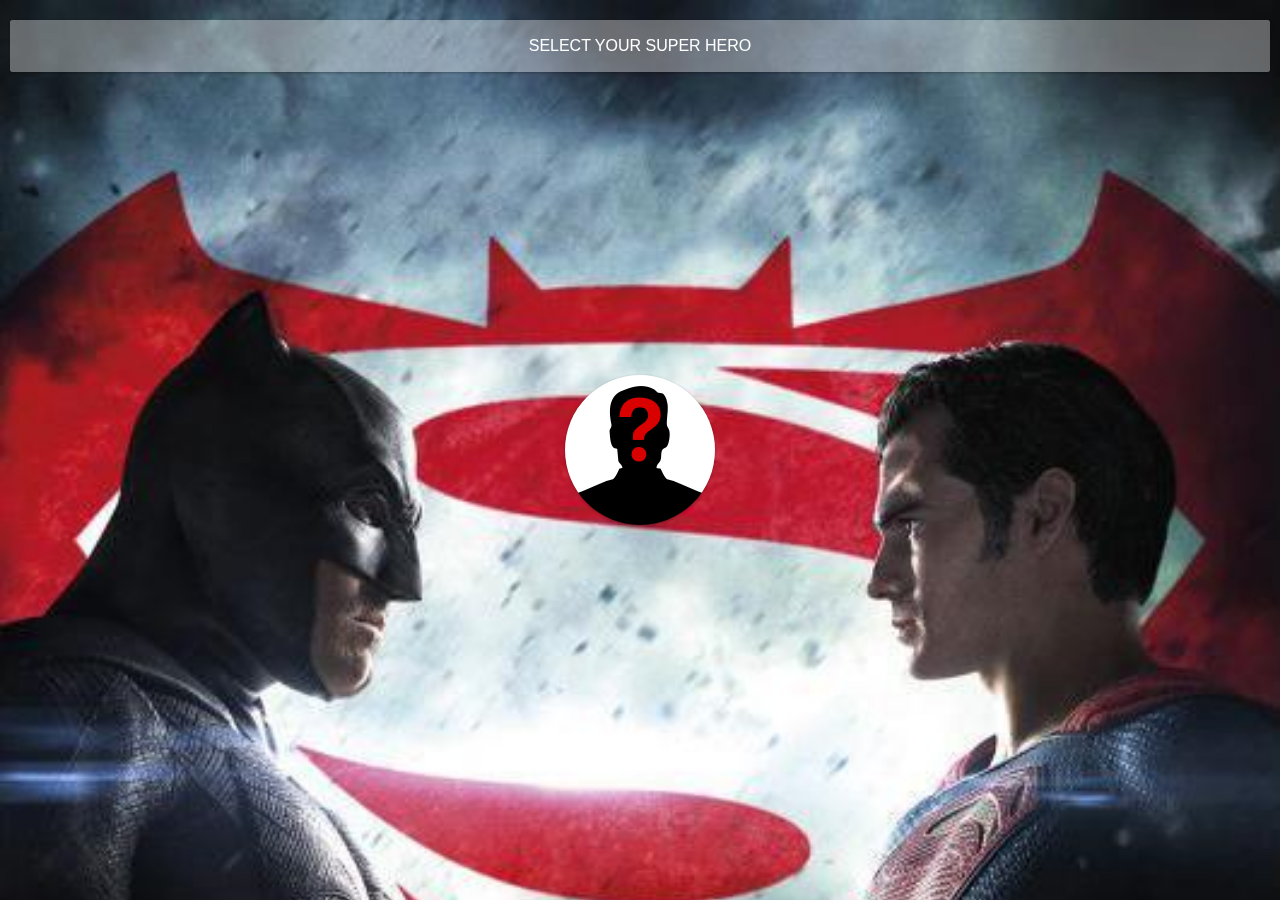
==== commit b3c45369: "Made movie posters with fixed height" ====
--- a/Hero Spin/www/index.html
+++ b/Hero Spin/www/index.html
@@ -23,7 +23,6 @@
     <!-- cordova script (this will be a 404 during development) -->
     <script src="cordova.js"></script>
 
-    <!-- your app's js -->
     <script src="js/app.js"></script>
       <script src="js/services.js"></script>
       <script src="js/controllers.js"></script>
@@ -32,9 +31,6 @@
   <body ng-app="HeroSpin" ng-controller="AppCtrl">
 
     <ion-pane>
-      <!--<ion-header-bar class="bar-balanced">
-        <h1 class="title">{{title}}</h1>
-      </ion-header-bar>-->
         <ion-nav-view name="heroContent"></ion-nav-view>
     </ion-pane>
   </body>
--- a/Hero Spin/www/css/style.css
+++ b/Hero Spin/www/css/style.css
@@ -7,7 +7,7 @@
 }
 
 .select-page{
-    background-image:url(../../img/init-back.jpg);
+    background-image:url(../img/init-back.jpg);
     background-size:cover;
     background-position-x: 40%;
 }
@@ -15,7 +15,7 @@
 .centre-content {
   display: table !important;
   width: 100% !important;
-  height: 100% !important;
+  height: 100vh !important;
 }
 .centre-content .scroll{
   display: table-cell;
@@ -26,12 +26,28 @@
 }
 
 .centre-content .centre-item{
-    background-image:url('../../img/select me.png');
-    background-size:contain;
-     height: 150px;
+       background-size: contain;
+    height: 150px;
+    background-repeat: no-repeat;
     width: 150px;
     border-radius: 50%;
-    margin:0 auto;
+    background-position-y: 50%;
+    background-position-x: 50%;
+    margin: 10px auto;
+}
+.centre-content .centre-select{
+    background-image:url('../img/select me.png');
+   
+}
+
+.centre-content .centre-bat{
+    background-image:url('../img/bat-logo.png');
+   
+}
+.centre-content .centre-super{
+    background-image:url('../img/super-logo.png');
+    background-position-y: 80%;
+   
 }
 
 .abs-top{
@@ -41,3 +57,88 @@
     top: 0;
 }
 
+.list-page{
+    background-size:cover;
+    background-position-x: 40%;
+}
+
+.super-back{
+    background-image:url(../img/super-back.jpg);
+}
+
+.sear-close-icon{
+        font-size: 20px;
+    margin: 5px;
+}
+
+.bat-back{
+        background-image:url(../img/bat-back.jpg);
+            background-position-x: 100%;
+}
+.super-back .list-head img{
+    width:46px;
+}
+.bat-back .list-head img{
+    width:85px;
+}
+.list-head img{
+    height: 100%;
+    margin: 1px 5px;
+}
+.list-head{
+        width: 100vw;
+}
+.sear-icon{
+    top:10px;
+    left: 10px;
+    font-size: 25px;
+}
+.sear-ctr{
+ margin: 0 auto;
+    width: 100%;
+    height: 45px;
+    background-color: rgba(255,255,255,.9);
+    padding-right: 0;
+}
+
+.has-hero-header{
+    top:90px;
+}
+
+.md-card-image{
+    height:200px;
+}
+
+.title-left.det-tit{
+        width: calc(100vw - 80px);
+    margin: 0 auto!important;
+}
+.playbtn{
+         background-color: rgba(0,0,0,.5); 
+         position: absolute;
+    top: 0;
+    right: 0;
+    left: 0;
+    bottom: 0;
+}
+.playbtn span{
+    position: absolute;
+    top: 30%;
+    right: 0;
+    left: 0;
+    bottom: 0;
+    font-size: 100px;
+}
+
+.det-back{
+    background-image:url('../img/det-back.jpg')
+}
+
+.date-header{
+        position: fixed;
+    right: 0;
+    z-index: 999;
+    margin: 12px;
+    font-size: 15px;
+    color:#fff;
+}--- a/Hero Spin/www/css/app-general.css
+++ b/Hero Spin/www/css/app-general.css
@@ -105,9 +105,14 @@
 
 .light-tran-bg
 {
-    background-color: rgba(255,255,255,.2);
-}
-
+        background-color: rgba(255,255,255,.2)!important;
+    border-color: rgba(255,255,255,.5)!important;
+}
+.light-tran-bg-2
+{
+        background-color: rgba(0,0,0,.5)!important;
+    border-color: rgba(0,0,0,.8)!important;
+}
 .visible-no
 {
     visibility: hidden;
@@ -235,6 +240,10 @@
 .fnt-blue-2
 {
     color: #2196F3;
+}
+.fnt-yellow
+{
+    color: #FFEB3B!important;
 }
 
 .z-in-999
@@ -301,6 +310,10 @@
 {
     min-width: 70px;
 }
+.hig-200px{
+    min-height:200px;
+    max-height:200px;
+}
 .mar-t-10px
 {
     margin-top: 10px;
@@ -363,7 +376,7 @@
 
 .mar-b-15
 {
-    margin-bottom: 15px;
+    margin-bottom: 15px!important;
 }
 
 .mar-l-27per
@@ -520,14 +533,8 @@
     box-sizing: initial;
 }
 
-.line-height-30
-{
-    line-height: 30px;
-}
-
-.line-height-24
-{
-    line-height: 24px;
+.line-height-45px{
+    line-height:45px;
 }
 
 .md-button.md-default-theme.md-oasys.md-raised, .md-button.md-default-theme.md-oasys.md-raised:not([disabled]):hover
@@ -907,7 +914,15 @@
     align-items: center;
 }
 
-
+@-webkit-keyframes animateInPrimaryRight {
+  0% {
+    -webkit-transform: translate3d(0,0,0);
+  }
+ 
+  100% {
+    -webkit-transform: translate3d(+100%,0,0);
+  }
+}
 
 @-webkit-keyframes animateInPrimary {
   0% {
@@ -940,7 +955,12 @@
     -webkit-animation-duration: 750ms;
     animation-duraton: 750ms;
 }
- 
+ .animate-in-primary-right {
+    -webkit-animation: animateInPrimaryRight;
+    animation: animateInPrimaryRight;
+    -webkit-animation-duration: 750ms;
+    animation-duraton: 750ms;
+}
 .animate-in-secondary {
     -webkit-animation: animateInSecondary ease-in 1;
     animation: animateInSecondary ease-in 1;
@@ -953,9 +973,38 @@
   50% { background-color: #fff; -webkit-box-shadow: 0 0 18px #ddd; }
   to { background-color: #ffffff; -webkit-box-shadow: 0 0 9px #aaa; }
 }
-
+@-webkit-keyframes greenPulseText {
+  from {    text-shadow: 0 0 10px; }
+  50% {     text-shadow: none }
+  to {    text-shadow: 0 0 10px;  }
+}
 .glow-this {
   -webkit-animation-name: greenPulse;
-  -webkit-animation-duration: 2s;
+  -webkit-animation-duration: 500s;
   -webkit-animation-iteration-count: infinite;
+}
+.glow-this-text {
+  -webkit-animation-name: greenPulseText;
+  -webkit-animation-duration: 500ms;
+  -webkit-animation-iteration-count: infinite;
+}
+@-webkit-keyframes listGrow {
+  0% {
+    -webkit-transform: scale3d(1, 0, 1);
+  }
+ 
+  100% {
+    -webkit-transform: scale3d(1, 1, 0);
+  }
+}
+ 
+.list-grow-animation {
+  -webkit-animation: listGrow ease-in 1; 
+  animation: listGrow ease-in 1;
+  -webkit-animation-duration: 400ms;
+  animation-duration: 400ms;
+}
+
+.col-inverted {
+	filter: invert(100%);
 }